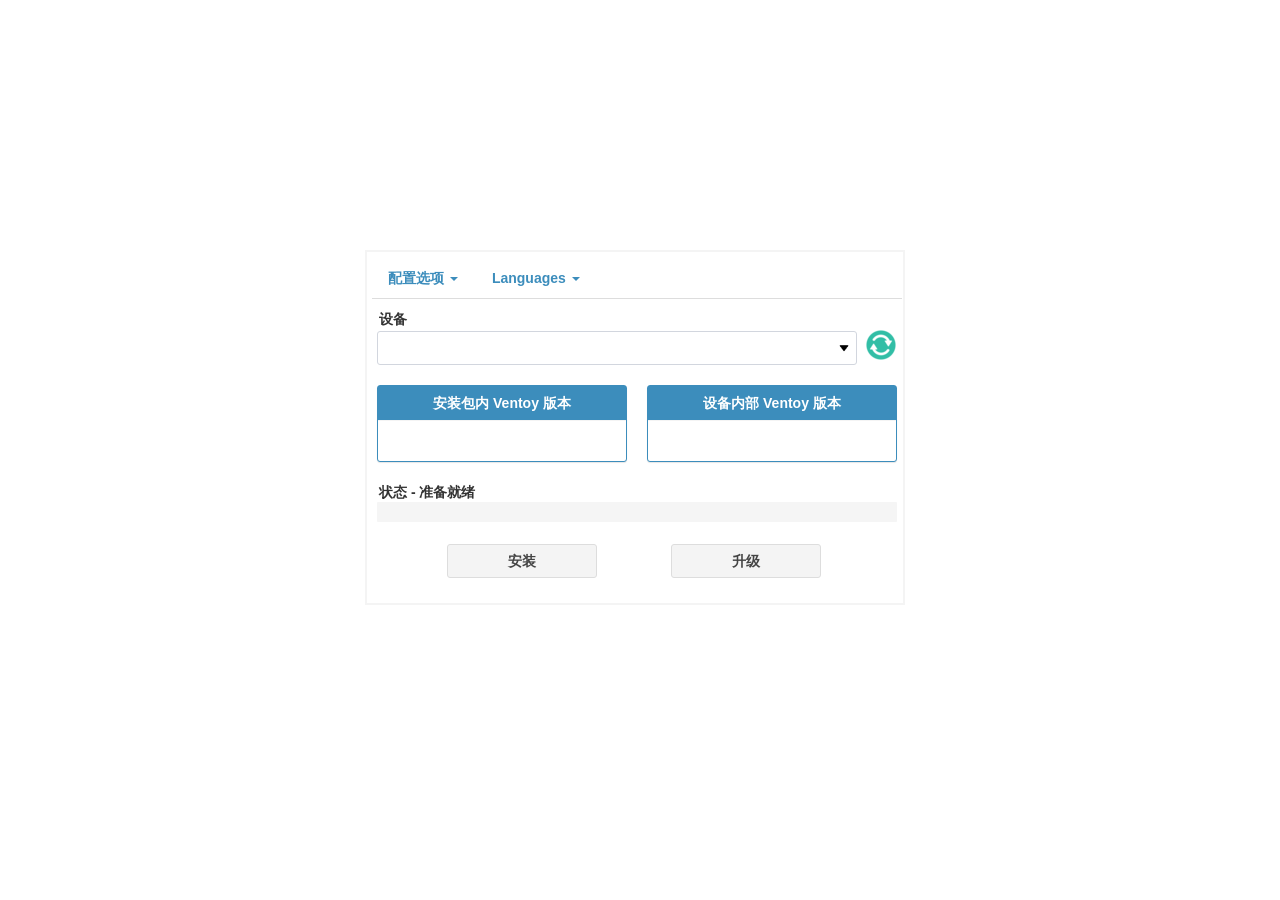
==== LinuxGUI/WebUI/index.html @ 1d3478ae "Import Ventoy 1.1.18 source as upstream base Unmodified source of Ventoy v1.1.18 (https://github.com" ====
<html>
<head>
    <meta charset="utf-8">
    <meta http-equiv="X-UA-Compatible" content="IE=edge">
    <!-- HTTP 1.1 -->  
    <meta http-equiv="pragma" content="no-cache">  
    <!-- HTTP 1.0 -->  
    <meta http-equiv="cache-control" content="no-cache">  
    <title>Ventoy2Disk</title>
    <!-- Tell the browser to be responsive to screen width -->
    <meta content="width=device-width, initial-scale=1, maximum-scale=1, user-scalable=no" name="viewport">
    <!-- Bootstrap 3.3.5 -->
    <link rel="stylesheet" href="static/bootstrap/css/bootstrap.min.css">
    <!-- Font Awesome -->
    <link rel="stylesheet" href="static/css/font-awesome.min.css">
    <!-- Ionicons -->
    <link rel="stylesheet" href="static/css/ionicons.min.css">
    <!-- Theme style -->
    <link rel="stylesheet" href="static/AdminLTE/css/AdminLTE.min.css">
    <!-- AdminLTE Skins. Choose a skin from the css/skins
         folder instead of downloading all of them to reduce the load. -->    
    
    <!-- HTML5 Shim and Respond.js IE8 support of HTML5 elements and media queries -->
    <!-- WARNING: Respond.js doesn't work if you view the page via file:// -->
    <!--[if lt IE 9]>
        <script src="https://oss.maxcdn.com/html5shiv/3.7.3/html5shiv.min.js"></script>
        <script src="https://oss.maxcdn.com/respond/1.4.2/respond.min.js"></script>
    <![endif]-->
    
    <!-- ./wrapper -->
    <!-- jQuery 2.1.4 -->
    <script src="static/js/jQuery-2.1.4.min.js"></script>
    <!-- jquery validate -->
    <script src="static/js/jquery.validate.min.js"></script>
    <!-- Bootstrap 3.3.5 -->
    <script src="static/bootstrap/js/bootstrap.min.js"></script>
    <!-- AdminLTE App -->
    <script src="static/AdminLTE/js/app.min.js"></script>    
    <script src="static/js/jquery.vtoy.alert.js"></script>
    <script src="static/js/vtoy.js"></script>    
    <script src="static/js/languages.js"></script>        
    
    
    <style type="text/css">
    * {
         font-family: "Helvetica Neue", Helvetica, Arial, "PingFang SC", "Hiragino Sans GB", "Heiti SC", "Microsoft YaHei", "WenQuanYi Micro Hei", sans-serif;
     }
    .modal {
        padding-top: 80px;
    }
    .treeview-menu a {
        margin-left: 20px;
    }
    span.vtoy_ver {
        display:inline-block;
        font-size:28px;
        font-weight:bold;
        color:red; 
        width:60%; 
        text-align:center;
    }
    span.vtoy_part {
        display:inline-block;
        font-size:14px;
        font-weight:bold;
        width:15%; 
        text-align:right;
    }
    span.vtoy_secure {
        display:inline-block;
        font-size:20px;
        font-weight:bold;
        width:15%; 
        color:#ea991f;
        text-align:center;
        visibility: hidden;
    }
    .noselect {
      -webkit-touch-callout: none; /* iOS Safari */
        -webkit-user-select: none; /* Safari */
         -khtml-user-select: none; /* Konqueror HTML */
           -moz-user-select: none; /* Old versions of Firefox */
            -ms-user-select: none; /* Internet Explorer/Edge */
                user-select: none; /* Non-prefixed version, currently
                                      supported by Chrome, Opera and Firefox */
    }
    span.select {
        visibility:hidden;
        color:green;
    }
    
    .dropdown-submenu {
      position: relative;
    }

    .dropdown-submenu>.dropdown-menu {
      top: 0;
      left: 100%;
      margin-top: -6px;
      margin-left: -1px;
      -webkit-border-radius: 0 6px 6px 6px;
      -moz-border-radius: 0 6px 6px;
      border-radius: 0 6px 6px 6px;
    }

    .dropdown-submenu:hover>.dropdown-menu {
      display: block;
    }

    .dropdown-submenu>a:after {
      display: block;
      content: " ";
      float: right;
      width: 0;
      height: 0;
      border-color: transparent;
      border-style: solid;
      border-width: 5px 0 5px 5px;
      border-left-color: #ccc;
      margin-top: 5px;
      margin-right: -10px;
    }

    .dropdown-submenu:hover>a:after {
      border-left-color: #fff;
    }

    .dropdown-submenu.pull-left {
      float: none;
    }

    .dropdown-submenu.pull-left>.dropdown-menu {
      left: -100%;
      margin-left: 10px;
      -webkit-border-radius: 6px 0 6px 6px;
      -moz-border-radius: 6px 0 6px 6px;
      border-radius: 6px 0 6px 6px;
    }
        
    select.vtoyselect {
        -moz-appearance: none;
        -webkit-appearance: none;
        appearance: none;
        background-image: url("static/img/dropdown.png");
        background-repeat: no-repeat;
        background-position: calc(100% - 7px) 50%;
        background-size: 2% auto;
        border-radius:3px;
        padding:0;
        padding-left:15px;
    }
    
    select.vtoyselect2 {
        -moz-appearance: none;
        -webkit-appearance: none;
        appearance: none;
        background-image: url("static/img/dropdown.png");
        background-repeat: no-repeat;
        background-position: calc(100% - 7px) 50%;
        background-size: 10% auto;
        border-radius:3px;
        padding:0;
        padding-left:15px;
    }
    
    select:-moz-focusring {
        color: transparent;
        text-shadow: 0 0 0 #555;
    }
    
    </style>
</head>

<body style="overflow:hidden;">
    <div class="wrapper" >
        <!-- Content Wrapper. Contains page content -->
        <div id='vtoy_main_div' style='width:540px; position:absolute;'>
        
<div class="modal" id="vtoy_set_part_cfg_modal" >
    <div class="modal-dialog" id="vtoy_set_part_cfg_modal_dlg" style="position:absolute;">
        <div class="modal-content">
            <form id="vtoy_set_part_cfg_form" class="form-horizontal">
                <div class="modal-header">
                    <button type="button" class="close" data-dismiss="modal" aria-label="Close">
                        <span aria-hidden="true">&times;</span>
                    </button>
                    <h4 id='part_config_dlg_title'>Configuration</h4>
                </div>
                <div class="modal-body">
                        <div class="form-group">
                            <div class="col-sm-10 checkbox">
                                <label >
                                    <input type="checkbox" id="vtoy_preserve_space_checkbox" onclick="on_enable_preserve_space()"/>
                                    <span id="vtoy_preserve_space_tip" style="font-size:14px;font-weight:bold;">在磁盘最后保留一段空间</span>
                                </label>
                            </div>                                
                        </div>
                
                        <div class="form-group" style="width:520px;">
                            <div class="col-sm-6" style="float:left; width:350px;">
                                <input type="text" maxlength="14" class="form-control" id="vtoy_preserve_space" style="font-family: couriew new;font-size: 14px;"/>                                
                            </div>
                            <div class="col-sm-6" style="float:left; width:150px;">
                                <select id="vtoy_space_unit_dropbox" class="form-control valid vtoyselect2" aria-invalid="false">
                                    <option value="0" selected="selected">GB</option>
                                    <option value="1">MB</option>
                                </select>
                            </div>
                        </div>
                        
                        <hr/>
                        
                        <div class="form-group">
                            <div class="col-sm-10 checkbox">
                                <label >
                                    <input type="checkbox" id="vtoy_part_align_4kb"/>
                                    <span id="vtoy_part_4kb_align_tip" style="font-size:14px;font-weight:bold;">分区按照 4KB 对齐</span>
                                </label>
                            </div>                                
                        </div>
                        
                </div>
                <div class="modal-footer">
                    <button type="button" id='vtoy_modal_btn_ok'     class="btn btn-primary btn-flat">确定</button>                        
                    <button type="button" id='vtoy_modal_btn_cancel' class="btn btn-default btn-flat">取消</button>
                </div>
            </form>
        </div>
    </div>
</div>

        
<!-- Main content -->
<section class="content" id="vtoy-content">
<div >
    <div class="row" style="margin-top:-10px; width:535px; font-family:courier new; font-weight:bold;align:center;text-align:center;">
        <ul class="nav nav-tabs" style="margin-left:5px;">
          <li class="dropdown">
            <a class="dropdown-toggle noselect" id='vtoy_option' data-toggle="dropdown" aria-expanded="false" style="cursor: pointer;">配置选项 <span class="caret"></span></a>
            <ul class="dropdown-menu noselect">
              <li role="presentation"><a role="menuitem" onclick="on_secure_boot()"><span id='vtoy_check_secure_boot' class="fa fa-check select"></span><span  id='vtoy_menu_secure_boot'>安全启动支持</span><span class="fa fa-check select"></span></a></li>              

              <li class="dropdown-submenu">
                <a id='vtoy_menu_secure_boot'><span class="fa fa-check select"></span><span id='vtoy_menu_part_style'>分区类型</span><span class="fa fa-check select"></span></a>
                <ul class="dropdown-menu">
                    <li><a onclick="on_select_mbr_click()"><span id='vtoy_mbr_check' class="fa fa-check select"></span> MBR</a></li>
                    <li><a onclick="on_select_gpt_click()"><span id='vtoy_gpt_check' class="fa fa-check select"></span> GPT</a></li>
                </ul>
              </li>              
              <li role="presentation"><a role="menuitem" onclick="on_config_partition()"><span class="fa fa-check select"></span><span id='vtoy_menu_part_config'>分区设置</span><span class="fa fa-check select"></span></a></li>              
              <li role="presentation"><a role="menuitem" onclick="on_clean_ventoy()"><span class="fa fa-check select"></span><span id='vtoy_menu_clean_ventoy'>清除 Ventoy</span><span class="fa fa-check select"></span></a></li>              
              <li role="presentation"><a role="menuitem" onclick="on_show_all_device()"><span id='vtoy_check_show_all_dev' class="fa fa-check select"></span><span id='vtoy_menu_show_all_device'>显示所有设备</span><span class="fa fa-check select"></span></a></li>              
            </ul>
          </li>
          <li class="dropdown">
            <a class="dropdown-toggle noselect" id='vtoy_language' data-toggle="dropdown" aria-expanded="false" style="cursor: pointer;;">Languages <span class="caret"></span></a>
            <ul class="dropdown-menu pull-left noselect" style="height:300px;overflow:scroll"  id='vtoy_language_dropbox'>              
            </ul>
          </li>
        </ul>
    </div>

    <div class="box-body" style=" font-weight:bold; " >      
        <div class="row" style="width:520px;">
            <div style="float:left; width:480px;">
                <span id="vtoy_dev_title" style="font-weight:bold; margin-left:2px;">设备</span>
            </div>
            
            <div style="float:left; width:480px; margin-top:2px;" >
                <select id="vtoy_dev_list" class="form-control valid vtoyselect" aria-invalid="false">                
                </select>
            </div>
          
            <div style="float:right;">
                <img src="static/img/refresh.ico" alt="" id="refresh_dev_img" style="cursor: pointer;"></img>
            </div>
        </div>
          
        <div class="row" style="width:520px;margin-top:20px;">          
              <div class="box box-primary box-solid" style="float:left; width:250px;">
                <div class="box-header with-border" style="text-align:center;">
                  <h3 class="box-title" id="vtoy_local_ver_title" style="font-size: 14px;font-weight: bold;" >安装包内 Ventoy 版本</h3>              
                </div>
                <div class="box-body no-padding" style="height:40px;">
                <span class="vtoy_secure fa fa-lock" id="vtoy_select_secure_icon"></span>
                    <span class="vtoy_ver" id="vtoy_local_ver"></span>
                    <span class="vtoy_part" id="vtoy_local_part_style"></span>
                </div>
              </div>
              
              <div class="box box-primary box-solid" style="float:right; width:250px;">
                <div class="box-header with-border" style="text-align:center;">
                  <h3 class="box-title" id="vtoy_dev_ver_title" style="font-size: 14px;font-weight: bold;" >设备内部 Ventoy 版本</h3>              
                </div>
                <div class="box-body no-padding" style="height:40px;">
                    <span class="vtoy_secure fa fa-lock" id="vtoy_dev_secure_icon"></span>
                    <span class="vtoy_ver" id="vtoy_dev_ver"></span>
                    <span class="vtoy_part" id="vtoy_dev_part_style"></span>
                </div>
              </div>
        </div>
          
        <div class="row"  style="width:520px;">
            <span id="vtoy_status_title" style="font-weight:bold; margin-left:2px;">状态 - 准备就绪</span>
            <div class="progress">
                <div id='vtoy_progress_bar' class="progress-bar progress-bar-success progress-bar-striped" role="progressbar" aria-valuenow="0" aria-valuemin="0" aria-valuemax="100" style="width: 0%">                  
                </div>
            </div>
        </div>
        
        <div class="row"  style="width:520px;margin-top:2px;">
            <button id="VtoyBtnInstall" onclick="on_vtoy_install()" class="btn btn-default" style="font-weight:bold; width:150px;margin-left:70px;">安装</button>
            <button id="VtoyBtnUpdate" onclick="on_vtoy_update()" class="btn btn-default" style="font-weight:bold; width:150px;margin-left:70px;">升级</button>
        </div>
    </div>    
    
    
    
    
    
    
    
</div>
            </section>
            <!-- /.content -->
        </div>
        
        <!-- /.content-wrapper -->
    </div>
    
<script type="text/javascript">
    
    var vtoy_in_progress = false;
    var vtoy_app_width = 550;
    var vtoy_app_height = 400;
    var vtoy_cur_language;
    var vtoy_cur_lang_index = -1;
    var vtoy_client_language;
    var vtoy_selected_part_style = 0;
    var vtoy_current_token = 'xx';
    var vtoy_cur_dev_list;
    var vtoy_cur_process_disk_name;
    var vtoy_chrome_app_mode = (window.location.href.indexOf('chrome-app') >= 0) ? 1 : 0;


    function sort_language_list() {
        var tmp;
        for (var i = 0; i < vtoy_language_data.length; i++) {
            for (var j = i + 1; j < vtoy_language_data.length; j++) {
                if (vtoy_language_data[i].name === 'Chinese Simplified (简体中文)') {
                    break;
                }
                else if (vtoy_language_data[j].name === 'Chinese Simplified (简体中文)' || vtoy_language_data[i].name > vtoy_language_data[j].name) {
                    tmp = vtoy_language_data[i];
                    vtoy_language_data[i] = vtoy_language_data[j];
                    vtoy_language_data[j] = tmp;
                }
            }
        }
    }
    
    function fill_language_list() {
        var html;
        var dropbox = $('ul#vtoy_language_dropbox');        
        for (var i = 0; i < vtoy_language_data.length; i++) {
            html = '<li role="presentation"><a  onclick="on_language_click(' + i + ')"  role="menuitem" tabindex="' + i + '">' + 
            '<span id="vtoy_check_' + i + '" class="fa fa-check" style="visibility:hidden;color:green;" ></span> ' + 
            vtoy_language_data[i].name + '</a></li>';
            dropbox.append(html);
        }
    }

    function update_language(lastIndex, newIndex) {
        if (lastIndex >= 0) {
            $('span#vtoy_check_' + lastIndex).css("visibility","hidden");
        }        
        $('span#vtoy_check_' + newIndex).css("visibility","visible");
        
        vtoy_cur_lang_index = newIndex;
        
        $('a#vtoy_option').html(vtoy_cur_language.STR_MENU_OPTION + ' <span class="caret"></span>');
        $('h3#vtoy_local_ver_title').text(vtoy_cur_language.STR_LOCAL_VER);
        $('h3#vtoy_dev_ver_title').text(vtoy_cur_language.STR_DISK_VER);
        $('span#vtoy_status_title').text(vtoy_cur_language.STR_STATUS);
        
        if ($('#vtoy_preserve_space_checkbox').is(':checked')) {
            var valx = $('#vtoy_preserve_space').val();
            if ($('#vtoy_space_unit_dropbox').val() > 0) {
                $('span#vtoy_dev_title').text(vtoy_cur_language.STR_DEVICE + ' [ -' + valx + 'MB ]');
            } else {
                $('span#vtoy_dev_title').text(vtoy_cur_language.STR_DEVICE + ' [ -' + valx + 'GB ]');
            }
        } else {
            $('span#vtoy_dev_title').text(vtoy_cur_language.STR_DEVICE);
        }
        
        $('span#vtoy_menu_secure_boot').text(vtoy_cur_language.STR_MENU_SECURE_BOOT);
        $('span#vtoy_menu_part_style').text(vtoy_cur_language.STR_MENU_PART_STYLE);
        $('span#vtoy_menu_part_config').text(vtoy_cur_language.STR_MENU_PART_CFG);
        $('span#vtoy_menu_clean_ventoy').text(vtoy_cur_language.STR_MENU_CLEAR);
        $('span#vtoy_menu_show_all_device').text(vtoy_cur_language.STR_SHOW_ALL_DEV);
        
        $('span#vtoy_preserve_space_tip').text(vtoy_cur_language.STR_PRESERVE_SPACE);        
        $('span#vtoy_part_4kb_align_tip').text(vtoy_cur_language.STR_PART_ALIGN_4KB);        
        
        $('button#VtoyBtnInstall').text(vtoy_cur_language.STR_INSTALL);
        $('button#VtoyBtnUpdate').text(vtoy_cur_language.STR_UPDATE);
        
        $('button#vtoy_modal_btn_ok').text(vtoy_cur_language.STR_BTN_OK);
        $('button#vtoy_modal_btn_cancel').text(vtoy_cur_language.STR_BTN_CANCEL);
        
        $('h4#part_config_dlg_title').text(vtoy_cur_language.STR_MENU_PART_CFG);
    }
    
    function select_language_by_name(name, sendback) {
        for (var j = 0; j < vtoy_language_data.length; j++) {
            if (vtoy_language_data[j].name.indexOf(name) == 0) {
                vtoy_cur_language = vtoy_language_data[j];
                update_language(vtoy_cur_lang_index, j);
                
                if (sendback > 0) {
                    var idx = name.indexOf(' (');
                    if (idx >= 0) {
                        callVtoy({method : 'sel_language', token:vtoy_current_token, language:name.substr(0, idx)});
                    } else {
                        callVtoy({method : 'sel_language', token:vtoy_current_token, language:name});
                    }
                }
                break;
            }
        }
    }
    
    function select_language_by_index(index, sendback) {
        if (index < vtoy_language_data.length) {
            vtoy_cur_language = vtoy_language_data[index];
            update_language(vtoy_cur_lang_index, index);            
            
            if (sendback > 0) {
                var idx = vtoy_cur_language.name.indexOf(' (');
                if (idx >= 0) {
                    callVtoy({method : 'sel_language', token:vtoy_current_token, language:vtoy_cur_language.name.substr(0, idx)});
                } else {
                    callVtoy({method : 'sel_language', token:vtoy_current_token, language:vtoy_cur_language.name});
                }
            }
        }
    }
    
    function on_language_click(index) {
        if (index != vtoy_cur_lang_index) {
            select_language_by_index(index, 1);
        }
    }
    
    function on_select_mbr() {
        vtoy_selected_part_style = 0;
        $('span#vtoy_mbr_check').css("visibility","visible");
        $('span#vtoy_gpt_check').css("visibility","hidden");
        $('span#vtoy_local_part_style').text('MBR');        
    }
    
    function on_select_mbr_click() {
        on_select_mbr();
        callVtoy({method : 'sel_partstyle', token:vtoy_current_token,  partstyle:0});
    }
    
    function on_select_gpt() {    
        vtoy_selected_part_style = 1;
        $('span#vtoy_mbr_check').css("visibility","hidden");
        $('span#vtoy_gpt_check').css("visibility","visible");
        $('span#vtoy_local_part_style').text('GPT');
    }
    
    function on_select_gpt_click() {    
        on_select_gpt();        
        callVtoy({method : 'sel_partstyle', token:vtoy_current_token, partstyle:1});
    }

    function secure_boot_check(secure) {
        if (secure > 0) {
            $('span#vtoy_check_secure_boot').css("visibility","visible");
            $('span#vtoy_select_secure_icon').css("visibility","visible");
        } else {
            $('span#vtoy_check_secure_boot').css("visibility","hidden");
            $('span#vtoy_select_secure_icon').css("visibility","hidden");
        }
    }

    function on_secure_boot() {
        var secure;
        if ($('span#vtoy_check_secure_boot').css("visibility") === 'visible') {
            secure = 1;
        } else {
            secure = 0;
        }
        secure_boot_check(1 - secure);
    }
    
    function on_show_all_device() {
        if ($('span#vtoy_check_show_all_dev').css("visibility") === 'visible') {
            $('span#vtoy_check_show_all_dev').css("visibility", "hidden");
        } else {
            $('span#vtoy_check_show_all_dev').css("visibility", "visible");
        }
        get_and_fill_dev_list();        
    }
    
    
    var vtoy_part_align_4kb_tmp;
    var vtoy_preserve_space_checkbox_tmp;
    var vtoy_preserve_space_tmp;
    var vtoy_space_unit_dropbox_tmp;
    
    function on_config_partition() {        
        if (vtoy_chrome_app_mode) {
            $("#vtoy_set_part_cfg_modal_dlg").css("width", "520px");
            $("#vtoy_set_part_cfg_modal_dlg").css("margin-top", "-30px");
        } else {
            $("#vtoy_set_part_cfg_modal_dlg").css("width", "540px");
            
            if (document.body.clientWidth > 550) {
                $("#vtoy_set_part_cfg_modal_dlg").css("left", (document.body.clientWidth - 550) / 2);
            }
            
            if (document.body.clientHeight > 400) {
                $("#vtoy_set_part_cfg_modal_dlg").css("top", (document.body.clientHeight - 400) / 2);
            }
        }
        
        vtoy_part_align_4kb_tmp = $('#vtoy_part_align_4kb').prop("checked");
        vtoy_preserve_space_checkbox_tmp = $('#vtoy_preserve_space_checkbox').prop("checked");
        vtoy_preserve_space_tmp = $('#vtoy_preserve_space').val();
        vtoy_space_unit_dropbox_tmp = $('#vtoy_space_unit_dropbox').val();
        
        $('#vtoy_set_part_cfg_modal').modal({backdrop: 'static', keyboard: false});
    }
    
    $("#vtoy_modal_btn_ok").click(function(){
        if ($('#vtoy_preserve_space_checkbox').is(':checked')) {
            var valx = $('#vtoy_preserve_space').val();
            if (valx.length > 14) {
                ventoy_display_alert('error', vtoy_cur_language.STR_SPACE_VAL_INVALID);
                return;
            }
            
            var regPat = /^\d+$/;
            if (!(regPat.test(valx))) {
                ventoy_display_alert('error', vtoy_cur_language.STR_SPACE_VAL_INVALID);
                return;
            }
            
            if ($('#vtoy_space_unit_dropbox').val() > 0) {
                $('span#vtoy_dev_title').text(vtoy_cur_language.STR_DEVICE + ' [ -' + valx + 'MB ]');
            } else {
                $('span#vtoy_dev_title').text(vtoy_cur_language.STR_DEVICE + ' [ -' + valx + 'GB ]');
            }
        } else {
            $('span#vtoy_dev_title').text(vtoy_cur_language.STR_DEVICE);
        }
        $("#vtoy_set_part_cfg_modal").modal('hide');
    });
    
    $("#vtoy_modal_btn_cancel").click(function(){  
        $("#vtoy_set_part_cfg_modal").modal('hide');
        $('#vtoy_part_align_4kb').prop("checked", vtoy_part_align_4kb_tmp);
        $('#vtoy_preserve_space_checkbox').prop("checked", vtoy_preserve_space_checkbox_tmp);
        $('#vtoy_preserve_space').val(vtoy_preserve_space_tmp);
        $('#vtoy_space_unit_dropbox').val(vtoy_space_unit_dropbox_tmp);
    });
    
    function on_enable_preserve_space() {
        if ($('#vtoy_preserve_space_checkbox').is(':checked')) {
            $('#vtoy_preserve_space').attr("disabled",false);
            $('#vtoy_space_unit_dropbox').attr("disabled",false);
        } else {
            $('#vtoy_preserve_space').attr("disabled",true);
            $('#vtoy_space_unit_dropbox').attr("disabled",true);
        }
    }
        
    function ResizeWindow() {
        //console.log(window.screen.availWidth + ' [x1] ' + window.screen.availHeight);        
        //console.log(vtoy_app_width + ' [x2] ' + vtoy_app_height);
        //console.log((window.screen.availWidth - vtoy_app_width) / 2 + ' [x3] ' + (window.screen.availHeight - vtoy_app_height) / 2);        
        
        window.onresize = function() { };
        
        window.resizeTo(vtoy_app_width, vtoy_app_height);        
        window.moveTo((window.screen.availWidth - vtoy_app_width) / 2, (window.screen.availHeight - vtoy_app_height) / 2);
        
        window.onresize = ResizeWindow;
    }

    function MoveMainDivToCenter() {
        $('#vtoy_main_div').css("left", (document.body.clientWidth - 550) / 2);
        $('#vtoy_main_div').css("top",(document.body.clientHeight - 400) / 2);
    }

    // disable F5
    function disableF5(e) {
        if ((e.which || e.keyCode) == 116) {
            e.preventDefault(); 
        };
    }
    
    function on_dev_sel_change() {
        var index = $("#vtoy_dev_list").val();
        
        $('span#vtoy_dev_secure_icon').css("visibility","hidden");
        
        if (vtoy_cur_dev_list.length <= 0 || index < 0 || index >= vtoy_cur_dev_list.length) {
            return;
        }
        
        if (vtoy_cur_dev_list[index].vtoy_valid > 0) {
            $('span#vtoy_dev_ver').text(vtoy_cur_dev_list[index].vtoy_ver);
            $('span#vtoy_dev_part_style').text(vtoy_cur_dev_list[index].vtoy_partstyle ? 'GPT' : 'MBR');
            if (vtoy_cur_dev_list[index].vtoy_secure_boot) {
                $('span#vtoy_dev_secure_icon').css("visibility","visible");
            }

            secure_boot_check(vtoy_cur_dev_list[index].vtoy_secure_boot);
            
            $('button#VtoyBtnUpdate').prop("disabled", false);
            
        } else {
            $('span#vtoy_dev_ver').text('');
            $('span#vtoy_dev_part_style').text('');
            $('button#VtoyBtnUpdate').prop("disabled", true);
        }
    }
    
    $("#vtoy_dev_list").change(on_dev_sel_change);
    
    function ventoy_display_alert(type, vmsg) {
        var titlestr;
        var msgstr;
        var message;
        
        if (type === 'error') {
            titlestr = '<span class="fa  fa-minus-circle" style="color:#dd4b39; font-weight:bold;"> ' + vtoy_cur_language.STR_ERROR + '</span>';
        } else if (type === 'warning') {
            titlestr = '<span class="fa fa-warning" style="color:#f39c12; font-weight:bold;"> ' + vtoy_cur_language.STR_WARNING + '</span>';
        } else {
            titlestr = '<span class="fa fa-check-circle" style="color:green; font-weight:bold;"> ' + vtoy_cur_language.STR_INFO + '</span>';
        }
        
        msgstr = '<span style="font-size:14px; font-weight:bold;"> ' + vmsg + '</span>';
        message = msgstr.replace("#@", "<br/>");
        
        Modal.alert({title:titlestr, msg:message, btnok:vtoy_cur_language.STR_BTN_OK, btncl:vtoy_cur_language.STR_BTN_CANCEL });
    }
    
    function set_progress_bar(percent) {
        var per = percent + '%';
        
        $('#vtoy_progress_bar').css('width', per);
        
        if (percent === 0) {
            $('span#vtoy_status_title').text(vtoy_cur_language.STR_STATUS);
        } else {
            var status = vtoy_cur_language.STR_STATUS;
            var idx = status.indexOf('- ');
            
            if (idx >= 0) {
                $('span#vtoy_status_title').text(status.substr(0, idx + 2) + per);
            }
        }
    }
    
    
    function progressDisableItem(in_progress) {
        $('button#VtoyBtnInstall').prop("disabled", in_progress);
        $('button#VtoyBtnUpdate').prop("disabled", in_progress);
    }
    
    function queryProgress(op) {
        callVtoySync({
            method : 'get_percent',
            token : vtoy_current_token
        }, function(data) {
            if (data.result === 'success') {
                set_progress_bar(data.percent);                
                if (data.percent === 100) {
                    var titlestr = '<span class="fa fa-check-circle" style="color:green; font-weight:bold;"> ' + vtoy_cur_language.STR_INFO + '</span>';
                    var msgstr;

                    if (op === 1) {
                        msgstr = '<span style="font-size:14px; font-weight:bold;"> ' + vtoy_cur_language.STR_INSTALL_SUCCESS + '</span>';
                    } else {
                        msgstr = '<span style="font-size:14px; font-weight:bold;"> ' + vtoy_cur_language.STR_UPDATE_SUCCESS + '</span>';
                    }
                    var message = msgstr.replace("#@", "<br/>");

                    callVtoySync({
                        method : 'refresh_device',
                        token : vtoy_current_token
                    }, function(data) {            
                        get_and_fill_dev_list();
                        
                        for (var i = 0; i < vtoy_cur_dev_list.length; i++) {
                            if (vtoy_cur_dev_list[i].name === vtoy_cur_process_disk_name) {
                                $("#vtoy_dev_list").val(i);
                                on_dev_sel_change();
                                break;
                            }                            
                        }
                    });
                    
                    Modal.alert({title:titlestr, msg:message, btnok:vtoy_cur_language.STR_BTN_OK }).on(function(e) {
                        vtoy_in_progress = false;
                        progressDisableItem(vtoy_in_progress);
                        set_progress_bar(0);
                    });
                } else {
                    setTimeout(function() {
                        queryProgress(op);
                    }, 300);
                }                
            } else {
                
                if (data.result === 'mbr2tb') {
                    ventoy_display_alert('error', vtoy_cur_language.STR_DISK_2TB_MBR_ERROR);
                } else if (data.result === 'reserve_invalid') {
                    ventoy_display_alert('error', vtoy_cur_language.STR_SPACE_VAL_INVALID);
                } else {
                    ventoy_display_alert('error', (op === 1) ? vtoy_cur_language.STR_INSTALL_FAILED : vtoy_cur_language.STR_UPDATE_FAILED);
                }
                
                vtoy_in_progress = false;
                progressDisableItem(vtoy_in_progress);
                set_progress_bar(0);
            }
        });
    }
    
    function install_ventoy(index, reservesize) {
        var secureboot;
        var curDev = vtoy_cur_dev_list[index];
        var align = $('#vtoy_part_align_4kb').prop("checked");
        
        vtoy_cur_process_disk_name = curDev.name;
        
        if ($('span#vtoy_check_secure_boot').css("visibility") === 'visible') {
            secureboot = 1;
        } else {
            secureboot = 0;
        }
        
        callVtoySync({
            method : 'install',
            token : vtoy_current_token,
            disk : curDev.name,
            partstyle : vtoy_selected_part_style,
            secure_boot : secureboot,
            align_4kb : align ? 1 : 0,
            reserve_space : reservesize + ''            
        }, function(data) {            
            if (data.result === 'success') {
                vtoy_in_progress = true;
                progressDisableItem(vtoy_in_progress);
                queryProgress(1);
            }else if (data.result === '4kn') {
                ventoy_display_alert('error', vtoy_cur_language.STR_4KN_UNSUPPORTED);
            } else {
                ventoy_display_alert('error', vtoy_cur_language.STR_INSTALL_FAILED);
            }
        });
    }
    
    
    function on_vtoy_install() {
        var model;
        var reserve;
        var titlestr = '<span class="fa fa-warning" style="color:#f39c12; font-weight:bold;"> ' + vtoy_cur_language.STR_WARNING + '</span>';
        var msgstr1 = vtoy_cur_language.STR_INSTALL_TIP.replace("#@", "<br/>");
        var msgstr2 = vtoy_cur_language.STR_INSTALL_TIP2.replace("#@", "<br/>");
        var index = $("#vtoy_dev_list").val();
        
        if (vtoy_cur_dev_list.length <= 0 || index < 0 || index >= vtoy_cur_dev_list.length) {
            return;
        }
        
        if (vtoy_in_progress) {
            return;
        }
        
        if ($('#vtoy_preserve_space_checkbox').is(':checked')) {
            var valx = $('#vtoy_preserve_space').val();
            if (valx.length > 14) {
                ventoy_display_alert('error', vtoy_cur_language.STR_SPACE_VAL_INVALID);
                return;
            }

            if (valx > 0) {
                if ($('#vtoy_space_unit_dropbox').val() > 0) {
                    reserve = valx * 1024 * 1024;
                } else {
                    reserve = valx * 1024 * 1024 * 1024;
                } 
            }
        } else {
            reserve = 0;
        }
        
        var curDev = vtoy_cur_dev_list[index];
        model = curDev.name + '&nbsp;&nbsp;[' + curDev.size + ']&nbsp;&nbsp;' + curDev.model + '<br/>';        
        var msgstrex1 = '<span style="font-size:14px; font-weight:bold;"> ' + model + msgstr1 + '</span>';
        var msgstrex2 = '<span style="font-size:14px; font-weight:bold; color:#f39c12;"> ' + model + msgstr2 + '</span>';
        
        Modal.confirm({title:titlestr, msg:msgstrex1, btnok:vtoy_cur_language.STR_BTN_OK, btncl:vtoy_cur_language.STR_BTN_CANCEL }).on(function(e) {
            if (e) {
                Modal.confirm({title:titlestr, msg:msgstrex2, btnok:vtoy_cur_language.STR_BTN_OK, btncl:vtoy_cur_language.STR_BTN_CANCEL }).on(function(e1) {
                    if (e1) {
                        install_ventoy(index, reserve);
                    }
                });
            }
        });
    }


    function update_ventoy(index) {
        var secureboot;
        var curDev = vtoy_cur_dev_list[index];
        
        vtoy_cur_process_disk_name = curDev.name;
        
        if ($('span#vtoy_check_secure_boot').css("visibility") === 'visible') {
            secureboot = 1;
        } else {
            secureboot = 0;
        }
        
        callVtoySync({
            method : 'update',
            token : vtoy_current_token,
            disk : curDev.name,
            secure_boot : secureboot
        }, function(data) {            
            if (data.result === 'success') {
                vtoy_in_progress = true;
                progressDisableItem(vtoy_in_progress);
                queryProgress(2);
            } else {
                ventoy_display_alert('error', vtoy_cur_language.STR_UPDATE_FAILED);
            }
        });
    }

    function on_vtoy_update() {
        var model;
        var reserve;
        var titlestr = '<span class="fa fa-info" style="color:green; font-weight:bold;"> ' + vtoy_cur_language.STR_INFO + '</span>';
        var msgstr1 = vtoy_cur_language.STR_UPDATE_TIP.replace("#@", "<br/>");
        var index = $("#vtoy_dev_list").val();
        
        if (vtoy_cur_dev_list.length <= 0 || index < 0 || index >= vtoy_cur_dev_list.length) {
            return;
        }
        
        if (vtoy_in_progress) {
            return;
        }
        
        var curDev = vtoy_cur_dev_list[index];
        model = curDev.name + '&nbsp;&nbsp;[' + curDev.size + ']&nbsp;&nbsp;' + curDev.model + '<br/>';        
        var msgstrex1 = '<span style="font-size:14px; font-weight:bold;"> ' + model + msgstr1 + '</span>';
        
        Modal.confirm({title:titlestr, msg:msgstrex1, btnok:vtoy_cur_language.STR_BTN_OK, btncl:vtoy_cur_language.STR_BTN_CANCEL }).on(function(e) {
            if (e) {
                update_ventoy(index);
            }
        });
    }
    
    function on_clean_ventoy() {
        var model;
        var reserve;
        var titlestr = '<span class="fa fa-warning" style="color:#f39c12; font-weight:bold;"> ' + vtoy_cur_language.STR_WARNING + '</span>';
        var msgstr1 = vtoy_cur_language.STR_INSTALL_TIP.replace("#@", "<br/>");
        var msgstr2 = vtoy_cur_language.STR_INSTALL_TIP2.replace("#@", "<br/>");
        var index = $("#vtoy_dev_list").val();
        
        if (vtoy_cur_dev_list.length <= 0 || index < 0 || index >= vtoy_cur_dev_list.length) {
            return;
        }
        
        if (vtoy_in_progress) {
            return;
        }
        
        var curDev = vtoy_cur_dev_list[index];
        model = curDev.name + '&nbsp;&nbsp;[' + curDev.size + ']&nbsp;&nbsp;' + curDev.model + '<br/>';        
        var msgstrex1 = '<span style="font-size:14px; font-weight:bold;"> ' + model + msgstr1 + '</span>';
        var msgstrex2 = '<span style="font-size:14px; font-weight:bold; color:#f39c12;"> ' + model + msgstr2 + '</span>';
        
        Modal.confirm({title:titlestr, msg:msgstrex1, btnok:vtoy_cur_language.STR_BTN_OK, btncl:vtoy_cur_language.STR_BTN_CANCEL }).on(function(e) {
            if (e) {
                Modal.confirm({title:titlestr, msg:msgstrex2, btnok:vtoy_cur_language.STR_BTN_OK, btncl:vtoy_cur_language.STR_BTN_CANCEL }).on(function(e1) {
                    if (e1) {
                        callVtoySync({
                            method : 'clean',
                            token : vtoy_current_token,
                            disk : curDev.name                    
                        }, function(data) {            
                            if (data.result === 'success') {
                                ventoy_display_alert('success', vtoy_cur_language.STR_CLEAR_SUCCESS);
                                
                                callVtoySync({
                                    method : 'refresh_device',
                                    token : vtoy_current_token
                                }, function(data) {            
                                    get_and_fill_dev_list();
                                    
                                    for (var i = 0; i < vtoy_cur_dev_list.length; i++) {
                                        if (vtoy_cur_dev_list[i].name === curDev.name) {
                                            $("#vtoy_dev_list").val(i);
                                            on_dev_sel_change();
                                            break;
                                        }                            
                                    }
                                });
                                
                            } else {
                                ventoy_display_alert('error', vtoy_cur_language.STR_CLEAR_FAILED);
                            }
                        });
                    }
                });
            }
        });
    }
    
    
    
    function fill_dev_list_dropbox() {
        var model;        
        $('#vtoy_dev_list').empty();
        $('span#vtoy_dev_secure_icon').css("visibility","hidden");
        
        for (var i = 0; i < vtoy_cur_dev_list.length; i++) {
            model = vtoy_cur_dev_list[i].name + '&nbsp;&nbsp;[' + vtoy_cur_dev_list[i].size + ']&nbsp;&nbsp;' + vtoy_cur_dev_list[i].model;            
            $("#vtoy_dev_list").append("<option value='" + i + "'>" + model + "</option>");
        }
        
        $('span#vtoy_dev_ver').text('');
        $('span#vtoy_dev_part_style').text('');
        
        if (vtoy_cur_dev_list.length > 0) {
            if (vtoy_cur_dev_list[0].vtoy_valid > 0) {
                $('span#vtoy_dev_ver').text(vtoy_cur_dev_list[0].vtoy_ver);
                $('span#vtoy_dev_part_style').text(vtoy_cur_dev_list[0].vtoy_partstyle ? 'GPT' : 'MBR');
                if (vtoy_cur_dev_list[0].vtoy_secure_boot) {
                    $('span#vtoy_dev_secure_icon').css("visibility","visible");
                }
                
                secure_boot_check(vtoy_cur_dev_list[0].vtoy_secure_boot);
                
                $('button#VtoyBtnUpdate').prop("disabled", false);
            } else {
                $('button#VtoyBtnUpdate').prop("disabled", true);
            }
            $('button#VtoyBtnInstall').prop("disabled", false);
        } else {
            $('button#VtoyBtnInstall').prop("disabled", true);
            $('button#VtoyBtnUpdate').prop("disabled", true);
        }
    }
    
    function get_and_fill_dev_list() {
        var showall = 0;
        if ($('span#vtoy_check_show_all_dev').css("visibility") === 'visible') {
            showall = 1;
        }
    
        callVtoySync({
            method : 'get_dev_list',
            alldev : showall,
            token : vtoy_current_token
        }, function(data) {            
            vtoy_cur_dev_list = data.list;
            fill_dev_list_dropbox();
        });
    }
    
    function on_click_refresh_device() {
        if (vtoy_in_progress === true) {
            return;
        }
        callVtoySync({
            method : 'refresh_device',
            token : vtoy_current_token
        }, function(data) {            
            get_and_fill_dev_list();
        });
    }
    
    
    
    
    
    
    
    
    
    
    
    
    
    
    
    
    //SCRIPT_DEL_THIS $(document).on("keydown", disableF5);
    //SCRIPT_DEL_THIS $(document).on("contextmenu",function(e){ return false; });

    $('#refresh_dev_img').click(on_click_refresh_device);
    $('#vtoy_part_align_4kb').prop("checked", true);
    
    if (vtoy_chrome_app_mode) {
        ResizeWindow();
    } else {
        $('#vtoy_main_div').css("border", '2px solid #f4f4f4');
        window.onresize = function() {
            MoveMainDivToCenter();
        }
        MoveMainDivToCenter();
    }

    sort_language_list();
    fill_language_list();

    if (navigator.language) {
        vtoy_client_language = navigator.language.toLowerCase();
    }
    else {
        vtoy_client_language = navigator.browserLanguage.toLowerCase();
    }
    
    if (vtoy_client_language === 'zh-cn') {
        select_language_by_index(0, 0);
    } else {
        select_language_by_name('English (English)', 0);
    }
    
    on_select_mbr();
    secure_boot_check(1);
    
    on_enable_preserve_space();
    
    callVtoySync({
        method : 'sysinfo'
    }, function(data) {  
        vtoy_current_token = data.token;        
        if (data.language.length > 0) {
            select_language_by_name(data.language, 0);
        }
        
        if (data.busy === true) {
            vtoy_cur_process_disk_name = data.process_disk;
            vtoy_in_progress = true;
        } else {
            vtoy_in_progress = false;
        }
        
        if (data.partstyle == 1) {
            on_select_gpt();
        } else {
            on_select_mbr();
        }
        
        $('span#vtoy_local_ver').text(data.ventoy_ver);
        
        callVtoySync({
            method : 'refresh_device',
            token : vtoy_current_token
        }, function(data) {            
            get_and_fill_dev_list();
        });
        
        if (vtoy_in_progress) {
            for (var i = 0; i < vtoy_cur_dev_list.length; i++) {
                if (vtoy_cur_dev_list[i].name === vtoy_cur_process_disk_name) {
                    $("#vtoy_dev_list").val(i);
                    on_dev_sel_change();
                    break;
                }                            
            }
            
            progressDisableItem(vtoy_in_progress);
            if (data.process_type === 'install') {
                queryProgress(1);
            } else if (data.process_type === 'update') {
                queryProgress(2);
            }
        }
    });
    
</script>
</body>

</html>
---- LinuxGUI/WebUI/static/AdminLTE/css/AdminLTE.min.css ----
/**@import url(https://fonts.googleapis.com/css?family=Source+Sans+Pro:300,400,600,700,300italic,400italic,600italic); **/
/*!
 *   AdminLTE v2.3.0
 *   Author: Almsaeed Studio
 *   Website: Almsaeed Studio <http://almsaeedstudio.com>
 *   License: Open source - MIT
 *           Please visit http://opensource.org/licenses/MIT for more information
!*/html,body{/*min-height:100%*/}.layout-boxed html,.layout-boxed body{height:100%}body{-webkit-font-smoothing:antialiased;-moz-osx-font-smoothing:grayscale;font-family:'Arial','Microsoft YaHei','����','����',sans-serif;font-weight:400;overflow-x:hidden;overflow-y:auto}.wrapper{min-height:100%;position:static;overflow:hidden}.wrapper:before,.wrapper:after{content:" ";display:table}.wrapper:after{clear:both}.layout-boxed .wrapper{max-width:1250px;margin:0 auto;min-height:100%;box-shadow:0 0 8px rgba(0,0,0,0.5);position:relative}.layout-boxed{background:url('../img/boxed-bg.jpg') repeat fixed}.content-wrapper,.right-side,.main-footer{-webkit-transition:-webkit-transform .3s ease-in-out,margin .3s ease-in-out;-moz-transition:-moz-transform .3s ease-in-out,margin .3s ease-in-out;-o-transition:-o-transform .3s ease-in-out,margin .3s ease-in-out;transition:transform .3s ease-in-out,margin .3s ease-in-out;margin-left:230px;z-index:820}.layout-top-nav .content-wrapper,.layout-top-nav .right-side,.layout-top-nav .main-footer{margin-left:0}@media (max-width:767px){.content-wrapper,.right-side,.main-footer{margin-left:0}}@media (min-width:768px){.sidebar-collapse .content-wrapper,.sidebar-collapse .right-side,.sidebar-collapse .main-footer{margin-left:0}}@media (max-width:767px){.sidebar-open .content-wrapper,.sidebar-open .right-side,.sidebar-open .main-footer{-webkit-transform:translate(230px, 0);-ms-transform:translate(230px, 0);-o-transform:translate(230px, 0);transform:translate(230px, 0)}}.content-wrapper,.right-side{min-height:100%;background-color:#ecf0f5;z-index:800}.main-footer{background:#fff;padding:15px;color:#444;border-top:1px solid #d2d6de}.fixed .main-header,.fixed .main-sidebar,.fixed .left-side{position:fixed}.fixed .main-header{top:0;right:0;left:0}.fixed .content-wrapper,.fixed .right-side{padding-top:50px}@media (max-width:767px){.fixed .content-wrapper,.fixed .right-side{padding-top:100px}}.fixed.layout-boxed .wrapper{max-width:100%}body.hold-transition .content-wrapper,body.hold-transition .right-side,body.hold-transition .main-footer,body.hold-transition .main-sidebar,body.hold-transition .left-side,body.hold-transition .main-header>.navbar,body.hold-transition .main-header .logo{-webkit-transition:none;-o-transition:none;transition:none}.content{min-height:250px;padding:15px;margin-right:auto;margin-left:auto;padding-left:15px;padding-right:15px}h1,h2,h3,h4,h5,h6,.h1,.h2,.h3,.h4,.h5,.h6{font-family:'Arial','Microsoft YaHei','����','����',sans-serif}a{color:#3c8dbc}a:hover,a:active,a:focus{outline:none;text-decoration:none;color:#72afd2}.page-header{margin:10px 0 20px 0;font-size:22px}.page-header>small{color:#666;display:block;margin-top:5px}.main-header{position:relative;max-height:100px;z-index:1030}.main-header>.navbar{-webkit-transition:margin-left .3s ease-in-out;-o-transition:margin-left .3s ease-in-out;transition:margin-left .3s ease-in-out;margin-bottom:0;margin-left:230px;border:none;min-height:50px;border-radius:0}.layout-top-nav .main-header>.navbar{margin-left:0}.main-header #navbar-search-input.form-control{background:rgba(255,255,255,0.2);border-color:transparent}.main-header #navbar-search-input.form-control:focus,.main-header #navbar-search-input.form-control:active{border-color:rgba(0,0,0,0.1);background:rgba(255,255,255,0.9)}.main-header #navbar-search-input.form-control::-moz-placeholder{color:#ccc;opacity:1}.main-header #navbar-search-input.form-control:-ms-input-placeholder{color:#ccc}.main-header #navbar-search-input.form-control::-webkit-input-placeholder{color:#ccc}.main-header .navbar-custom-menu,.main-header .navbar-right{float:right}@media (max-width:991px){.main-header .navbar-custom-menu a,.main-header .navbar-right a{color:inherit;background:transparent}}@media (max-width:767px){.main-header .navbar-right{float:none}.navbar-collapse .main-header .navbar-right{margin:7.5px -15px}.main-header .navbar-right>li{color:inherit;border:0}}.main-header .sidebar-toggle{float:left;background-color:transparent;background-image:none;padding:15px 15px;font-family:fontAwesome}.main-header .sidebar-toggle:before{content:"\f0c9"}.main-header .sidebar-toggle:hover{color:#fff}.main-header .sidebar-toggle:focus,.main-header .sidebar-toggle:active{background:transparent}.main-header .sidebar-toggle .icon-bar{display:none}.main-header .navbar .nav>li.user>a>.fa,.main-header .navbar .nav>li.user>a>.glyphicon,.main-header .navbar .nav>li.user>a>.ion{margin-right:5px}.main-header .navbar .nav>li>a>.label{position:absolute;top:9px;right:7px;text-align:center;font-size:9px;padding:2px 3px;line-height:.9}.main-header .logo{-webkit-transition:width .3s ease-in-out;-o-transition:width .3s ease-in-out;transition:width .3s ease-in-out;display:block;float:left;height:50px;font-size:20px;line-height:50px;text-align:center;width:230px;font-family:'Arial','Microsoft YaHei','����','����',sans-serif;padding:0 15px;font-weight:300;overflow:hidden}.main-header .logo .logo-lg{display:block}.main-header .logo .logo-mini{display:none}.main-header .navbar-brand{color:#fff}.content-header{position:relative;padding:15px 15px 0 15px}.content-header>h1{margin:0;font-size:24px}.content-header>h1>small{font-size:15px;display:inline-block;padding-left:4px;font-weight:300}.content-header>.breadcrumb{float:right;background:transparent;margin-top:0;margin-bottom:0;font-size:12px;padding:7px 5px;position:absolute;top:15px;right:10px;border-radius:2px}.content-header>.breadcrumb>li>a{color:#444;text-decoration:none;display:inline-block}.content-header>.breadcrumb>li>a>.fa,.content-header>.breadcrumb>li>a>.glyphicon,.content-header>.breadcrumb>li>a>.ion{margin-right:5px}.content-header>.breadcrumb>li+li:before{content:'>\00a0'}@media (max-width:991px){.content-header>.breadcrumb{position:relative;margin-top:5px;top:0;right:0;float:none;background:#d2d6de;padding-left:10px}.content-header>.breadcrumb li:before{color:#97a0b3}}.navbar-toggle{color:#fff;border:0;margin:0;padding:15px 15px}@media (max-width:991px){.navbar-custom-menu .navbar-nav>li{float:left}.navbar-custom-menu .navbar-nav{margin:0;float:left}.navbar-custom-menu .navbar-nav>li>a{padding-top:15px;padding-bottom:15px;line-height:20px}}@media (max-width:767px){.main-header{position:relative}.main-header .logo,.main-header .navbar{width:100%;float:none}.main-header .navbar{margin:0}.main-header .navbar-custom-menu{float:right}}@media (max-width:991px){.navbar-collapse.pull-left{float:none!important}.navbar-collapse.pull-left+.navbar-custom-menu{display:block;position:absolute;top:0;right:40px}}.main-sidebar,.left-side{position:absolute;top:0;left:0;padding-top:50px;min-height:100%;width:230px;z-index:810;-webkit-transition:-webkit-transform .3s ease-in-out,width .3s ease-in-out;-moz-transition:-moz-transform .3s ease-in-out,width .3s ease-in-out;-o-transition:-o-transform .3s ease-in-out,width .3s ease-in-out;transition:transform .3s ease-in-out,width .3s ease-in-out}@media (max-width:767px){.main-sidebar,.left-side{padding-top:100px}}@media (max-width:767px){.main-sidebar,.left-side{-webkit-transform:translate(-230px, 0);-ms-transform:translate(-230px, 0);-o-transform:translate(-230px, 0);transform:translate(-230px, 0)}}@media (min-width:768px){.sidebar-collapse .main-sidebar,.sidebar-collapse .left-side{-webkit-transform:translate(-230px, 0);-ms-transform:translate(-230px, 0);-o-transform:translate(-230px, 0);transform:translate(-230px, 0)}}@media (max-width:767px){.sidebar-open .main-sidebar,.sidebar-open .left-side{-webkit-transform:translate(0, 0);-ms-transform:translate(0, 0);-o-transform:translate(0, 0);transform:translate(0, 0)}}.sidebar{padding-bottom:10px}.sidebar-form input:focus{border-color:transparent}.user-panel{position:relative;width:100%;padding:10px;overflow:hidden}.user-panel:before,.user-panel:after{content:" ";display:table}.user-panel:after{clear:both}.user-panel>.image>img{width:100%;max-width:45px;height:auto}.user-panel>.info{padding:5px 5px 5px 15px;line-height:1;position:absolute;left:55px}.user-panel>.info>p{font-weight:600;margin-bottom:9px}.user-panel>.info>a{text-decoration:none;padding-right:5px;margin-top:3px;font-size:11px}.user-panel>.info>a>.fa,.user-panel>.info>a>.ion,.user-panel>.info>a>.glyphicon{margin-right:3px}.sidebar-menu{list-style:none;margin:0;padding:0}.sidebar-menu>li{position:relative;margin:0;padding:0}.sidebar-menu>li>a{padding:12px 5px 12px 15px;display:block}.sidebar-menu>li>a>.fa,.sidebar-menu>li>a>.glyphicon,.sidebar-menu>li>a>.ion{width:20px}.sidebar-menu>li .label,.sidebar-menu>li .badge{margin-top:3px;margin-right:5px}.sidebar-menu li.header{padding:10px 25px 10px 15px;font-size:12px}.sidebar-menu li>a>.fa-angle-left{width:auto;height:auto;padding:0;margin-right:10px;margin-top:3px}.sidebar-menu li.active>a>.fa-angle-left{-webkit-transform:rotate(-90deg);-ms-transform:rotate(-90deg);-o-transform:rotate(-90deg);transform:rotate(-90deg)}.sidebar-menu li.active>.treeview-menu{display:block}.sidebar-menu .treeview-menu{display:none;list-style:none;padding:0;margin:0;padding-left:5px}.sidebar-menu .treeview-menu .treeview-menu{padding-left:20px}.sidebar-menu .treeview-menu>li{margin:0}.sidebar-menu .treeview-menu>li>a{padding:5px 5px 5px 15px;display:block;font-size:14px}.sidebar-menu .treeview-menu>li>a>.fa,.sidebar-menu .treeview-menu>li>a>.glyphicon,.sidebar-menu .treeview-menu>li>a>.ion{width:20px}.sidebar-menu .treeview-menu>li>a>.fa-angle-left,.sidebar-menu .treeview-menu>li>a>.fa-angle-down{width:auto}@media (min-width:768px){.sidebar-mini.sidebar-collapse .content-wrapper,.sidebar-mini.sidebar-collapse .right-side,.sidebar-mini.sidebar-collapse .main-footer{margin-left:50px!important;z-index:840}.sidebar-mini.sidebar-collapse .main-sidebar{-webkit-transform:translate(0, 0);-ms-transform:translate(0, 0);-o-transform:translate(0, 0);transform:translate(0, 0);width:50px!important;z-index:850}.sidebar-mini.sidebar-collapse .sidebar-menu>li{position:relative}.sidebar-mini.sidebar-collapse .sidebar-menu>li>a{margin-right:0}.sidebar-mini.sidebar-collapse .sidebar-menu>li>a>span{border-top-right-radius:4px}.sidebar-mini.sidebar-collapse .sidebar-menu>li:not(.treeview)>a>span{border-bottom-right-radius:4px}.sidebar-mini.sidebar-collapse .sidebar-menu>li>.treeview-menu{padding-top:5px;padding-bottom:5px;border-bottom-right-radius:4px}.sidebar-mini.sidebar-collapse .sidebar-menu>li:hover>a>span:not(.pull-right),.sidebar-mini.sidebar-collapse .sidebar-menu>li:hover>.treeview-menu{display:block!important;position:absolute;width:180px;left:50px}.sidebar-mini.sidebar-collapse .sidebar-menu>li:hover>a>span{top:0;margin-left:-3px;padding:12px 5px 12px 20px;background-color:inherit}.sidebar-mini.sidebar-collapse .sidebar-menu>li:hover>.treeview-menu{top:44px;margin-left:0}.sidebar-mini.sidebar-collapse .main-sidebar .user-panel>.info,.sidebar-mini.sidebar-collapse .sidebar-form,.sidebar-mini.sidebar-collapse .sidebar-menu>li>a>span,.sidebar-mini.sidebar-collapse .sidebar-menu>li>.treeview-menu,.sidebar-mini.sidebar-collapse .sidebar-menu>li>a>.pull-right,.sidebar-mini.sidebar-collapse .sidebar-menu li.header{display:none!important;-webkit-transform:translateZ(0)}.sidebar-mini.sidebar-collapse .main-header .logo{width:50px}.sidebar-mini.sidebar-collapse .main-header .logo>.logo-mini{display:block;margin-left:-15px;margin-right:-15px;font-size:18px}.sidebar-mini.sidebar-collapse .main-header .logo>.logo-lg{display:none}.sidebar-mini.sidebar-collapse .main-header .navbar{margin-left:50px}}.sidebar-menu,.main-sidebar .user-panel,.sidebar-menu>li.header{white-space:nowrap;overflow:hidden}.sidebar-menu:hover{overflow:visible}.sidebar-form,.sidebar-menu>li.header{overflow:hidden;text-overflow:clip}.sidebar-menu li>a{position:relative}.sidebar-menu li>a>.pull-right{position:absolute;top:50%;right:10px;margin-top:-7px}.control-sidebar-bg{position:fixed;z-index:1000;bottom:0}.control-sidebar-bg,.control-sidebar{top:0;right:-230px;width:230px;-webkit-transition:right .3s ease-in-out;-o-transition:right .3s ease-in-out;transition:right .3s ease-in-out}.control-sidebar{position:absolute;padding-top:50px;z-index:1010}@media (max-width:768px){.control-sidebar{padding-top:100px}}.control-sidebar>.tab-content{padding:10px 15px}.control-sidebar.control-sidebar-open,.control-sidebar.control-sidebar-open+.control-sidebar-bg{right:0}.control-sidebar-open .control-sidebar-bg,.control-sidebar-open .control-sidebar{right:0}@media (min-width:768px){.control-sidebar-open .content-wrapper,.control-sidebar-open .right-side,.control-sidebar-open .main-footer{margin-right:230px}}.nav-tabs.control-sidebar-tabs>li:first-of-type>a,.nav-tabs.control-sidebar-tabs>li:first-of-type>a:hover,.nav-tabs.control-sidebar-tabs>li:first-of-type>a:focus{border-left-width:0}.nav-tabs.control-sidebar-tabs>li>a{border-radius:0}.nav-tabs.control-sidebar-tabs>li>a,.nav-tabs.control-sidebar-tabs>li>a:hover{border-top:none;border-right:none;border-left:1px solid transparent;border-bottom:1px solid transparent}.nav-tabs.control-sidebar-tabs>li>a .icon{font-size:16px}.nav-tabs.control-sidebar-tabs>li.active>a,.nav-tabs.control-sidebar-tabs>li.active>a:hover,.nav-tabs.control-sidebar-tabs>li.active>a:focus,.nav-tabs.control-sidebar-tabs>li.active>a:active{border-top:none;border-right:none;border-bottom:none}@media (max-width:768px){.nav-tabs.control-sidebar-tabs{display:table}.nav-tabs.control-sidebar-tabs>li{display:table-cell}}.control-sidebar-heading{font-weight:400;font-size:16px;padding:10px 0;margin-bottom:10px}.control-sidebar-subheading{display:block;font-weight:400;font-size:14px}.control-sidebar-menu{list-style:none;padding:0;margin:0 -15px}.control-sidebar-menu>li>a{display:block;padding:10px 15px}.control-sidebar-menu>li>a:before,.control-sidebar-menu>li>a:after{content:" ";display:table}.control-sidebar-menu>li>a:after{clear:both}.control-sidebar-menu>li>a>.control-sidebar-subheading{margin-top:0}.control-sidebar-menu .menu-icon{float:left;width:35px;height:35px;border-radius:50%;text-align:center;line-height:35px}.control-sidebar-menu .menu-info{margin-left:45px;margin-top:3px}.control-sidebar-menu .menu-info>.control-sidebar-subheading{margin:0}.control-sidebar-menu .menu-info>p{margin:0;font-size:11px}.control-sidebar-menu .progress{margin:0}.control-sidebar-dark{color:#b8c7ce}.control-sidebar-dark,.control-sidebar-dark+.control-sidebar-bg{background:#222d32}.control-sidebar-dark .nav-tabs.control-sidebar-tabs{border-bottom:#1c2529}.control-sidebar-dark .nav-tabs.control-sidebar-tabs>li>a{background:#181f23;color:#b8c7ce}.control-sidebar-dark .nav-tabs.control-sidebar-tabs>li>a,.control-sidebar-dark .nav-tabs.control-sidebar-tabs>li>a:hover,.control-sidebar-dark .nav-tabs.control-sidebar-tabs>li>a:focus{border-left-color:#141a1d;border-bottom-color:#141a1d}.control-sidebar-dark .nav-tabs.control-sidebar-tabs>li>a:hover,.control-sidebar-dark .nav-tabs.control-sidebar-tabs>li>a:focus,.control-sidebar-dark .nav-tabs.control-sidebar-tabs>li>a:active{background:#1c2529}.control-sidebar-dark .nav-tabs.control-sidebar-tabs>li>a:hover{color:#fff}.control-sidebar-dark .nav-tabs.control-sidebar-tabs>li.active>a,.control-sidebar-dark .nav-tabs.control-sidebar-tabs>li.active>a:hover,.control-sidebar-dark .nav-tabs.control-sidebar-tabs>li.active>a:focus,.control-sidebar-dark .nav-tabs.control-sidebar-tabs>li.active>a:active{background:#222d32;color:#fff}.control-sidebar-dark .control-sidebar-heading,.control-sidebar-dark .control-sidebar-subheading{color:#fff}.control-sidebar-dark .control-sidebar-menu>li>a:hover{background:#1e282c}.control-sidebar-dark .control-sidebar-menu>li>a .menu-info>p{color:#b8c7ce}.control-sidebar-light{color:#5e5e5e}.control-sidebar-light,.control-sidebar-light+.control-sidebar-bg{background:#f9fafc;border-left:1px solid #d2d6de}.control-sidebar-light .nav-tabs.control-sidebar-tabs{border-bottom:#d2d6de}.control-sidebar-light .nav-tabs.control-sidebar-tabs>li>a{background:#e8ecf4;color:#444}.control-sidebar-light .nav-tabs.control-sidebar-tabs>li>a,.control-sidebar-light .nav-tabs.control-sidebar-tabs>li>a:hover,.control-sidebar-light .nav-tabs.control-sidebar-tabs>li>a:focus{border-left-color:#d2d6de;border-bottom-color:#d2d6de}.control-sidebar-light .nav-tabs.control-sidebar-tabs>li>a:hover,.control-sidebar-light .nav-tabs.control-sidebar-tabs>li>a:focus,.control-sidebar-light .nav-tabs.control-sidebar-tabs>li>a:active{background:#eff1f7}.control-sidebar-light .nav-tabs.control-sidebar-tabs>li.active>a,.control-sidebar-light .nav-tabs.control-sidebar-tabs>li.active>a:hover,.control-sidebar-light .nav-tabs.control-sidebar-tabs>li.active>a:focus,.control-sidebar-light .nav-tabs.control-sidebar-tabs>li.active>a:active{background:#f9fafc;color:#111}.control-sidebar-light .control-sidebar-heading,.control-sidebar-light .control-sidebar-subheading{color:#111}.control-sidebar-light .control-sidebar-menu{margin-left:-14px}.control-sidebar-light .control-sidebar-menu>li>a:hover{background:#f4f4f5}.control-sidebar-light .control-sidebar-menu>li>a .menu-info>p{color:#5e5e5e}.dropdown-menu{box-shadow:none;border-color:#eee}.dropdown-menu>li>a{color:#777}.dropdown-menu>li>a>.glyphicon,.dropdown-menu>li>a>.fa,.dropdown-menu>li>a>.ion{margin-right:10px}.dropdown-menu>li>a:hover{background-color:#e1e3e9;color:#333}.dropdown-menu>.divider{background-color:#eee}.navbar-nav>.notifications-menu>.dropdown-menu,.navbar-nav>.messages-menu>.dropdown-menu,.navbar-nav>.tasks-menu>.dropdown-menu{width:280px;padding:0 0 0 0;margin:0;top:100%}.navbar-nav>.notifications-menu>.dropdown-menu>li,.navbar-nav>.messages-menu>.dropdown-menu>li,.navbar-nav>.tasks-menu>.dropdown-menu>li{position:relative}.navbar-nav>.notifications-menu>.dropdown-menu>li.header,.navbar-nav>.messages-menu>.dropdown-menu>li.header,.navbar-nav>.tasks-menu>.dropdown-menu>li.header{border-top-left-radius:4px;border-top-right-radius:4px;border-bottom-right-radius:0;border-bottom-left-radius:0;background-color:#ffffff;padding:7px 10px;border-bottom:1px solid #f4f4f4;color:#444444;font-size:14px}.navbar-nav>.notifications-menu>.dropdown-menu>li.footer>a,.navbar-nav>.messages-menu>.dropdown-menu>li.footer>a,.navbar-nav>.tasks-menu>.dropdown-menu>li.footer>a{border-top-left-radius:0;border-top-right-radius:0;border-bottom-right-radius:4px;border-bottom-left-radius:4px;font-size:12px;background-color:#fff;padding:7px 10px;border-bottom:1px solid #eeeeee;color:#444!important;text-align:center}@media (max-width:991px){.navbar-nav>.notifications-menu>.dropdown-menu>li.footer>a,.navbar-nav>.messages-menu>.dropdown-menu>li.footer>a,.navbar-nav>.tasks-menu>.dropdown-menu>li.footer>a{background:#fff!important;color:#444!important}}.navbar-nav>.notifications-menu>.dropdown-menu>li.footer>a:hover,.navbar-nav>.messages-menu>.dropdown-menu>li.footer>a:hover,.navbar-nav>.tasks-menu>.dropdown-menu>li.footer>a:hover{text-decoration:none;font-weight:normal}.navbar-nav>.notifications-menu>.dropdown-menu>li .menu,.navbar-nav>.messages-menu>.dropdown-menu>li .menu,.navbar-nav>.tasks-menu>.dropdown-menu>li .menu{max-height:200px;margin:0;padding:0;list-style:none;overflow-x:hidden}.navbar-nav>.notifications-menu>.dropdown-menu>li .menu>li>a,.navbar-nav>.messages-menu>.dropdown-menu>li .menu>li>a,.navbar-nav>.tasks-menu>.dropdown-menu>li .menu>li>a{display:block;white-space:nowrap;border-bottom:1px solid #f4f4f4}.navbar-nav>.notifications-menu>.dropdown-menu>li .menu>li>a:hover,.navbar-nav>.messages-menu>.dropdown-menu>li .menu>li>a:hover,.navbar-nav>.tasks-menu>.dropdown-menu>li .menu>li>a:hover{background:#f4f4f4;text-decoration:none}.navbar-nav>.notifications-menu>.dropdown-menu>li .menu>li>a{color:#444444;overflow:hidden;text-overflow:ellipsis;white-space:nowrap;padding:10px}.navbar-nav>.notifications-menu>.dropdown-menu>li .menu>li>a>.glyphicon,.navbar-nav>.notifications-menu>.dropdown-menu>li .menu>li>a>.fa,.navbar-nav>.notifications-menu>.dropdown-menu>li .menu>li>a>.ion{width:20px}.navbar-nav>.messages-menu>.dropdown-menu>li .menu>li>a{margin:0;padding:10px 10px}.navbar-nav>.messages-menu>.dropdown-menu>li .menu>li>a>div>img{margin:auto 10px auto auto;width:40px;height:40px}.navbar-nav>.messages-menu>.dropdown-menu>li .menu>li>a>h4{padding:0;margin:0 0 0 45px;color:#444444;font-size:15px;position:relative}.navbar-nav>.messages-menu>.dropdown-menu>li .menu>li>a>h4>small{color:#999999;font-size:10px;position:absolute;top:0;right:0}.navbar-nav>.messages-menu>.dropdown-menu>li .menu>li>a>p{margin:0 0 0 45px;font-size:12px;color:#888888}.navbar-nav>.messages-menu>.dropdown-menu>li .menu>li>a:before,.navbar-nav>.messages-menu>.dropdown-menu>li .menu>li>a:after{content:" ";display:table}.navbar-nav>.messages-menu>.dropdown-menu>li .menu>li>a:after{clear:both}.navbar-nav>.tasks-menu>.dropdown-menu>li .menu>li>a{padding:10px}.navbar-nav>.tasks-menu>.dropdown-menu>li .menu>li>a>h3{font-size:14px;padding:0;margin:0 0 10px 0;color:#666666}.navbar-nav>.tasks-menu>.dropdown-menu>li .menu>li>a>.progress{padding:0;margin:0}.navbar-nav>.user-menu>.dropdown-menu{border-top-right-radius:0;border-top-left-radius:0;padding:1px 0 0 0;border-top-width:0;width:280px}.navbar-nav>.user-menu>.dropdown-menu,.navbar-nav>.user-menu>.dropdown-menu>.user-body{border-bottom-right-radius:4px;border-bottom-left-radius:4px}.navbar-nav>.user-menu>.dropdown-menu>li.user-header{height:175px;padding:10px;text-align:center}.navbar-nav>.user-menu>.dropdown-menu>li.user-header>img{z-index:5;height:90px;width:90px;border:3px solid;border-color:transparent;border-color:rgba(255,255,255,0.2)}.navbar-nav>.user-menu>.dropdown-menu>li.user-header>p{z-index:5;color:#fff;color:rgba(255,255,255,0.8);font-size:17px;margin-top:10px}.navbar-nav>.user-menu>.dropdown-menu>li.user-header>p>small{display:block;font-size:12px}.navbar-nav>.user-menu>.dropdown-menu>.user-body{padding:15px;border-bottom:1px solid #f4f4f4;border-top:1px solid #dddddd}.navbar-nav>.user-menu>.dropdown-menu>.user-body:before,.navbar-nav>.user-menu>.dropdown-menu>.user-body:after{content:" ";display:table}.navbar-nav>.user-menu>.dropdown-menu>.user-body:after{clear:both}.navbar-nav>.user-menu>.dropdown-menu>.user-body a{color:#444 !important}@media (max-width:991px){.navbar-nav>.user-menu>.dropdown-menu>.user-body a{background:#fff !important;color:#444 !important}}.navbar-nav>.user-menu>.dropdown-menu>.user-footer{background-color:#f9f9f9;padding:10px}.navbar-nav>.user-menu>.dropdown-menu>.user-footer:before,.navbar-nav>.user-menu>.dropdown-menu>.user-footer:after{content:" ";display:table}.navbar-nav>.user-menu>.dropdown-menu>.user-footer:after{clear:both}.navbar-nav>.user-menu>.dropdown-menu>.user-footer .btn-default{color:#666666}@media (max-width:991px){.navbar-nav>.user-menu>.dropdown-menu>.user-footer .btn-default:hover{background-color:#f9f9f9}}.navbar-nav>.user-menu .user-image{float:left;width:25px;height:25px;border-radius:50%;margin-right:10px;margin-top:-2px}@media (max-width:767px){.navbar-nav>.user-menu .user-image{float:none;margin-right:0;margin-top:-8px;line-height:10px}}.open:not(.dropup)>.animated-dropdown-menu{backface-visibility:visible !important;-webkit-animation:flipInX .7s both;-o-animation:flipInX .7s both;animation:flipInX .7s both}@keyframes flipInX{0%{transform:perspective(400px) rotate3d(1, 0, 0, 90deg);transition-timing-function:ease-in;opacity:0}40%{transform:perspective(400px) rotate3d(1, 0, 0, -20deg);transition-timing-function:ease-in}60%{transform:perspective(400px) rotate3d(1, 0, 0, 10deg);opacity:1}80%{transform:perspective(400px) rotate3d(1, 0, 0, -5deg)}100%{transform:perspective(400px)}}@-webkit-keyframes flipInX{0%{-webkit-transform:perspective(400px) rotate3d(1, 0, 0, 90deg);-webkit-transition-timing-function:ease-in;opacity:0}40%{-webkit-transform:perspective(400px) rotate3d(1, 0, 0, -20deg);-webkit-transition-timing-function:ease-in}60%{-webkit-transform:perspective(400px) rotate3d(1, 0, 0, 10deg);opacity:1}80%{-webkit-transform:perspective(400px) rotate3d(1, 0, 0, -5deg)}100%{-webkit-transform:perspective(400px)}}.navbar-custom-menu>.navbar-nav>li{position:relative}.navbar-custom-menu>.navbar-nav>li>.dropdown-menu{position:absolute;right:0;left:auto}@media (max-width:991px){.navbar-custom-menu>.navbar-nav{float:right}.navbar-custom-menu>.navbar-nav>li{position:static}.navbar-custom-menu>.navbar-nav>li>.dropdown-menu{position:absolute;right:5%;left:auto;border:1px solid #ddd;background:#fff}}.form-control{border-radius:0;box-shadow:none;border-color:#d2d6de}.form-control:focus{border-color:#3c8dbc;box-shadow:none}.form-control::-moz-placeholder,.form-control:-ms-input-placeholder,.form-control::-webkit-input-placeholder{color:#bbb;opacity:1}.form-control:not(select){-webkit-appearance:none;-moz-appearance:none;appearance:none}.form-group.has-success label{color:#00a65a}.form-group.has-success .form-control{border-color:#00a65a;box-shadow:none}.form-group.has-warning label{color:#f39c12}.form-group.has-warning .form-control{border-color:#f39c12;box-shadow:none}.form-group.has-error label{color:#dd4b39}.form-group.has-error .form-control{border-color:#dd4b39;box-shadow:none}.input-group .input-group-addon{border-radius:0;border-color:#d2d6de;background-color:#fff}.btn-group-vertical .btn.btn-flat:first-of-type,.btn-group-vertical .btn.btn-flat:last-of-type{border-radius:0}.icheck>label{padding-left:0}.form-control-feedback.fa{line-height:34px}.input-lg+.form-control-feedback.fa,.input-group-lg+.form-control-feedback.fa,.form-group-lg .form-control+.form-control-feedback.fa{line-height:46px}.input-sm+.form-control-feedback.fa,.input-group-sm+.form-control-feedback.fa,.form-group-sm .form-control+.form-control-feedback.fa{line-height:30px}.progress,.progress>.progress-bar{-webkit-box-shadow:none;box-shadow:none}.progress,.progress>.progress-bar,.progress .progress-bar,.progress>.progress-bar .progress-bar{border-radius:1px}.progress.sm,.progress-sm{height:10px}.progress.sm,.progress-sm,.progress.sm .progress-bar,.progress-sm .progress-bar{border-radius:1px}.progress.xs,.progress-xs{height:7px}.progress.xs,.progress-xs,.progress.xs .progress-bar,.progress-xs .progress-bar{border-radius:1px}.progress.xxs,.progress-xxs{height:3px}.progress.xxs,.progress-xxs,.progress.xxs .progress-bar,.progress-xxs .progress-bar{border-radius:1px}.progress.vertical{position:relative;width:30px;height:200px;display:inline-block;margin-right:10px}.progress.vertical>.progress-bar{width:100%;position:absolute;bottom:0}.progress.vertical.sm,.progress.vertical.progress-sm{width:20px}.progress.vertical.xs,.progress.vertical.progress-xs{width:10px}.progress.vertical.xxs,.progress.vertical.progress-xxs{width:3px}.progress-group .progress-text{font-weight:600}.progress-group .progress-number{float:right}.table tr>td .progress{margin:0}.progress-bar-light-blue,.progress-bar-primary{background-color:#3c8dbc}.progress-striped .progress-bar-light-blue,.progress-striped .progress-bar-primary{background-image:-webkit-linear-gradient(45deg, rgba(255,255,255,0.15) 25%, transparent 25%, transparent 50%, rgba(255,255,255,0.15) 50%, rgba(255,255,255,0.15) 75%, transparent 75%, transparent);background-image:-o-linear-gradient(45deg, rgba(255,255,255,0.15) 25%, transparent 25%, transparent 50%, rgba(255,255,255,0.15) 50%, rgba(255,255,255,0.15) 75%, transparent 75%, transparent);background-image:linear-gradient(45deg, rgba(255,255,255,0.15) 25%, transparent 25%, transparent 50%, rgba(255,255,255,0.15) 50%, rgba(255,255,255,0.15) 75%, transparent 75%, transparent)}.progress-bar-green,.progress-bar-success{background-color:#00a65a}.progress-striped .progress-bar-green,.progress-striped .progress-bar-success{background-image:-webkit-linear-gradient(45deg, rgba(255,255,255,0.15) 25%, transparent 25%, transparent 50%, rgba(255,255,255,0.15) 50%, rgba(255,255,255,0.15) 75%, transparent 75%, transparent);background-image:-o-linear-gradient(45deg, rgba(255,255,255,0.15) 25%, transparent 25%, transparent 50%, rgba(255,255,255,0.15) 50%, rgba(255,255,255,0.15) 75%, transparent 75%, transparent);background-image:linear-gradient(45deg, rgba(255,255,255,0.15) 25%, transparent 25%, transparent 50%, rgba(255,255,255,0.15) 50%, rgba(255,255,255,0.15) 75%, transparent 75%, transparent)}.progress-bar-aqua,.progress-bar-info{background-color:#00c0ef}.progress-striped .progress-bar-aqua,.progress-striped .progress-bar-info{background-image:-webkit-linear-gradient(45deg, rgba(255,255,255,0.15) 25%, transparent 25%, transparent 50%, rgba(255,255,255,0.15) 50%, rgba(255,255,255,0.15) 75%, transparent 75%, transparent);background-image:-o-linear-gradient(45deg, rgba(255,255,255,0.15) 25%, transparent 25%, transparent 50%, rgba(255,255,255,0.15) 50%, rgba(255,255,255,0.15) 75%, transparent 75%, transparent);background-image:linear-gradient(45deg, rgba(255,255,255,0.15) 25%, transparent 25%, transparent 50%, rgba(255,255,255,0.15) 50%, rgba(255,255,255,0.15) 75%, transparent 75%, transparent)}.progress-bar-yellow,.progress-bar-warning{background-color:#f39c12}.progress-striped .progress-bar-yellow,.progress-striped .progress-bar-warning{background-image:-webkit-linear-gradient(45deg, rgba(255,255,255,0.15) 25%, transparent 25%, transparent 50%, rgba(255,255,255,0.15) 50%, rgba(255,255,255,0.15) 75%, transparent 75%, transparent);background-image:-o-linear-gradient(45deg, rgba(255,255,255,0.15) 25%, transparent 25%, transparent 50%, rgba(255,255,255,0.15) 50%, rgba(255,255,255,0.15) 75%, transparent 75%, transparent);background-image:linear-gradient(45deg, rgba(255,255,255,0.15) 25%, transparent 25%, transparent 50%, rgba(255,255,255,0.15) 50%, rgba(255,255,255,0.15) 75%, transparent 75%, transparent)}.progress-bar-red,.progress-bar-danger{background-color:#dd4b39}.progress-striped .progress-bar-red,.progress-striped .progress-bar-danger{background-image:-webkit-linear-gradient(45deg, rgba(255,255,255,0.15) 25%, transparent 25%, transparent 50%, rgba(255,255,255,0.15) 50%, rgba(255,255,255,0.15) 75%, transparent 75%, transparent);background-image:-o-linear-gradient(45deg, rgba(255,255,255,0.15) 25%, transparent 25%, transparent 50%, rgba(255,255,255,0.15) 50%, rgba(255,255,255,0.15) 75%, transparent 75%, transparent);background-image:linear-gradient(45deg, rgba(255,255,255,0.15) 25%, transparent 25%, transparent 50%, rgba(255,255,255,0.15) 50%, rgba(255,255,255,0.15) 75%, transparent 75%, transparent)}.small-box{border-radius:2px;position:relative;display:block;margin-bottom:20px;box-shadow:0 1px 1px rgba(0,0,0,0.1)}.small-box>.inner{padding:10px}.small-box>.small-box-footer{position:relative;text-align:center;padding:3px 0;color:#fff;color:rgba(255,255,255,0.8);display:block;z-index:10;background:rgba(0,0,0,0.1);text-decoration:none}.small-box>.small-box-footer:hover{color:#fff;background:rgba(0,0,0,0.15)}.small-box h3{font-size:38px;font-weight:bold;margin:0 0 10px 0;white-space:nowrap;padding:0}.small-box p{font-size:15px}.small-box p>small{display:block;color:#f9f9f9;font-size:13px;margin-top:5px}.small-box h3,.small-box p{z-index:5px}.small-box .icon{-webkit-transition:all .3s linear;-o-transition:all .3s linear;transition:all .3s linear;position:absolute;top:-10px;right:10px;z-index:0;font-size:90px;color:rgba(0,0,0,0.15)}.small-box:hover{text-decoration:none;color:#f9f9f9}.small-box:hover .icon{font-size:95px}@media (max-width:767px){.small-box{text-align:center}.small-box .icon{display:none}.small-box p{font-size:12px}}.box{position:relative;border-radius:3px;background:#ffffff;border-top:3px solid #d2d6de;margin-bottom:20px;width:100%;box-shadow:0 1px 1px rgba(0,0,0,0.1)}.box.box-primary{border-top-color:#3c8dbc}.box.box-info{border-top-color:#00c0ef}.box.box-danger{border-top-color:#dd4b39}.box.box-warning{border-top-color:#f39c12}.box.box-success{border-top-color:#00a65a}.box.box-default{border-top-color:#d2d6de}.box.collapsed-box .box-body,.box.collapsed-box .box-footer{display:none}.box .nav-stacked>li{border-bottom:1px solid #f4f4f4;margin:0}.box .nav-stacked>li:last-of-type{border-bottom:none}.box.height-control .box-body{max-height:300px;overflow:auto}.box .border-right{border-right:1px solid #f4f4f4}.box .border-left{border-left:1px solid #f4f4f4}.box.box-solid{border-top:0}.box.box-solid>.box-header .btn.btn-default{background:transparent}.box.box-solid>.box-header .btn:hover,.box.box-solid>.box-header a:hover{background:rgba(0,0,0,0.1)}.box.box-solid.box-default{border:1px solid #d2d6de}.box.box-solid.box-default>.box-header{color:#444;background:#d2d6de;background-color:#d2d6de}.box.box-solid.box-default>.box-header a,.box.box-solid.box-default>.box-header .btn{color:#444}.box.box-solid.box-primary{border:1px solid #3c8dbc}.box.box-solid.box-primary>.box-header{color:#fff;background:#3c8dbc;background-color:#3c8dbc}.box.box-solid.box-primary>.box-header a,.box.box-solid.box-primary>.box-header .btn{color:#fff}.box.box-solid.box-info{border:1px solid #00c0ef}.box.box-solid.box-info>.box-header{color:#fff;background:#00c0ef;background-color:#00c0ef}.box.box-solid.box-info>.box-header a,.box.box-solid.box-info>.box-header .btn{color:#fff}.box.box-solid.box-danger{border:1px solid #dd4b39}.box.box-solid.box-danger>.box-header{color:#fff;background:#dd4b39;background-color:#dd4b39}.box.box-solid.box-danger>.box-header a,.box.box-solid.box-danger>.box-header .btn{color:#fff}.box.box-solid.box-warning{border:1px solid #f39c12}.box.box-solid.box-warning>.box-header{color:#fff;background:#f39c12;background-color:#f39c12}.box.box-solid.box-warning>.box-header a,.box.box-solid.box-warning>.box-header .btn{color:#fff}.box.box-solid.box-success{border:1px solid #00a65a}.box.box-solid.box-success>.box-header{color:#fff;background:#00a65a;background-color:#00a65a}.box.box-solid.box-success>.box-header a,.box.box-solid.box-success>.box-header .btn{color:#fff}.box.box-solid>.box-header>.box-tools .btn{border:0;box-shadow:none}.box.box-solid[class*='bg']>.box-header{color:#fff}.box .box-group>.box{margin-bottom:5px}.box .knob-label{text-align:center;color:#333;font-weight:100;font-size:12px;margin-bottom:0.3em}.box>.overlay,.overlay-wrapper>.overlay,.box>.loading-img,.overlay-wrapper>.loading-img{position:absolute;top:0;left:0;width:100%;height:100%}.box .overlay,.overlay-wrapper .overlay{z-index:50;background:rgba(255,255,255,0.7);border-radius:3px}.box .overlay>.fa,.overlay-wrapper .overlay>.fa{position:absolute;top:50%;left:50%;margin-left:-15px;margin-top:-15px;color:#000;font-size:30px}.box .overlay.dark,.overlay-wrapper .overlay.dark{background:rgba(0,0,0,0.5)}.box-header:before,.box-body:before,.box-footer:before,.box-header:after,.box-body:after,.box-footer:after{content:" ";display:table}.box-header:after,.box-body:after,.box-footer:after{clear:both}.box-header{color:#444;display:block;padding:10px;position:relative}.box-header.with-border{border-bottom:1px solid #f4f4f4}.collapsed-box .box-header.with-border{border-bottom:none}.box-header>.fa,.box-header>.glyphicon,.box-header>.ion,.box-header .box-title{display:inline-block;font-size:18px;margin:0;line-height:1}.box-header>.fa,.box-header>.glyphicon,.box-header>.ion{margin-right:5px}.box-header>.box-tools{position:absolute;right:10px;top:5px}.box-header>.box-tools [data-toggle="tooltip"]{position:relative}.box-header>.box-tools.pull-right .dropdown-menu{right:0;left:auto}.btn-box-tool{padding:5px;font-size:12px;background:transparent;color:#97a0b3}.open .btn-box-tool,.btn-box-tool:hover{color:#606c84}.btn-box-tool.btn:active{box-shadow:none}.box-body{border-top-left-radius:0;border-top-right-radius:0;border-bottom-right-radius:3px;border-bottom-left-radius:3px;padding:10px}.no-header .box-body{border-top-right-radius:3px;border-top-left-radius:3px}.box-body>.table{margin-bottom:0}.box-body .fc{margin-top:5px}.box-body .full-width-chart{margin:-19px}.box-body.no-padding .full-width-chart{margin:-9px}.box-body .box-pane{border-top-left-radius:0;border-top-right-radius:0;border-bottom-right-radius:0;border-bottom-left-radius:3px}.box-body .box-pane-right{border-top-left-radius:0;border-top-right-radius:0;border-bottom-right-radius:3px;border-bottom-left-radius:0}.box-footer{border-top-left-radius:0;border-top-right-radius:0;border-bottom-right-radius:3px;border-bottom-left-radius:3px;border-top:1px solid #f4f4f4;padding:10px;background-color:#fff}.chart-legend{margin:10px 0}@media (max-width:991px){.chart-legend>li{float:left;margin-right:10px}}.box-comments{background:#f7f7f7}.box-comments .box-comment{padding:8px 0;border-bottom:1px solid #eee}.box-comments .box-comment:before,.box-comments .box-comment:after{content:" ";display:table}.box-comments .box-comment:after{clear:both}.box-comments .box-comment:last-of-type{border-bottom:0}.box-comments .box-comment:first-of-type{padding-top:0}.box-comments .box-comment img{float:left}.box-comments .comment-text{margin-left:40px;color:#555}.box-comments .username{color:#444;display:block;font-weight:600}.box-comments .text-muted{font-weight:400;font-size:12px}.todo-list{margin:0;padding:0;list-style:none;overflow:auto}.todo-list>li{border-radius:2px;padding:10px;background:#f4f4f4;margin-bottom:2px;border-left:2px solid #e6e7e8;color:#444}.todo-list>li:last-of-type{margin-bottom:0}.todo-list>li>input[type='checkbox']{margin:0 10px 0 5px}.todo-list>li .text{display:inline-block;margin-left:5px;font-weight:600}.todo-list>li .label{margin-left:10px;font-size:9px}.todo-list>li .tools{display:none;float:right;color:#dd4b39}.todo-list>li .tools>.fa,.todo-list>li .tools>.glyphicon,.todo-list>li .tools>.ion{margin-right:5px;cursor:pointer}.todo-list>li:hover .tools{display:inline-block}.todo-list>li.done{color:#999}.todo-list>li.done .text{text-decoration:line-through;font-weight:500}.todo-list>li.done .label{background:#d2d6de !important}.todo-list .danger{border-left-color:#dd4b39}.todo-list .warning{border-left-color:#f39c12}.todo-list .info{border-left-color:#00c0ef}.todo-list .success{border-left-color:#00a65a}.todo-list .primary{border-left-color:#3c8dbc}.todo-list .handle{display:inline-block;cursor:move;margin:0 5px}.chat{padding:5px 20px 5px 10px}.chat .item{margin-bottom:10px}.chat .item:before,.chat .item:after{content:" ";display:table}.chat .item:after{clear:both}.chat .item>img{width:40px;height:40px;border:2px solid transparent;border-radius:50%}.chat .item>.online{border:2px solid #00a65a}.chat .item>.offline{border:2px solid #dd4b39}.chat .item>.message{margin-left:55px;margin-top:-40px}.chat .item>.message>.name{display:block;font-weight:600}.chat .item>.attachment{border-radius:3px;background:#f4f4f4;margin-left:65px;margin-right:15px;padding:10px}.chat .item>.attachment>h4{margin:0 0 5px 0;font-weight:600;font-size:14px}.chat .item>.attachment>p,.chat .item>.attachment>.filename{font-weight:600;font-size:13px;font-style:italic;margin:0}.chat .item>.attachment:before,.chat .item>.attachment:after{content:" ";display:table}.chat .item>.attachment:after{clear:both}.box-input{max-width:200px}.modal .panel-body{color:#444}.info-box{display:block;min-height:90px;background:#fff;width:100%;box-shadow:0 1px 1px rgba(0,0,0,0.1);border-radius:2px;margin-bottom:15px}.info-box small{font-size:14px}.info-box .progress{background:rgba(0,0,0,0.2);margin:5px -10px 5px -10px;height:2px}.info-box .progress,.info-box .progress .progress-bar{border-radius:0}.info-box .progress .progress-bar{background:#fff}.info-box-icon{border-top-left-radius:2px;border-top-right-radius:0;border-bottom-right-radius:0;border-bottom-left-radius:2px;display:block;float:left;height:90px;width:90px;text-align:center;font-size:45px;line-height:90px;background:rgba(0,0,0,0.2)}.info-box-icon>img{max-width:100%}.info-box-content{padding:5px 10px;margin-left:90px}.info-box-number{display:block;font-weight:bold;font-size:18px}.progress-description,.info-box-text{display:block;font-size:14px;white-space:nowrap;overflow:hidden;text-overflow:ellipsis}.info-box-text{text-transform:uppercase}.info-box-more{display:block}.progress-description{margin:0}.timeline{position:relative;margin:0 0 30px 0;padding:0;list-style:none}.timeline:before{content:'';position:absolute;top:0;bottom:0;width:4px;background:#ddd;left:31px;margin:0;border-radius:2px}.timeline>li{position:relative;margin-right:10px;margin-bottom:15px}.timeline>li:before,.timeline>li:after{content:" ";display:table}.timeline>li:after{clear:both}.timeline>li>.timeline-item{-webkit-box-shadow:0 1px 1px rgba(0,0,0,0.1);box-shadow:0 1px 1px rgba(0,0,0,0.1);border-radius:3px;margin-top:0;background:#fff;color:#444;margin-left:60px;margin-right:15px;padding:0;position:relative}.timeline>li>.timeline-item>.time{color:#999;float:right;padding:10px;font-size:12px}.timeline>li>.timeline-item>.timeline-header{margin:0;color:#555;border-bottom:1px solid #f4f4f4;padding:10px;font-size:16px;line-height:1.1}.timeline>li>.timeline-item>.timeline-header>a{font-weight:600}.timeline>li>.timeline-item>.timeline-body,.timeline>li>.timeline-item>.timeline-footer{padding:10px}.timeline>li>.fa,.timeline>li>.glyphicon,.timeline>li>.ion{width:30px;height:30px;font-size:15px;line-height:30px;position:absolute;color:#666;background:#d2d6de;border-radius:50%;text-align:center;left:18px;top:0}.timeline>.time-label>span{font-weight:600;padding:5px;display:inline-block;background-color:#fff;border-radius:4px}.timeline-inverse>li>.timeline-item{background:#f0f0f0;border:1px solid #ddd;-webkit-box-shadow:none;box-shadow:none}.timeline-inverse>li>.timeline-item>.timeline-header{border-bottom-color:#ddd}.btn{border-radius:3px;-webkit-box-shadow:none;box-shadow:none;border:1px solid transparent}.btn.uppercase{text-transform:uppercase}.btn.btn-flat{border-radius:0;-webkit-box-shadow:none;-moz-box-shadow:none;box-shadow:none;border-width:1px}.btn:active{-webkit-box-shadow:inset 0 3px 5px rgba(0,0,0,0.125);-moz-box-shadow:inset 0 3px 5px rgba(0,0,0,0.125);box-shadow:inset 0 3px 5px rgba(0,0,0,0.125)}.btn:focus{outline:none}.btn.btn-file{position:relative;overflow:hidden}.btn.btn-file>input[type='file']{position:absolute;top:0;right:0;min-width:100%;min-height:100%;font-size:100px;text-align:right;opacity:0;filter:alpha(opacity=0);outline:none;background:white;cursor:inherit;display:block}.btn-default{background-color:#f4f4f4;color:#444;border-color:#ddd}.btn-default:hover,.btn-default:active,.btn-default.hover{background-color:#e7e7e7}.btn-primary{background-color:#3c8dbc;border-color:#367fa9}.btn-primary:hover,.btn-primary:active,.btn-primary.hover{background-color:#367fa9}.btn-success{background-color:#00a65a;border-color:#008d4c}.btn-success:hover,.btn-success:active,.btn-success.hover{background-color:#008d4c}.btn-info{background-color:#00c0ef;border-color:#00acd6}.btn-info:hover,.btn-info:active,.btn-info.hover{background-color:#00acd6}.btn-danger{background-color:#dd4b39;border-color:#d73925}.btn-danger:hover,.btn-danger:active,.btn-danger.hover{background-color:#d73925}.btn-warning{background-color:#f39c12;border-color:#e08e0b}.btn-warning:hover,.btn-warning:active,.btn-warning.hover{background-color:#e08e0b}.btn-outline{border:1px solid #fff;background:transparent;color:#fff}.btn-outline:hover,.btn-outline:focus,.btn-outline:active{color:rgba(255,255,255,0.7);border-color:rgba(255,255,255,0.7)}.btn-link{-webkit-box-shadow:none;box-shadow:none}.btn[class*='bg-']:hover{-webkit-box-shadow:inset 0 0 100px rgba(0,0,0,0.2);box-shadow:inset 0 0 100px rgba(0,0,0,0.2)}.btn-app{border-radius:3px;position:relative;padding:15px 5px;margin:0 0 10px 10px;min-width:80px;height:60px;text-align:center;color:#666;border:1px solid #ddd;background-color:#f4f4f4;font-size:12px}.btn-app>.fa,.btn-app>.glyphicon,.btn-app>.ion{font-size:20px;display:block}.btn-app:hover{background:#f4f4f4;color:#444;border-color:#aaa}.btn-app:active,.btn-app:focus{-webkit-box-shadow:inset 0 3px 5px rgba(0,0,0,0.125);-moz-box-shadow:inset 0 3px 5px rgba(0,0,0,0.125);box-shadow:inset 0 3px 5px rgba(0,0,0,0.125)}.btn-app>.badge{position:absolute;top:-3px;right:-10px;font-size:10px;font-weight:400}.callout{border-radius:3px;margin:0 0 20px 0;padding:15px 30px 15px 15px;border-left:5px solid #eee}.callout a{color:#fff;text-decoration:underline}.callout a:hover{color:#eee}.callout h4{margin-top:0;font-weight:600}.callout p:last-child{margin-bottom:0}.callout code,.callout .highlight{background-color:#fff}.callout.callout-danger{border-color:#c23321}.callout.callout-warning{border-color:#c87f0a}.callout.callout-info{border-color:#0097bc}.callout.callout-success{border-color:#00733e}.alert{border-radius:3px}.alert h4{font-weight:600}.alert .icon{margin-right:10px}.alert .close{color:#000;opacity:.2;filter:alpha(opacity=20)}.alert .close:hover{opacity:.5;filter:alpha(opacity=50)}.alert a{color:#fff;text-decoration:underline}.alert-success{border-color:#008d4c}.alert-danger,.alert-error{border-color:#d73925}.alert-warning{border-color:#e08e0b}.alert-info{border-color:#00acd6}.nav>li>a:hover,.nav>li>a:active,.nav>li>a:focus{color:#444;background:#f7f7f7}.nav-pills>li>a{border-radius:0;border-top:3px solid transparent;color:#444}.nav-pills>li>a>.fa,.nav-pills>li>a>.glyphicon,.nav-pills>li>a>.ion{margin-right:5px}.nav-pills>li.active>a,.nav-pills>li.active>a:hover,.nav-pills>li.active>a:focus{border-top-color:#3c8dbc}.nav-pills>li.active>a{font-weight:600}.nav-stacked>li>a{border-radius:0;border-top:0;border-left:3px solid transparent;color:#444}.nav-stacked>li.active>a,.nav-stacked>li.active>a:hover{background:transparent;color:#444;border-top:0;border-left-color:#3c8dbc}.nav-stacked>li.header{border-bottom:1px solid #ddd;color:#777;margin-bottom:10px;padding:5px 10px;text-transform:uppercase}.nav-tabs-custom{margin-bottom:20px;background:#fff;box-shadow:0 1px 1px rgba(0,0,0,0.1);border-radius:3px}.nav-tabs-custom>.nav-tabs{margin:0;/* border-bottom-color: #3C8DBC /*#f4f4f4*/; */border-top-right-radius:3px;border-top-left-radius:3px}.nav-tabs-custom>.nav-tabs>li{border-top:3px solid transparent;/*margin-bottom:-2px;*/margin-right:5px}.nav-tabs-custom>.nav-tabs>li>a{color:#444;border-radius:0}.nav-tabs-custom>.nav-tabs>li>a.text-muted{color:#999}.nav-tabs-custom>.nav-tabs>li>a,.nav-tabs-custom>.nav-tabs>li>a:hover{background:transparent;margin:0}.nav-tabs-custom>.nav-tabs>li>a:hover{color:#999}.nav-tabs-custom>.nav-tabs>li:not(.active)>a:hover,.nav-tabs-custom>.nav-tabs>li:not(.active)>a:focus,.nav-tabs-custom>.nav-tabs>li:not(.active)>a:active{border-color:transparent}.nav-tabs-custom>.nav-tabs>li.active{border-top-color:#3c8dbc}.nav-tabs-custom>.nav-tabs>li.active>a,.nav-tabs-custom>.nav-tabs>li.active:hover>a{background-color:#fff;color:#444}.nav-tabs-custom>.nav-tabs>li.active>a{border-top:1px solid #3C8DBC;border-left:1px solid #3C8DBC;border-right:1px solid #3C8DBC;}.nav-tabs-custom>.nav-tabs>li:first-of-type{margin-left:0}.nav-tabs-custom>.nav-tabs>li:first-of-type.active>a{border-left-color:transparent}.nav-tabs-custom>.nav-tabs.pull-right{float:none!important}.nav-tabs-custom>.nav-tabs.pull-right>li{float:right}.nav-tabs-custom>.nav-tabs.pull-right>li:first-of-type{margin-right:0}.nav-tabs-custom>.nav-tabs.pull-right>li:first-of-type>a{border-left-width:1px}.nav-tabs-custom>.nav-tabs.pull-right>li:first-of-type.active>a{border-left-color:#f4f4f4;border-right-color:transparent}.nav-tabs-custom>.nav-tabs>li.header{line-height:35px;padding:0 10px;font-size:20px;color:#444}.nav-tabs-custom>.nav-tabs>li.header>.fa,.nav-tabs-custom>.nav-tabs>li.header>.glyphicon,.nav-tabs-custom>.nav-tabs>li.header>.ion{margin-right:5px}.nav-tabs-custom>.tab-content{background:#fff;padding:10px;border-bottom-right-radius:3px;border-bottom-left-radius:3px}.nav-tabs-custom .dropdown.open>a:active,.nav-tabs-custom .dropdown.open>a:focus{background:transparent;color:#999}.pagination>li>a{background:#fafafa;color:#666}.pagination.pagination-flat>li>a{border-radius:0 !important}.products-list{list-style:none;margin:0;padding:0}.products-list>.item{border-radius:3px;-webkit-box-shadow:0 1px 1px rgba(0,0,0,0.1);box-shadow:0 1px 1px rgba(0,0,0,0.1);padding:10px 0;background:#fff}.products-list>.item:before,.products-list>.item:after{content:" ";display:table}.products-list>.item:after{clear:both}.products-list .product-img{float:left}.products-list .product-img img{width:50px;height:50px}.products-list .product-info{margin-left:60px}.products-list .product-title{font-weight:600}.products-list .product-description{display:block;color:#999;overflow:hidden;white-space:nowrap;text-overflow:ellipsis}.product-list-in-box>.item{-webkit-box-shadow:none;box-shadow:none;border-radius:0;border-bottom:1px solid #f4f4f4}.product-list-in-box>.item:last-of-type{border-bottom-width:0}.table>thead>tr>th,.table>tbody>tr>th,.table>tfoot>tr>th,.table>thead>tr>td,.table>tbody>tr>td,.table>tfoot>tr>td{border-top:1px solid #f4f4f4}.table>thead>tr>th{border-bottom:2px solid #f4f4f4}.table tr td .progress{margin-top:5px}.table-bordered{border:1px solid #f4f4f4}.table-bordered>thead>tr>th,.table-bordered>tbody>tr>th,.table-bordered>tfoot>tr>th,.table-bordered>thead>tr>td,.table-bordered>tbody>tr>td,.table-bordered>tfoot>tr>td{border:1px solid #f4f4f4}.table-bordered>thead>tr>th,.table-bordered>thead>tr>td{border-bottom-width:2px}.table.no-border,.table.no-border td,.table.no-border th{border:0}table.text-center,table.text-center td,table.text-center th{text-align:center}.table.align th{text-align:left}.table.align td{text-align:right}.label-default{background-color:#d2d6de;color:#444}.direct-chat .box-body{border-bottom-right-radius:0;border-bottom-left-radius:0;position:relative;overflow-x:hidden;padding:0}.direct-chat.chat-pane-open .direct-chat-contacts{-webkit-transform:translate(0, 0);-ms-transform:translate(0, 0);-o-transform:translate(0, 0);transform:translate(0, 0)}.direct-chat-messages{-webkit-transform:translate(0, 0);-ms-transform:translate(0, 0);-o-transform:translate(0, 0);transform:translate(0, 0);padding:10px;height:250px;overflow:auto}.direct-chat-msg,.direct-chat-text{display:block}.direct-chat-msg{margin-bottom:10px}.direct-chat-msg:before,.direct-chat-msg:after{content:" ";display:table}.direct-chat-msg:after{clear:both}.direct-chat-messages,.direct-chat-contacts{-webkit-transition:-webkit-transform .5s ease-in-out;-moz-transition:-moz-transform .5s ease-in-out;-o-transition:-o-transform .5s ease-in-out;transition:transform .5s ease-in-out}.direct-chat-text{border-radius:5px;position:relative;padding:5px 10px;background:#d2d6de;border:1px solid #d2d6de;margin:5px 0 0 50px;color:#444}.direct-chat-text:after,.direct-chat-text:before{position:absolute;right:100%;top:15px;border:solid transparent;border-right-color:#d2d6de;content:' ';height:0;width:0;pointer-events:none}.direct-chat-text:after{border-width:5px;margin-top:-5px}.direct-chat-text:before{border-width:6px;margin-top:-6px}.right .direct-chat-text{margin-right:50px;margin-left:0}.right .direct-chat-text:after,.right .direct-chat-text:before{right:auto;left:100%;border-right-color:transparent;border-left-color:#d2d6de}.direct-chat-img{border-radius:50%;float:left;width:40px;height:40px}.right .direct-chat-img{float:right}.direct-chat-info{display:block;margin-bottom:2px;font-size:12px}.direct-chat-name{font-weight:600}.direct-chat-timestamp{color:#999}.direct-chat-contacts-open .direct-chat-contacts{-webkit-transform:translate(0, 0);-ms-transform:translate(0, 0);-o-transform:translate(0, 0);transform:translate(0, 0)}.direct-chat-contacts{-webkit-transform:translate(101%, 0);-ms-transform:translate(101%, 0);-o-transform:translate(101%, 0);transform:translate(101%, 0);position:absolute;top:0;bottom:0;height:250px;width:100%;background:#222d32;color:#fff;overflow:auto}.contacts-list>li{border-bottom:1px solid rgba(0,0,0,0.2);padding:10px;margin:0}.contacts-list>li:before,.contacts-list>li:after{content:" ";display:table}.contacts-list>li:after{clear:both}.contacts-list>li:last-of-type{border-bottom:none}.contacts-list-img{border-radius:50%;width:40px;float:left}.contacts-list-info{margin-left:45px;color:#fff}.contacts-list-name,.contacts-list-status{display:block}.contacts-list-name{font-weight:600}.contacts-list-status{font-size:12px}.contacts-list-date{color:#aaa;font-weight:normal}.contacts-list-msg{color:#999}.direct-chat-danger .right>.direct-chat-text{background:#dd4b39;border-color:#dd4b39;color:#fff}.direct-chat-danger .right>.direct-chat-text:after,.direct-chat-danger .right>.direct-chat-text:before{border-left-color:#dd4b39}.direct-chat-primary .right>.direct-chat-text{background:#3c8dbc;border-color:#3c8dbc;color:#fff}.direct-chat-primary .right>.direct-chat-text:after,.direct-chat-primary .right>.direct-chat-text:before{border-left-color:#3c8dbc}.direct-chat-warning .right>.direct-chat-text{background:#f39c12;border-color:#f39c12;color:#fff}.direct-chat-warning .right>.direct-chat-text:after,.direct-chat-warning .right>.direct-chat-text:before{border-left-color:#f39c12}.direct-chat-info .right>.direct-chat-text{background:#00c0ef;border-color:#00c0ef;color:#fff}.direct-chat-info .right>.direct-chat-text:after,.direct-chat-info .right>.direct-chat-text:before{border-left-color:#00c0ef}.direct-chat-success .right>.direct-chat-text{background:#00a65a;border-color:#00a65a;color:#fff}.direct-chat-success .right>.direct-chat-text:after,.direct-chat-success .right>.direct-chat-text:before{border-left-color:#00a65a}.users-list>li{width:25%;float:left;padding:10px;text-align:center}.users-list>li img{border-radius:50%;max-width:100%;height:auto}.users-list>li>a:hover,.users-list>li>a:hover .users-list-name{color:#999}.users-list-name,.users-list-date{display:block}.users-list-name{font-weight:600;color:#444;overflow:hidden;white-space:nowrap;text-overflow:ellipsis}.users-list-date{color:#999;font-size:12px}.carousel-control.left,.carousel-control.right{background-image:none}.carousel-control>.fa{font-size:40px;position:absolute;top:50%;z-index:5;display:inline-block;margin-top:-20px}.modal{background:rgba(0,0,0,0.3)}.modal-content{border-radius:0;-webkit-box-shadow:0 2px 3px rgba(0,0,0,0.125);box-shadow:0 2px 3px rgba(0,0,0,0.125);border:0}@media (min-width:768px){.modal-content{-webkit-box-shadow:0 2px 3px rgba(0,0,0,0.125);box-shadow:0 2px 3px rgba(0,0,0,0.125)}}.modal-header{border-bottom-color:#f4f4f4}.modal-footer{border-top-color:#f4f4f4}.modal-primary .modal-header,.modal-primary .modal-footer{border-color:#307095}.modal-warning .modal-header,.modal-warning .modal-footer{border-color:#c87f0a}.modal-info .modal-header,.modal-info .modal-footer{border-color:#0097bc}.modal-success .modal-header,.modal-success .modal-footer{border-color:#00733e}.modal-danger .modal-header,.modal-danger .modal-footer{border-color:#c23321}.box-widget{border:none;position:relative}.widget-user .widget-user-header{padding:20px;height:120px;border-top-right-radius:3px;border-top-left-radius:3px}.widget-user .widget-user-username{margin-top:0;margin-bottom:5px;font-size:25px;font-weight:300;text-shadow:0 1px 1px rgba(0,0,0,0.2)}.widget-user .widget-user-desc{margin-top:0}.widget-user .widget-user-image{position:absolute;top:65px;left:50%;margin-left:-45px}.widget-user .widget-user-image>img{width:90px;height:auto;border:3px solid #fff}.widget-user .box-footer{padding-top:30px}.widget-user-2 .widget-user-header{padding:20px;border-top-right-radius:3px;border-top-left-radius:3px}.widget-user-2 .widget-user-username{margin-top:5px;margin-bottom:5px;font-size:25px;font-weight:300}.widget-user-2 .widget-user-desc{margin-top:0}.widget-user-2 .widget-user-username,.widget-user-2 .widget-user-desc{margin-left:75px}.widget-user-2 .widget-user-image>img{width:65px;height:auto;float:left}.mailbox-messages>.table{margin:0}.mailbox-controls{padding:5px}.mailbox-controls.with-border{border-bottom:1px solid #f4f4f4}.mailbox-read-info{border-bottom:1px solid #f4f4f4;padding:10px}.mailbox-read-info h3{font-size:20px;margin:0}.mailbox-read-info h5{margin:0;padding:5px 0 0 0}.mailbox-read-time{color:#999;font-size:13px}.mailbox-read-message{padding:10px}.mailbox-attachments li{float:left;width:200px;border:1px solid #eee;margin-bottom:10px;margin-right:10px}.mailbox-attachment-name{font-weight:bold;color:#666}.mailbox-attachment-icon,.mailbox-attachment-info,.mailbox-attachment-size{display:block}.mailbox-attachment-info{padding:10px;background:#f4f4f4}.mailbox-attachment-size{color:#999;font-size:12px}.mailbox-attachment-icon{text-align:center;font-size:65px;color:#666;padding:20px 10px}.mailbox-attachment-icon.has-img{padding:0}.mailbox-attachment-icon.has-img>img{max-width:100%;height:auto}.lockscreen{background:#d2d6de}.lockscreen-logo{font-size:35px;text-align:center;margin-bottom:25px;font-weight:300}.lockscreen-logo a{color:#444}.lockscreen-wrapper{max-width:400px;margin:0 auto;margin-top:10%}.lockscreen .lockscreen-name{text-align:center;font-weight:600}.lockscreen-item{border-radius:4px;padding:0;background:#fff;position:relative;margin:10px auto 30px auto;width:290px}.lockscreen-image{border-radius:50%;position:absolute;left:-10px;top:-25px;background:#fff;padding:5px;z-index:10}.lockscreen-image>img{border-radius:50%;width:70px;height:70px}.lockscreen-credentials{margin-left:70px}.lockscreen-credentials .form-control{border:0}.lockscreen-credentials .btn{background-color:#fff;border:0;padding:0 10px}.lockscreen-footer{margin-top:10px}.login-logo,.register-logo{font-size:35px;text-align:center;margin-bottom:25px;font-weight:300}.login-logo a,.register-logo a{color:#444}.login-page,.register-page{background:#d2d6de}.login-box,.register-box{width:360px;margin:7% auto}@media (max-width:768px){.login-box,.register-box{width:90%;margin-top:20px}}.login-box-body,.register-box-body{background:#fff;padding:20px;border-top:0;color:#666}.login-box-body .form-control-feedback,.register-box-body .form-control-feedback{color:#777}.login-box-msg,.register-box-msg{margin:0;text-align:center;padding:0 20px 20px 20px}.social-auth-links{margin:10px 0}.error-page{width:600px;margin:20px auto 0 auto}@media (max-width:991px){.error-page{width:100%}}.error-page>.headline{float:left;font-size:100px;font-weight:300}@media (max-width:991px){.error-page>.headline{float:none;text-align:center}}.error-page>.error-content{margin-left:190px;display:block}@media (max-width:991px){.error-page>.error-content{margin-left:0}}.error-page>.error-content>h3{font-weight:300;font-size:25px}@media (max-width:991px){.error-page>.error-content>h3{text-align:center}}.invoice{position:relative;background:#fff;border:1px solid #f4f4f4;padding:20px;margin:10px 25px}.invoice-title{margin-top:0}.profile-user-img{margin:0 auto;width:100px;padding:3px;border:3px solid #d2d6de}.profile-username{font-size:21px;margin-top:5px}.post{border-bottom:1px solid #d2d6de;margin-bottom:15px;padding-bottom:15px;color:#666}.post:last-of-type{border-bottom:0;margin-bottom:0;padding-bottom:0}.post .user-block{margin-bottom:15px}.btn-social{position:relative;padding-left:44px;text-align:left;white-space:nowrap;overflow:hidden;text-overflow:ellipsis}.btn-social>:first-child{position:absolute;left:0;top:0;bottom:0;width:32px;line-height:34px;font-size:1.6em;text-align:center;border-right:1px solid rgba(0,0,0,0.2)}.btn-social.btn-lg{padding-left:61px}.btn-social.btn-lg>:first-child{line-height:45px;width:45px;font-size:1.8em}.btn-social.btn-sm{padding-left:38px}.btn-social.btn-sm>:first-child{line-height:28px;width:28px;font-size:1.4em}.btn-social.btn-xs{padding-left:30px}.btn-social.btn-xs>:first-child{line-height:20px;width:20px;font-size:1.2em}.btn-social-icon{position:relative;padding-left:44px;text-align:left;white-space:nowrap;overflow:hidden;text-overflow:ellipsis;height:34px;width:34px;padding:0}.btn-social-icon>:first-child{position:absolute;left:0;top:0;bottom:0;width:32px;line-height:34px;font-size:1.6em;text-align:center;border-right:1px solid rgba(0,0,0,0.2)}.btn-social-icon.btn-lg{padding-left:61px}.btn-social-icon.btn-lg>:first-child{line-height:45px;width:45px;font-size:1.8em}.btn-social-icon.btn-sm{padding-left:38px}.btn-social-icon.btn-sm>:first-child{line-height:28px;width:28px;font-size:1.4em}.btn-social-icon.btn-xs{padding-left:30px}.btn-social-icon.btn-xs>:first-child{line-height:20px;width:20px;font-size:1.2em}.btn-social-icon>:first-child{border:none;text-align:center;width:100%}.btn-social-icon.btn-lg{height:45px;width:45px;padding-left:0;padding-right:0}.btn-social-icon.btn-sm{height:30px;width:30px;padding-left:0;padding-right:0}.btn-social-icon.btn-xs{height:22px;width:22px;padding-left:0;padding-right:0}.btn-adn{color:#fff;background-color:#d87a68;border-color:rgba(0,0,0,0.2)}.btn-adn:hover,.btn-adn:focus,.btn-adn.focus,.btn-adn:active,.btn-adn.active,.open>.dropdown-toggle.btn-adn{color:#fff;background-color:#ce563f;border-color:rgba(0,0,0,0.2)}.btn-adn:active,.btn-adn.active,.open>.dropdown-toggle.btn-adn{background-image:none}.btn-adn .badge{color:#d87a68;background-color:#fff}.btn-bitbucket{color:#fff;background-color:#205081;border-color:rgba(0,0,0,0.2)}.btn-bitbucket:hover,.btn-bitbucket:focus,.btn-bitbucket.focus,.btn-bitbucket:active,.btn-bitbucket.active,.open>.dropdown-toggle.btn-bitbucket{color:#fff;background-color:#163758;border-color:rgba(0,0,0,0.2)}.btn-bitbucket:active,.btn-bitbucket.active,.open>.dropdown-toggle.btn-bitbucket{background-image:none}.btn-bitbucket .badge{color:#205081;background-color:#fff}.btn-dropbox{color:#fff;background-color:#1087dd;border-color:rgba(0,0,0,0.2)}.btn-dropbox:hover,.btn-dropbox:focus,.btn-dropbox.focus,.btn-dropbox:active,.btn-dropbox.active,.open>.dropdown-toggle.btn-dropbox{color:#fff;background-color:#0d6aad;border-color:rgba(0,0,0,0.2)}.btn-dropbox:active,.btn-dropbox.active,.open>.dropdown-toggle.btn-dropbox{background-image:none}.btn-dropbox .badge{color:#1087dd;background-color:#fff}.btn-facebook{color:#fff;background-color:#3b5998;border-color:rgba(0,0,0,0.2)}.btn-facebook:hover,.btn-facebook:focus,.btn-facebook.focus,.btn-facebook:active,.btn-facebook.active,.open>.dropdown-toggle.btn-facebook{color:#fff;background-color:#2d4373;border-color:rgba(0,0,0,0.2)}.btn-facebook:active,.btn-facebook.active,.open>.dropdown-toggle.btn-facebook{background-image:none}.btn-facebook .badge{color:#3b5998;background-color:#fff}.btn-flickr{color:#fff;background-color:#ff0084;border-color:rgba(0,0,0,0.2)}.btn-flickr:hover,.btn-flickr:focus,.btn-flickr.focus,.btn-flickr:active,.btn-flickr.active,.open>.dropdown-toggle.btn-flickr{color:#fff;background-color:#cc006a;border-color:rgba(0,0,0,0.2)}.btn-flickr:active,.btn-flickr.active,.open>.dropdown-toggle.btn-flickr{background-image:none}.btn-flickr .badge{color:#ff0084;background-color:#fff}.btn-foursquare{color:#fff;background-color:#f94877;border-color:rgba(0,0,0,0.2)}.btn-foursquare:hover,.btn-foursquare:focus,.btn-foursquare.focus,.btn-foursquare:active,.btn-foursquare.active,.open>.dropdown-toggle.btn-foursquare{color:#fff;background-color:#f71752;border-color:rgba(0,0,0,0.2)}.btn-foursquare:active,.btn-foursquare.active,.open>.dropdown-toggle.btn-foursquare{background-image:none}.btn-foursquare .badge{color:#f94877;background-color:#fff}.btn-github{color:#fff;background-color:#444;border-color:rgba(0,0,0,0.2)}.btn-github:hover,.btn-github:focus,.btn-github.focus,.btn-github:active,.btn-github.active,.open>.dropdown-toggle.btn-github{color:#fff;background-color:#2b2b2b;border-color:rgba(0,0,0,0.2)}.btn-github:active,.btn-github.active,.open>.dropdown-toggle.btn-github{background-image:none}.btn-github .badge{color:#444;background-color:#fff}.btn-google{color:#fff;background-color:#dd4b39;border-color:rgba(0,0,0,0.2)}.btn-google:hover,.btn-google:focus,.btn-google.focus,.btn-google:active,.btn-google.active,.open>.dropdown-toggle.btn-google{color:#fff;background-color:#c23321;border-color:rgba(0,0,0,0.2)}.btn-google:active,.btn-google.active,.open>.dropdown-toggle.btn-google{background-image:none}.btn-google .badge{color:#dd4b39;background-color:#fff}.btn-instagram{color:#fff;background-color:#3f729b;border-color:rgba(0,0,0,0.2)}.btn-instagram:hover,.btn-instagram:focus,.btn-instagram.focus,.btn-instagram:active,.btn-instagram.active,.open>.dropdown-toggle.btn-instagram{color:#fff;background-color:#305777;border-color:rgba(0,0,0,0.2)}.btn-instagram:active,.btn-instagram.active,.open>.dropdown-toggle.btn-instagram{background-image:none}.btn-instagram .badge{color:#3f729b;background-color:#fff}.btn-linkedin{color:#fff;background-color:#007bb6;border-color:rgba(0,0,0,0.2)}.btn-linkedin:hover,.btn-linkedin:focus,.btn-linkedin.focus,.btn-linkedin:active,.btn-linkedin.active,.open>.dropdown-toggle.btn-linkedin{color:#fff;background-color:#005983;border-color:rgba(0,0,0,0.2)}.btn-linkedin:active,.btn-linkedin.active,.open>.dropdown-toggle.btn-linkedin{background-image:none}.btn-linkedin .badge{color:#007bb6;background-color:#fff}.btn-microsoft{color:#fff;background-color:#2672ec;border-color:rgba(0,0,0,0.2)}.btn-microsoft:hover,.btn-microsoft:focus,.btn-microsoft.focus,.btn-microsoft:active,.btn-microsoft.active,.open>.dropdown-toggle.btn-microsoft{color:#fff;background-color:#125acd;border-color:rgba(0,0,0,0.2)}.btn-microsoft:active,.btn-microsoft.active,.open>.dropdown-toggle.btn-microsoft{background-image:none}.btn-microsoft .badge{color:#2672ec;background-color:#fff}.btn-openid{color:#fff;background-color:#f7931e;border-color:rgba(0,0,0,0.2)}.btn-openid:hover,.btn-openid:focus,.btn-openid.focus,.btn-openid:active,.btn-openid.active,.open>.dropdown-toggle.btn-openid{color:#fff;background-color:#da7908;border-color:rgba(0,0,0,0.2)}.btn-openid:active,.btn-openid.active,.open>.dropdown-toggle.btn-openid{background-image:none}.btn-openid .badge{color:#f7931e;background-color:#fff}.btn-pinterest{color:#fff;background-color:#cb2027;border-color:rgba(0,0,0,0.2)}.btn-pinterest:hover,.btn-pinterest:focus,.btn-pinterest.focus,.btn-pinterest:active,.btn-pinterest.active,.open>.dropdown-toggle.btn-pinterest{color:#fff;background-color:#9f191f;border-color:rgba(0,0,0,0.2)}.btn-pinterest:active,.btn-pinterest.active,.open>.dropdown-toggle.btn-pinterest{background-image:none}.btn-pinterest .badge{color:#cb2027;background-color:#fff}.btn-reddit{color:#000;background-color:#eff7ff;border-color:rgba(0,0,0,0.2)}.btn-reddit:hover,.btn-reddit:focus,.btn-reddit.focus,.btn-reddit:active,.btn-reddit.active,.open>.dropdown-toggle.btn-reddit{color:#000;background-color:#bcddff;border-color:rgba(0,0,0,0.2)}.btn-reddit:active,.btn-reddit.active,.open>.dropdown-toggle.btn-reddit{background-image:none}.btn-reddit .badge{color:#eff7ff;background-color:#000}.btn-soundcloud{color:#fff;background-color:#f50;border-color:rgba(0,0,0,0.2)}.btn-soundcloud:hover,.btn-soundcloud:focus,.btn-soundcloud.focus,.btn-soundcloud:active,.btn-soundcloud.active,.open>.dropdown-toggle.btn-soundcloud{color:#fff;background-color:#c40;border-color:rgba(0,0,0,0.2)}.btn-soundcloud:active,.btn-soundcloud.active,.open>.dropdown-toggle.btn-soundcloud{background-image:none}.btn-soundcloud .badge{color:#f50;background-color:#fff}.btn-tumblr{color:#fff;background-color:#2c4762;border-color:rgba(0,0,0,0.2)}.btn-tumblr:hover,.btn-tumblr:focus,.btn-tumblr.focus,.btn-tumblr:active,.btn-tumblr.active,.open>.dropdown-toggle.btn-tumblr{color:#fff;background-color:#1c2d3f;border-color:rgba(0,0,0,0.2)}.btn-tumblr:active,.btn-tumblr.active,.open>.dropdown-toggle.btn-tumblr{background-image:none}.btn-tumblr .badge{color:#2c4762;background-color:#fff}.btn-twitter{color:#fff;background-color:#55acee;border-color:rgba(0,0,0,0.2)}.btn-twitter:hover,.btn-twitter:focus,.btn-twitter.focus,.btn-twitter:active,.btn-twitter.active,.open>.dropdown-toggle.btn-twitter{color:#fff;background-color:#2795e9;border-color:rgba(0,0,0,0.2)}.btn-twitter:active,.btn-twitter.active,.open>.dropdown-toggle.btn-twitter{background-image:none}.btn-twitter .badge{color:#55acee;background-color:#fff}.btn-vimeo{color:#fff;background-color:#1ab7ea;border-color:rgba(0,0,0,0.2)}.btn-vimeo:hover,.btn-vimeo:focus,.btn-vimeo.focus,.btn-vimeo:active,.btn-vimeo.active,.open>.dropdown-toggle.btn-vimeo{color:#fff;background-color:#1295bf;border-color:rgba(0,0,0,0.2)}.btn-vimeo:active,.btn-vimeo.active,.open>.dropdown-toggle.btn-vimeo{background-image:none}.btn-vimeo .badge{color:#1ab7ea;background-color:#fff}.btn-vk{color:#fff;background-color:#587ea3;border-color:rgba(0,0,0,0.2)}.btn-vk:hover,.btn-vk:focus,.btn-vk.focus,.btn-vk:active,.btn-vk.active,.open>.dropdown-toggle.btn-vk{color:#fff;background-color:#466482;border-color:rgba(0,0,0,0.2)}.btn-vk:active,.btn-vk.active,.open>.dropdown-toggle.btn-vk{background-image:none}.btn-vk .badge{color:#587ea3;background-color:#fff}.btn-yahoo{color:#fff;background-color:#720e9e;border-color:rgba(0,0,0,0.2)}.btn-yahoo:hover,.btn-yahoo:focus,.btn-yahoo.focus,.btn-yahoo:active,.btn-yahoo.active,.open>.dropdown-toggle.btn-yahoo{color:#fff;background-color:#500a6f;border-color:rgba(0,0,0,0.2)}.btn-yahoo:active,.btn-yahoo.active,.open>.dropdown-toggle.btn-yahoo{background-image:none}.btn-yahoo .badge{color:#720e9e;background-color:#fff}.fc-button{background:#f4f4f4;background-image:none;color:#444;border-color:#ddd;border-bottom-color:#ddd}.fc-button:hover,.fc-button:active,.fc-button.hover{background-color:#e9e9e9}.fc-header-title h2{font-size:15px;line-height:1.6em;color:#666;margin-left:10px}.fc-header-right{padding-right:10px}.fc-header-left{padding-left:10px}.fc-widget-header{background:#fafafa}.fc-grid{width:100%;border:0}.fc-widget-header:first-of-type,.fc-widget-content:first-of-type{border-left:0;border-right:0}.fc-widget-header:last-of-type,.fc-widget-content:last-of-type{border-right:0}.fc-toolbar{padding:10px;margin:0}.fc-day-number{font-size:20px;font-weight:300;padding-right:10px}.fc-color-picker{list-style:none;margin:0;padding:0}.fc-color-picker>li{float:left;font-size:30px;margin-right:5px;line-height:30px}.fc-color-picker>li .fa{-webkit-transition:-webkit-transform linear .3s;-moz-transition:-moz-transform linear .3s;-o-transition:-o-transform linear .3s;transition:transform linear .3s}.fc-color-picker>li .fa:hover{-webkit-transform:rotate(30deg);-ms-transform:rotate(30deg);-o-transform:rotate(30deg);transform:rotate(30deg)}#add-new-event{-webkit-transition:all linear .3s;-o-transition:all linear .3s;transition:all linear .3s}.external-event{padding:5px 10px;font-weight:bold;margin-bottom:4px;box-shadow:0 1px 1px rgba(0,0,0,0.1);text-shadow:0 1px 1px rgba(0,0,0,0.1);border-radius:3px;cursor:move}.external-event:hover{box-shadow:inset 0 0 90px rgba(0,0,0,0.2)}.select2-container--default.select2-container--focus,.select2-selection.select2-container--focus,.select2-container--default:focus,.select2-selection:focus,.select2-container--default:active,.select2-selection:active{outline:none}.select2-container--default .select2-selection--single,.select2-selection .select2-selection--single{border:1px solid #d2d6de;border-radius:0;padding:6px 12px;height:34px}.select2-container--default.select2-container--open{border-color:#3c8dbc}.select2-dropdown{border:1px solid #d2d6de;border-radius:0}.select2-container--default .select2-results__option--highlighted[aria-selected]{background-color:#3c8dbc;color:white}.select2-results__option{padding:6px 12px;user-select:none;-webkit-user-select:none}.select2-container .select2-selection--single .select2-selection__rendered{padding-left:0;padding-right:0;height:auto;margin-top:-4px}.select2-container[dir="rtl"] .select2-selection--single .select2-selection__rendered{padding-right:6px;padding-left:20px}.select2-container--default .select2-selection--single .select2-selection__arrow{height:28px;right:3px}.select2-container--default .select2-selection--single .select2-selection__arrow b{margin-top:0}.select2-dropdown .select2-search__field,.select2-search--inline .select2-search__field{border:1px solid #d2d6de}.select2-dropdown .select2-search__field:focus,.select2-search--inline .select2-search__field:focus{outline:none;border:1px solid #3c8dbc}.select2-container--default .select2-results__option[aria-disabled=true]{color:#999}.select2-container--default .select2-results__option[aria-selected=true]{background-color:#ddd}.select2-container--default .select2-results__option[aria-selected=true],.select2-container--default .select2-results__option[aria-selected=true]:hover{color:#444}.select2-container--default .select2-selection--multiple{border:1px solid #d2d6de;border-radius:0}.select2-container--default .select2-selection--multiple:focus{border-color:#3c8dbc}.select2-container--default.select2-container--focus .select2-selection--multiple{border-color:#d2d6de}.select2-container--default .select2-selection--multiple .select2-selection__choice{background-color:#3c8dbc;border-color:#367fa9;padding:1px 10px;color:#fff}.select2-container--default .select2-selection--multiple .select2-selection__choice__remove{margin-right:5px;color:rgba(255,255,255,0.7)}.select2-container--default .select2-selection--multiple .select2-selection__choice__remove:hover{color:#fff}.select2-container .select2-selection--single .select2-selection__rendered{padding-right:10px}.pad{padding:10px}.margin{margin:10px}.margin-bottom{margin-bottom:20px}.margin-bottom-none{margin-bottom:0}.margin-r-5{margin-right:5px}.inline{display:inline}.description-block{display:block;margin:10px 0;text-align:center}.description-block.margin-bottom{margin-bottom:25px}.description-block>.description-header{margin:0;padding:0;font-weight:600;font-size:16px}.description-block>.description-text{text-transform:uppercase}.bg-red,.bg-yellow,.bg-aqua,.bg-blue,.bg-light-blue,.bg-green,.bg-navy,.bg-teal,.bg-olive,.bg-lime,.bg-orange,.bg-fuchsia,.bg-purple,.bg-maroon,.bg-black,.bg-red-active,.bg-yellow-active,.bg-aqua-active,.bg-blue-active,.bg-light-blue-active,.bg-green-active,.bg-navy-active,.bg-teal-active,.bg-olive-active,.bg-lime-active,.bg-orange-active,.bg-fuchsia-active,.bg-purple-active,.bg-maroon-active,.bg-black-active,.callout.callout-danger,.callout.callout-warning,.callout.callout-info,.callout.callout-success,.alert-success,.alert-danger,.alert-error,.alert-warning,.alert-info,.label-danger,.label-info,.label-warning,.label-primary,.label-success,.modal-primary .modal-body,.modal-primary .modal-header,.modal-primary .modal-footer,.modal-warning .modal-body,.modal-warning .modal-header,.modal-warning .modal-footer,.modal-info .modal-body,.modal-info .modal-header,.modal-info .modal-footer,.modal-success .modal-body,.modal-success .modal-header,.modal-success .modal-footer,.modal-danger .modal-body,.modal-danger .modal-header,.modal-danger .modal-footer{color:#fff !important}.bg-gray{color:#000;background-color:#d2d6de !important}.bg-gray-light{background-color:#f7f7f7}.bg-black{background-color:#111 !important}.bg-red,.callout.callout-danger,.alert-danger,.alert-error,.label-danger,.modal-danger .modal-body{background-color:#dd4b39 !important}.bg-yellow,.callout.callout-warning,.alert-warning,.label-warning,.modal-warning .modal-body{background-color:#f39c12 !important}.bg-aqua,.callout.callout-info,.alert-info,.label-info,.modal-info .modal-body{background-color:#00c0ef !important}.bg-blue{background-color:#0073b7 !important}.bg-light-blue,.label-primary,.modal-primary .modal-body{background-color:#3c8dbc !important}.bg-green,.callout.callout-success,.alert-success,.label-success,.modal-success .modal-body{background-color:#00a65a !important}.bg-navy{background-color:#001f3f !important}.bg-teal{background-color:#39cccc !important}.bg-olive{background-color:#3d9970 !important}.bg-lime{background-color:#01ff70 !important}.bg-orange{background-color:#ff851b !important}.bg-fuchsia{background-color:#f012be !important}.bg-purple{background-color:#605ca8 !important}.bg-maroon{background-color:#d81b60 !important}.bg-gray-active{color:#000;background-color:#b5bbc8 !important}.bg-black-active{background-color:#000 !important}.bg-red-active,.modal-danger .modal-header,.modal-danger .modal-footer{background-color:#d33724 !important}.bg-yellow-active,.modal-warning .modal-header,.modal-warning .modal-footer{background-color:#db8b0b !important}.bg-aqua-active,.modal-info .modal-header,.modal-info .modal-footer{background-color:#00a7d0 !important}.bg-blue-active{background-color:#005384 !important}.bg-light-blue-active,.modal-primary .modal-header,.modal-primary .modal-footer{background-color:#357ca5 !important}.bg-green-active,.modal-success .modal-header,.modal-success .modal-footer{background-color:#008d4c !important}.bg-navy-active{background-color:#001a35 !important}.bg-teal-active{background-color:#30bbbb !important}.bg-olive-active{background-color:#368763 !important}.bg-lime-active{background-color:#00e765 !important}.bg-orange-active{background-color:#ff7701 !important}.bg-fuchsia-active{background-color:#db0ead !important}.bg-purple-active{background-color:#555299 !important}.bg-maroon-active{background-color:#ca195a !important}[class^="bg-"].disabled{opacity:.65;filter:alpha(opacity=65)}.text-red{color:#dd4b39 !important}.text-yellow{color:#f39c12 !important}.text-aqua{color:#00c0ef !important}.text-blue{color:#0073b7 !important}.text-black{color:#111 !important}.text-light-blue{color:#3c8dbc !important}.text-green{color:#00a65a !important}.text-gray{color:#d2d6de !important}.text-navy{color:#001f3f !important}.text-teal{color:#39cccc !important}.text-olive{color:#3d9970 !important}.text-lime{color:#01ff70 !important}.text-orange{color:#ff851b !important}.text-fuchsia{color:#f012be !important}.text-purple{color:#605ca8 !important}.text-maroon{color:#d81b60 !important}.link-muted{color:#7a869d}.link-muted:hover,.link-muted:focus{color:#606c84}.link-black{color:#666}.link-black:hover,.link-black:focus{color:#999}.hide{display:none !important}.no-border{border:0 !important}.no-padding{padding:0 !important}.no-margin{margin:0 !important}.no-shadow{box-shadow:none!important}.list-unstyled,.chart-legend,.contacts-list,.users-list,.mailbox-attachments{list-style:none;margin:0;padding:0}.list-group-unbordered>.list-group-item{border-left:0;border-right:0;border-radius:0;padding-left:0;padding-right:0}.flat{border-radius:0 !important}.text-bold,.text-bold.table td,.text-bold.table th{font-weight:700}.text-sm{font-size:12px}.jqstooltip{padding:5px!important;width:auto!important;height:auto!important}.bg-teal-gradient{background:#39cccc !important;background:-webkit-gradient(linear, left bottom, left top, color-stop(0, #39cccc), color-stop(1, #7adddd)) !important;background:-ms-linear-gradient(bottom, #39cccc, #7adddd) !important;background:-moz-linear-gradient(center bottom, #39cccc 0, #7adddd 100%) !important;background:-o-linear-gradient(#7adddd, #39cccc) !important;filter:progid:DXImageTransform.Microsoft.gradient(startColorstr='#7adddd', endColorstr='#39cccc', GradientType=0) !important;color:#fff}.bg-light-blue-gradient{background:#3c8dbc !important;background:-webkit-gradient(linear, left bottom, left top, color-stop(0, #3c8dbc), color-stop(1, #67a8ce)) !important;background:-ms-linear-gradient(bottom, #3c8dbc, #67a8ce) !important;background:-moz-linear-gradient(center bottom, #3c8dbc 0, #67a8ce 100%) !important;background:-o-linear-gradient(#67a8ce, #3c8dbc) !important;filter:progid:DXImageTransform.Microsoft.gradient(startColorstr='#67a8ce', endColorstr='#3c8dbc', GradientType=0) !important;color:#fff}.bg-blue-gradient{background:#0073b7 !important;background:-webkit-gradient(linear, left bottom, left top, color-stop(0, #0073b7), color-stop(1, #0089db)) !important;background:-ms-linear-gradient(bottom, #0073b7, #0089db) !important;background:-moz-linear-gradient(center bottom, #0073b7 0, #0089db 100%) !important;background:-o-linear-gradient(#0089db, #0073b7) !important;filter:progid:DXImageTransform.Microsoft.gradient(startColorstr='#0089db', endColorstr='#0073b7', GradientType=0) !important;color:#fff}.bg-aqua-gradient{background:#00c0ef !important;background:-webkit-gradient(linear, left bottom, left top, color-stop(0, #00c0ef), color-stop(1, #14d1ff)) !important;background:-ms-linear-gradient(bottom, #00c0ef, #14d1ff) !important;background:-moz-linear-gradient(center bottom, #00c0ef 0, #14d1ff 100%) !important;background:-o-linear-gradient(#14d1ff, #00c0ef) !important;filter:progid:DXImageTransform.Microsoft.gradient(startColorstr='#14d1ff', endColorstr='#00c0ef', GradientType=0) !important;color:#fff}.bg-yellow-gradient{background:#f39c12 !important;background:-webkit-gradient(linear, left bottom, left top, color-stop(0, #f39c12), color-stop(1, #f7bc60)) !important;background:-ms-linear-gradient(bottom, #f39c12, #f7bc60) !important;background:-moz-linear-gradient(center bottom, #f39c12 0, #f7bc60 100%) !important;background:-o-linear-gradient(#f7bc60, #f39c12) !important;filter:progid:DXImageTransform.Microsoft.gradient(startColorstr='#f7bc60', endColorstr='#f39c12', GradientType=0) !important;color:#fff}.bg-purple-gradient{background:#605ca8 !important;background:-webkit-gradient(linear, left bottom, left top, color-stop(0, #605ca8), color-stop(1, #9491c4)) !important;background:-ms-linear-gradient(bottom, #605ca8, #9491c4) !important;background:-moz-linear-gradient(center bottom, #605ca8 0, #9491c4 100%) !important;background:-o-linear-gradient(#9491c4, #605ca8) !important;filter:progid:DXImageTransform.Microsoft.gradient(startColorstr='#9491c4', endColorstr='#605ca8', GradientType=0) !important;color:#fff}.bg-green-gradient{background:#00a65a !important;background:-webkit-gradient(linear, left bottom, left top, color-stop(0, #00a65a), color-stop(1, #00ca6d)) !important;background:-ms-linear-gradient(bottom, #00a65a, #00ca6d) !important;background:-moz-linear-gradient(center bottom, #00a65a 0, #00ca6d 100%) !important;background:-o-linear-gradient(#00ca6d, #00a65a) !important;filter:progid:DXImageTransform.Microsoft.gradient(startColorstr='#00ca6d', endColorstr='#00a65a', GradientType=0) !important;color:#fff}.bg-red-gradient{background:#dd4b39 !important;background:-webkit-gradient(linear, left bottom, left top, color-stop(0, #dd4b39), color-stop(1, #e47365)) !important;background:-ms-linear-gradient(bottom, #dd4b39, #e47365) !important;background:-moz-linear-gradient(center bottom, #dd4b39 0, #e47365 100%) !important;background:-o-linear-gradient(#e47365, #dd4b39) !important;filter:progid:DXImageTransform.Microsoft.gradient(startColorstr='#e47365', endColorstr='#dd4b39', GradientType=0) !important;color:#fff}.bg-black-gradient{background:#111 !important;background:-webkit-gradient(linear, left bottom, left top, color-stop(0, #111), color-stop(1, #2b2b2b)) !important;background:-ms-linear-gradient(bottom, #111, #2b2b2b) !important;background:-moz-linear-gradient(center bottom, #111 0, #2b2b2b 100%) !important;background:-o-linear-gradient(#2b2b2b, #111) !important;filter:progid:DXImageTransform.Microsoft.gradient(startColorstr='#2b2b2b', endColorstr='#111111', GradientType=0) !important;color:#fff}.bg-maroon-gradient{background:#d81b60 !important;background:-webkit-gradient(linear, left bottom, left top, color-stop(0, #d81b60), color-stop(1, #e73f7c)) !important;background:-ms-linear-gradient(bottom, #d81b60, #e73f7c) !important;background:-moz-linear-gradient(center bottom, #d81b60 0, #e73f7c 100%) !important;background:-o-linear-gradient(#e73f7c, #d81b60) !important;filter:progid:DXImageTransform.Microsoft.gradient(startColorstr='#e73f7c', endColorstr='#d81b60', GradientType=0) !important;color:#fff}.description-block .description-icon{font-size:16px}.no-pad-top{padding-top:0}.position-static{position:static!important}.list-header{font-size:15px;padding:10px 4px;font-weight:bold;color:#666}.list-seperator{height:1px;background:#f4f4f4;margin:15px 0 9px 0}.list-link>a{padding:4px;color:#777}.list-link>a:hover{color:#222}.font-light{font-weight:300}.user-block:before,.user-block:after{content:" ";display:table}.user-block:after{clear:both}.user-block img{width:40px;height:40px;float:left}.user-block .username,.user-block .description,.user-block .comment{display:block;margin-left:50px}.user-block .username{font-size:16px;font-weight:600}.user-block .description{color:#999;font-size:13px}.user-block.user-block-sm .username,.user-block.user-block-sm .description,.user-block.user-block-sm .comment{margin-left:40px}.user-block.user-block-sm .username{font-size:14px}.img-sm,.img-md,.img-lg,.box-comments .box-comment img,.user-block.user-block-sm img{float:left}.img-sm,.box-comments .box-comment img,.user-block.user-block-sm img{width:30px!important;height:30px!important}.img-sm+.img-push{margin-left:40px}.img-md{width:60px;height:60px}.img-md+.img-push{margin-left:70px}.img-lg{width:100px;height:100px}.img-lg+.img-push{margin-left:110px}.img-bordered{border:3px solid #d2d6de;padding:3px}.img-bordered-sm{border:2px solid #d2d6de;padding:2px}.attachment-block{border:1px solid #f4f4f4;padding:5px;margin-bottom:10px;background:#f7f7f7}.attachment-block .attachment-img{max-width:100px;max-height:100px;height:auto;float:left}.attachment-block .attachment-pushed{margin-left:110px}.attachment-block .attachment-heading{margin:0}.attachment-block .attachment-text{color:#555}.connectedSortable{min-height:100px}.ui-helper-hidden-accessible{border:0;clip:rect(0 0 0 0);height:1px;margin:-1px;overflow:hidden;padding:0;position:absolute;width:1px}.sort-highlight{background:#f4f4f4;border:1px dashed #ddd;margin-bottom:10px}.full-opacity-hover{opacity:.65;filter:alpha(opacity=65)}.full-opacity-hover:hover{opacity:1;filter:alpha(opacity=100)}.chart{position:relative;overflow:hidden;width:100%}.chart svg,.chart canvas{width:100%!important}@media print{.no-print,.main-sidebar,.left-side,.main-header,.content-header{display:none!important}.content-wrapper,.right-side,.main-footer{margin-left:0!important;min-height:0!important;-webkit-transform:translate(0, 0) !important;-ms-transform:translate(0, 0) !important;-o-transform:translate(0, 0) !important;transform:translate(0, 0) !important}.fixed .content-wrapper,.fixed .right-side{padding-top:0!important}.invoice{width:100%;border:0;margin:0;padding:0}.invoice-col{float:left;width:33.3333333%}.table-responsive{overflow:auto}.table-responsive>.table tr th,.table-responsive>.table tr td{white-space:normal!important}}
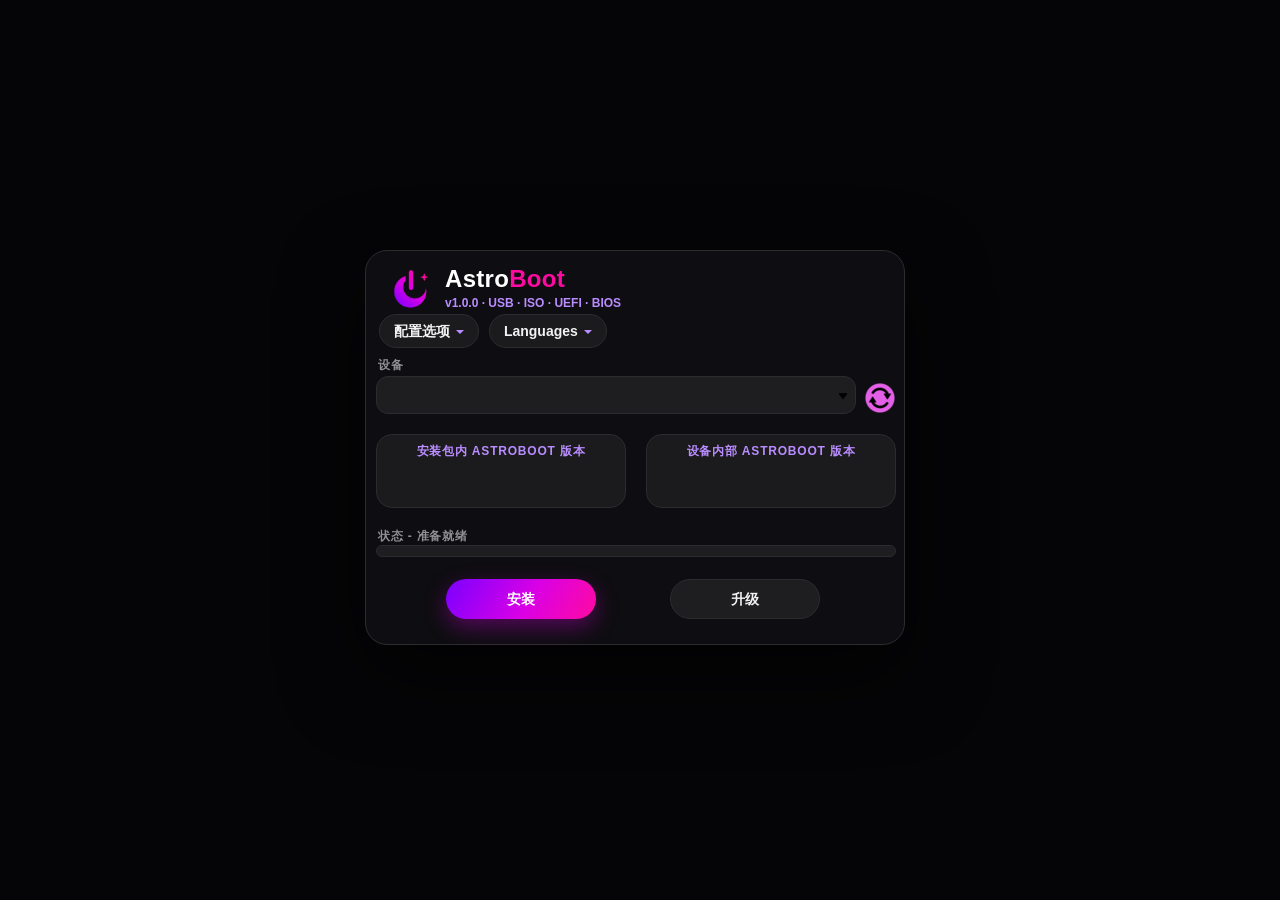
==== commit 8a8d0ab7: "AstroBoot 1.0.0: new look, extra tools and rebrand on top of Ventoy 1.1.18 - New GRUB theme in the A" ====
--- a/LinuxGUI/WebUI/index.html
+++ b/LinuxGUI/WebUI/index.html
@@ -1,1103 +1,1108 @@
-<html>
-<head>
-    <meta charset="utf-8">
-    <meta http-equiv="X-UA-Compatible" content="IE=edge">
-    <!-- HTTP 1.1 -->  
-    <meta http-equiv="pragma" content="no-cache">  
-    <!-- HTTP 1.0 -->  
-    <meta http-equiv="cache-control" content="no-cache">  
-    <title>Ventoy2Disk</title>
-    <!-- Tell the browser to be responsive to screen width -->
-    <meta content="width=device-width, initial-scale=1, maximum-scale=1, user-scalable=no" name="viewport">
-    <!-- Bootstrap 3.3.5 -->
-    <link rel="stylesheet" href="static/bootstrap/css/bootstrap.min.css">
-    <!-- Font Awesome -->
-    <link rel="stylesheet" href="static/css/font-awesome.min.css">
-    <!-- Ionicons -->
-    <link rel="stylesheet" href="static/css/ionicons.min.css">
-    <!-- Theme style -->
-    <link rel="stylesheet" href="static/AdminLTE/css/AdminLTE.min.css">
-    <!-- AdminLTE Skins. Choose a skin from the css/skins
-         folder instead of downloading all of them to reduce the load. -->    
-    
-    <!-- HTML5 Shim and Respond.js IE8 support of HTML5 elements and media queries -->
-    <!-- WARNING: Respond.js doesn't work if you view the page via file:// -->
-    <!--[if lt IE 9]>
-        <script src="https://oss.maxcdn.com/html5shiv/3.7.3/html5shiv.min.js"></script>
-        <script src="https://oss.maxcdn.com/respond/1.4.2/respond.min.js"></script>
-    <![endif]-->
-    
-    <!-- ./wrapper -->
-    <!-- jQuery 2.1.4 -->
-    <script src="static/js/jQuery-2.1.4.min.js"></script>
-    <!-- jquery validate -->
-    <script src="static/js/jquery.validate.min.js"></script>
-    <!-- Bootstrap 3.3.5 -->
-    <script src="static/bootstrap/js/bootstrap.min.js"></script>
-    <!-- AdminLTE App -->
-    <script src="static/AdminLTE/js/app.min.js"></script>    
-    <script src="static/js/jquery.vtoy.alert.js"></script>
-    <script src="static/js/vtoy.js"></script>    
-    <script src="static/js/languages.js"></script>        
-    
-    
-    <style type="text/css">
-    * {
-         font-family: "Helvetica Neue", Helvetica, Arial, "PingFang SC", "Hiragino Sans GB", "Heiti SC", "Microsoft YaHei", "WenQuanYi Micro Hei", sans-serif;
-     }
-    .modal {
-        padding-top: 80px;
-    }
-    .treeview-menu a {
-        margin-left: 20px;
-    }
-    span.vtoy_ver {
-        display:inline-block;
-        font-size:28px;
-        font-weight:bold;
-        color:red; 
-        width:60%; 
-        text-align:center;
-    }
-    span.vtoy_part {
-        display:inline-block;
-        font-size:14px;
-        font-weight:bold;
-        width:15%; 
-        text-align:right;
-    }
-    span.vtoy_secure {
-        display:inline-block;
-        font-size:20px;
-        font-weight:bold;
-        width:15%; 
-        color:#ea991f;
-        text-align:center;
-        visibility: hidden;
-    }
-    .noselect {
-      -webkit-touch-callout: none; /* iOS Safari */
-        -webkit-user-select: none; /* Safari */
-         -khtml-user-select: none; /* Konqueror HTML */
-           -moz-user-select: none; /* Old versions of Firefox */
-            -ms-user-select: none; /* Internet Explorer/Edge */
-                user-select: none; /* Non-prefixed version, currently
-                                      supported by Chrome, Opera and Firefox */
-    }
-    span.select {
-        visibility:hidden;
-        color:green;
-    }
-    
-    .dropdown-submenu {
-      position: relative;
-    }
-
-    .dropdown-submenu>.dropdown-menu {
-      top: 0;
-      left: 100%;
-      margin-top: -6px;
-      margin-left: -1px;
-      -webkit-border-radius: 0 6px 6px 6px;
-      -moz-border-radius: 0 6px 6px;
-      border-radius: 0 6px 6px 6px;
-    }
-
-    .dropdown-submenu:hover>.dropdown-menu {
-      display: block;
-    }
-
-    .dropdown-submenu>a:after {
-      display: block;
-      content: " ";
-      float: right;
-      width: 0;
-      height: 0;
-      border-color: transparent;
-      border-style: solid;
-      border-width: 5px 0 5px 5px;
-      border-left-color: #ccc;
-      margin-top: 5px;
-      margin-right: -10px;
-    }
-
-    .dropdown-submenu:hover>a:after {
-      border-left-color: #fff;
-    }
-
-    .dropdown-submenu.pull-left {
-      float: none;
-    }
-
-    .dropdown-submenu.pull-left>.dropdown-menu {
-      left: -100%;
-      margin-left: 10px;
-      -webkit-border-radius: 6px 0 6px 6px;
-      -moz-border-radius: 6px 0 6px 6px;
-      border-radius: 6px 0 6px 6px;
-    }
-        
-    select.vtoyselect {
-        -moz-appearance: none;
-        -webkit-appearance: none;
-        appearance: none;
-        background-image: url("static/img/dropdown.png");
-        background-repeat: no-repeat;
-        background-position: calc(100% - 7px) 50%;
-        background-size: 2% auto;
-        border-radius:3px;
-        padding:0;
-        padding-left:15px;
-    }
-    
-    select.vtoyselect2 {
-        -moz-appearance: none;
-        -webkit-appearance: none;
-        appearance: none;
-        background-image: url("static/img/dropdown.png");
-        background-repeat: no-repeat;
-        background-position: calc(100% - 7px) 50%;
-        background-size: 10% auto;
-        border-radius:3px;
-        padding:0;
-        padding-left:15px;
-    }
-    
-    select:-moz-focusring {
-        color: transparent;
-        text-shadow: 0 0 0 #555;
-    }
-    
-    </style>
-</head>
-
-<body style="overflow:hidden;">
-    <div class="wrapper" >
-        <!-- Content Wrapper. Contains page content -->
-        <div id='vtoy_main_div' style='width:540px; position:absolute;'>
-        
-<div class="modal" id="vtoy_set_part_cfg_modal" >
-    <div class="modal-dialog" id="vtoy_set_part_cfg_modal_dlg" style="position:absolute;">
-        <div class="modal-content">
-            <form id="vtoy_set_part_cfg_form" class="form-horizontal">
-                <div class="modal-header">
-                    <button type="button" class="close" data-dismiss="modal" aria-label="Close">
-                        <span aria-hidden="true">&times;</span>
-                    </button>
-                    <h4 id='part_config_dlg_title'>Configuration</h4>
-                </div>
-                <div class="modal-body">
-                        <div class="form-group">
-                            <div class="col-sm-10 checkbox">
-                                <label >
-                                    <input type="checkbox" id="vtoy_preserve_space_checkbox" onclick="on_enable_preserve_space()"/>
-                                    <span id="vtoy_preserve_space_tip" style="font-size:14px;font-weight:bold;">在磁盘最后保留一段空间</span>
-                                </label>
-                            </div>                                
-                        </div>
-                
-                        <div class="form-group" style="width:520px;">
-                            <div class="col-sm-6" style="float:left; width:350px;">
-                                <input type="text" maxlength="14" class="form-control" id="vtoy_preserve_space" style="font-family: couriew new;font-size: 14px;"/>                                
-                            </div>
-                            <div class="col-sm-6" style="float:left; width:150px;">
-                                <select id="vtoy_space_unit_dropbox" class="form-control valid vtoyselect2" aria-invalid="false">
-                                    <option value="0" selected="selected">GB</option>
-                                    <option value="1">MB</option>
-                                </select>
-                            </div>
-                        </div>
-                        
-                        <hr/>
-                        
-                        <div class="form-group">
-                            <div class="col-sm-10 checkbox">
-                                <label >
-                                    <input type="checkbox" id="vtoy_part_align_4kb"/>
-                                    <span id="vtoy_part_4kb_align_tip" style="font-size:14px;font-weight:bold;">分区按照 4KB 对齐</span>
-                                </label>
-                            </div>                                
-                        </div>
-                        
-                </div>
-                <div class="modal-footer">
-                    <button type="button" id='vtoy_modal_btn_ok'     class="btn btn-primary btn-flat">确定</button>                        
-                    <button type="button" id='vtoy_modal_btn_cancel' class="btn btn-default btn-flat">取消</button>
-                </div>
-            </form>
-        </div>
-    </div>
-</div>
-
-        
-<!-- Main content -->
-<section class="content" id="vtoy-content">
-<div >
-    <div class="row" style="margin-top:-10px; width:535px; font-family:courier new; font-weight:bold;align:center;text-align:center;">
-        <ul class="nav nav-tabs" style="margin-left:5px;">
-          <li class="dropdown">
-            <a class="dropdown-toggle noselect" id='vtoy_option' data-toggle="dropdown" aria-expanded="false" style="cursor: pointer;">配置选项 <span class="caret"></span></a>
-            <ul class="dropdown-menu noselect">
-              <li role="presentation"><a role="menuitem" onclick="on_secure_boot()"><span id='vtoy_check_secure_boot' class="fa fa-check select"></span><span  id='vtoy_menu_secure_boot'>安全启动支持</span><span class="fa fa-check select"></span></a></li>              
-
-              <li class="dropdown-submenu">
-                <a id='vtoy_menu_secure_boot'><span class="fa fa-check select"></span><span id='vtoy_menu_part_style'>分区类型</span><span class="fa fa-check select"></span></a>
-                <ul class="dropdown-menu">
-                    <li><a onclick="on_select_mbr_click()"><span id='vtoy_mbr_check' class="fa fa-check select"></span> MBR</a></li>
-                    <li><a onclick="on_select_gpt_click()"><span id='vtoy_gpt_check' class="fa fa-check select"></span> GPT</a></li>
-                </ul>
-              </li>              
-              <li role="presentation"><a role="menuitem" onclick="on_config_partition()"><span class="fa fa-check select"></span><span id='vtoy_menu_part_config'>分区设置</span><span class="fa fa-check select"></span></a></li>              
-              <li role="presentation"><a role="menuitem" onclick="on_clean_ventoy()"><span class="fa fa-check select"></span><span id='vtoy_menu_clean_ventoy'>清除 Ventoy</span><span class="fa fa-check select"></span></a></li>              
-              <li role="presentation"><a role="menuitem" onclick="on_show_all_device()"><span id='vtoy_check_show_all_dev' class="fa fa-check select"></span><span id='vtoy_menu_show_all_device'>显示所有设备</span><span class="fa fa-check select"></span></a></li>              
-            </ul>
-          </li>
-          <li class="dropdown">
-            <a class="dropdown-toggle noselect" id='vtoy_language' data-toggle="dropdown" aria-expanded="false" style="cursor: pointer;;">Languages <span class="caret"></span></a>
-            <ul class="dropdown-menu pull-left noselect" style="height:300px;overflow:scroll"  id='vtoy_language_dropbox'>              
-            </ul>
-          </li>
-        </ul>
-    </div>
-
-    <div class="box-body" style=" font-weight:bold; " >      
-        <div class="row" style="width:520px;">
-            <div style="float:left; width:480px;">
-                <span id="vtoy_dev_title" style="font-weight:bold; margin-left:2px;">设备</span>
-            </div>
-            
-            <div style="float:left; width:480px; margin-top:2px;" >
-                <select id="vtoy_dev_list" class="form-control valid vtoyselect" aria-invalid="false">                
-                </select>
-            </div>
-          
-            <div style="float:right;">
-                <img src="static/img/refresh.ico" alt="" id="refresh_dev_img" style="cursor: pointer;"></img>
-            </div>
-        </div>
-          
-        <div class="row" style="width:520px;margin-top:20px;">          
-              <div class="box box-primary box-solid" style="float:left; width:250px;">
-                <div class="box-header with-border" style="text-align:center;">
-                  <h3 class="box-title" id="vtoy_local_ver_title" style="font-size: 14px;font-weight: bold;" >安装包内 Ventoy 版本</h3>              
-                </div>
-                <div class="box-body no-padding" style="height:40px;">
-                <span class="vtoy_secure fa fa-lock" id="vtoy_select_secure_icon"></span>
-                    <span class="vtoy_ver" id="vtoy_local_ver"></span>
-                    <span class="vtoy_part" id="vtoy_local_part_style"></span>
-                </div>
-              </div>
-              
-              <div class="box box-primary box-solid" style="float:right; width:250px;">
-                <div class="box-header with-border" style="text-align:center;">
-                  <h3 class="box-title" id="vtoy_dev_ver_title" style="font-size: 14px;font-weight: bold;" >设备内部 Ventoy 版本</h3>              
-                </div>
-                <div class="box-body no-padding" style="height:40px;">
-                    <span class="vtoy_secure fa fa-lock" id="vtoy_dev_secure_icon"></span>
-                    <span class="vtoy_ver" id="vtoy_dev_ver"></span>
-                    <span class="vtoy_part" id="vtoy_dev_part_style"></span>
-                </div>
-              </div>
-        </div>
-          
-        <div class="row"  style="width:520px;">
-            <span id="vtoy_status_title" style="font-weight:bold; margin-left:2px;">状态 - 准备就绪</span>
-            <div class="progress">
-                <div id='vtoy_progress_bar' class="progress-bar progress-bar-success progress-bar-striped" role="progressbar" aria-valuenow="0" aria-valuemin="0" aria-valuemax="100" style="width: 0%">                  
-                </div>
-            </div>
-        </div>
-        
-        <div class="row"  style="width:520px;margin-top:2px;">
-            <button id="VtoyBtnInstall" onclick="on_vtoy_install()" class="btn btn-default" style="font-weight:bold; width:150px;margin-left:70px;">安装</button>
-            <button id="VtoyBtnUpdate" onclick="on_vtoy_update()" class="btn btn-default" style="font-weight:bold; width:150px;margin-left:70px;">升级</button>
-        </div>
-    </div>    
-    
-    
-    
-    
-    
-    
-    
-</div>
-            </section>
-            <!-- /.content -->
-        </div>
-        
-        <!-- /.content-wrapper -->
-    </div>
-    
-<script type="text/javascript">
-    
-    var vtoy_in_progress = false;
-    var vtoy_app_width = 550;
-    var vtoy_app_height = 400;
-    var vtoy_cur_language;
-    var vtoy_cur_lang_index = -1;
-    var vtoy_client_language;
-    var vtoy_selected_part_style = 0;
-    var vtoy_current_token = 'xx';
-    var vtoy_cur_dev_list;
-    var vtoy_cur_process_disk_name;
-    var vtoy_chrome_app_mode = (window.location.href.indexOf('chrome-app') >= 0) ? 1 : 0;
-
-
-    function sort_language_list() {
-        var tmp;
-        for (var i = 0; i < vtoy_language_data.length; i++) {
-            for (var j = i + 1; j < vtoy_language_data.length; j++) {
-                if (vtoy_language_data[i].name === 'Chinese Simplified (简体中文)') {
-                    break;
-                }
-                else if (vtoy_language_data[j].name === 'Chinese Simplified (简体中文)' || vtoy_language_data[i].name > vtoy_language_data[j].name) {
-                    tmp = vtoy_language_data[i];
-                    vtoy_language_data[i] = vtoy_language_data[j];
-                    vtoy_language_data[j] = tmp;
-                }
-            }
-        }
-    }
-    
-    function fill_language_list() {
-        var html;
-        var dropbox = $('ul#vtoy_language_dropbox');        
-        for (var i = 0; i < vtoy_language_data.length; i++) {
-            html = '<li role="presentation"><a  onclick="on_language_click(' + i + ')"  role="menuitem" tabindex="' + i + '">' + 
-            '<span id="vtoy_check_' + i + '" class="fa fa-check" style="visibility:hidden;color:green;" ></span> ' + 
-            vtoy_language_data[i].name + '</a></li>';
-            dropbox.append(html);
-        }
-    }
-
-    function update_language(lastIndex, newIndex) {
-        if (lastIndex >= 0) {
-            $('span#vtoy_check_' + lastIndex).css("visibility","hidden");
-        }        
-        $('span#vtoy_check_' + newIndex).css("visibility","visible");
-        
-        vtoy_cur_lang_index = newIndex;
-        
-        $('a#vtoy_option').html(vtoy_cur_language.STR_MENU_OPTION + ' <span class="caret"></span>');
-        $('h3#vtoy_local_ver_title').text(vtoy_cur_language.STR_LOCAL_VER);
-        $('h3#vtoy_dev_ver_title').text(vtoy_cur_language.STR_DISK_VER);
-        $('span#vtoy_status_title').text(vtoy_cur_language.STR_STATUS);
-        
-        if ($('#vtoy_preserve_space_checkbox').is(':checked')) {
-            var valx = $('#vtoy_preserve_space').val();
-            if ($('#vtoy_space_unit_dropbox').val() > 0) {
-                $('span#vtoy_dev_title').text(vtoy_cur_language.STR_DEVICE + ' [ -' + valx + 'MB ]');
-            } else {
-                $('span#vtoy_dev_title').text(vtoy_cur_language.STR_DEVICE + ' [ -' + valx + 'GB ]');
-            }
-        } else {
-            $('span#vtoy_dev_title').text(vtoy_cur_language.STR_DEVICE);
-        }
-        
-        $('span#vtoy_menu_secure_boot').text(vtoy_cur_language.STR_MENU_SECURE_BOOT);
-        $('span#vtoy_menu_part_style').text(vtoy_cur_language.STR_MENU_PART_STYLE);
-        $('span#vtoy_menu_part_config').text(vtoy_cur_language.STR_MENU_PART_CFG);
-        $('span#vtoy_menu_clean_ventoy').text(vtoy_cur_language.STR_MENU_CLEAR);
-        $('span#vtoy_menu_show_all_device').text(vtoy_cur_language.STR_SHOW_ALL_DEV);
-        
-        $('span#vtoy_preserve_space_tip').text(vtoy_cur_language.STR_PRESERVE_SPACE);        
-        $('span#vtoy_part_4kb_align_tip').text(vtoy_cur_language.STR_PART_ALIGN_4KB);        
-        
-        $('button#VtoyBtnInstall').text(vtoy_cur_language.STR_INSTALL);
-        $('button#VtoyBtnUpdate').text(vtoy_cur_language.STR_UPDATE);
-        
-        $('button#vtoy_modal_btn_ok').text(vtoy_cur_language.STR_BTN_OK);
-        $('button#vtoy_modal_btn_cancel').text(vtoy_cur_language.STR_BTN_CANCEL);
-        
-        $('h4#part_config_dlg_title').text(vtoy_cur_language.STR_MENU_PART_CFG);
-    }
-    
-    function select_language_by_name(name, sendback) {
-        for (var j = 0; j < vtoy_language_data.length; j++) {
-            if (vtoy_language_data[j].name.indexOf(name) == 0) {
-                vtoy_cur_language = vtoy_language_data[j];
-                update_language(vtoy_cur_lang_index, j);
-                
-                if (sendback > 0) {
-                    var idx = name.indexOf(' (');
-                    if (idx >= 0) {
-                        callVtoy({method : 'sel_language', token:vtoy_current_token, language:name.substr(0, idx)});
-                    } else {
-                        callVtoy({method : 'sel_language', token:vtoy_current_token, language:name});
-                    }
-                }
-                break;
-            }
-        }
-    }
-    
-    function select_language_by_index(index, sendback) {
-        if (index < vtoy_language_data.length) {
-            vtoy_cur_language = vtoy_language_data[index];
-            update_language(vtoy_cur_lang_index, index);            
-            
-            if (sendback > 0) {
-                var idx = vtoy_cur_language.name.indexOf(' (');
-                if (idx >= 0) {
-                    callVtoy({method : 'sel_language', token:vtoy_current_token, language:vtoy_cur_language.name.substr(0, idx)});
-                } else {
-                    callVtoy({method : 'sel_language', token:vtoy_current_token, language:vtoy_cur_language.name});
-                }
-            }
-        }
-    }
-    
-    function on_language_click(index) {
-        if (index != vtoy_cur_lang_index) {
-            select_language_by_index(index, 1);
-        }
-    }
-    
-    function on_select_mbr() {
-        vtoy_selected_part_style = 0;
-        $('span#vtoy_mbr_check').css("visibility","visible");
-        $('span#vtoy_gpt_check').css("visibility","hidden");
-        $('span#vtoy_local_part_style').text('MBR');        
-    }
-    
-    function on_select_mbr_click() {
-        on_select_mbr();
-        callVtoy({method : 'sel_partstyle', token:vtoy_current_token,  partstyle:0});
-    }
-    
-    function on_select_gpt() {    
-        vtoy_selected_part_style = 1;
-        $('span#vtoy_mbr_check').css("visibility","hidden");
-        $('span#vtoy_gpt_check').css("visibility","visible");
-        $('span#vtoy_local_part_style').text('GPT');
-    }
-    
-    function on_select_gpt_click() {    
-        on_select_gpt();        
-        callVtoy({method : 'sel_partstyle', token:vtoy_current_token, partstyle:1});
-    }
-
-    function secure_boot_check(secure) {
-        if (secure > 0) {
-            $('span#vtoy_check_secure_boot').css("visibility","visible");
-            $('span#vtoy_select_secure_icon').css("visibility","visible");
-        } else {
-            $('span#vtoy_check_secure_boot').css("visibility","hidden");
-            $('span#vtoy_select_secure_icon').css("visibility","hidden");
-        }
-    }
-
-    function on_secure_boot() {
-        var secure;
-        if ($('span#vtoy_check_secure_boot').css("visibility") === 'visible') {
-            secure = 1;
-        } else {
-            secure = 0;
-        }
-        secure_boot_check(1 - secure);
-    }
-    
-    function on_show_all_device() {
-        if ($('span#vtoy_check_show_all_dev').css("visibility") === 'visible') {
-            $('span#vtoy_check_show_all_dev').css("visibility", "hidden");
-        } else {
-            $('span#vtoy_check_show_all_dev').css("visibility", "visible");
-        }
-        get_and_fill_dev_list();        
-    }
-    
-    
-    var vtoy_part_align_4kb_tmp;
-    var vtoy_preserve_space_checkbox_tmp;
-    var vtoy_preserve_space_tmp;
-    var vtoy_space_unit_dropbox_tmp;
-    
-    function on_config_partition() {        
-        if (vtoy_chrome_app_mode) {
-            $("#vtoy_set_part_cfg_modal_dlg").css("width", "520px");
-            $("#vtoy_set_part_cfg_modal_dlg").css("margin-top", "-30px");
-        } else {
-            $("#vtoy_set_part_cfg_modal_dlg").css("width", "540px");
-            
-            if (document.body.clientWidth > 550) {
-                $("#vtoy_set_part_cfg_modal_dlg").css("left", (document.body.clientWidth - 550) / 2);
-            }
-            
-            if (document.body.clientHeight > 400) {
-                $("#vtoy_set_part_cfg_modal_dlg").css("top", (document.body.clientHeight - 400) / 2);
-            }
-        }
-        
-        vtoy_part_align_4kb_tmp = $('#vtoy_part_align_4kb').prop("checked");
-        vtoy_preserve_space_checkbox_tmp = $('#vtoy_preserve_space_checkbox').prop("checked");
-        vtoy_preserve_space_tmp = $('#vtoy_preserve_space').val();
-        vtoy_space_unit_dropbox_tmp = $('#vtoy_space_unit_dropbox').val();
-        
-        $('#vtoy_set_part_cfg_modal').modal({backdrop: 'static', keyboard: false});
-    }
-    
-    $("#vtoy_modal_btn_ok").click(function(){
-        if ($('#vtoy_preserve_space_checkbox').is(':checked')) {
-            var valx = $('#vtoy_preserve_space').val();
-            if (valx.length > 14) {
-                ventoy_display_alert('error', vtoy_cur_language.STR_SPACE_VAL_INVALID);
-                return;
-            }
-            
-            var regPat = /^\d+$/;
-            if (!(regPat.test(valx))) {
-                ventoy_display_alert('error', vtoy_cur_language.STR_SPACE_VAL_INVALID);
-                return;
-            }
-            
-            if ($('#vtoy_space_unit_dropbox').val() > 0) {
-                $('span#vtoy_dev_title').text(vtoy_cur_language.STR_DEVICE + ' [ -' + valx + 'MB ]');
-            } else {
-                $('span#vtoy_dev_title').text(vtoy_cur_language.STR_DEVICE + ' [ -' + valx + 'GB ]');
-            }
-        } else {
-            $('span#vtoy_dev_title').text(vtoy_cur_language.STR_DEVICE);
-        }
-        $("#vtoy_set_part_cfg_modal").modal('hide');
-    });
-    
-    $("#vtoy_modal_btn_cancel").click(function(){  
-        $("#vtoy_set_part_cfg_modal").modal('hide');
-        $('#vtoy_part_align_4kb').prop("checked", vtoy_part_align_4kb_tmp);
-        $('#vtoy_preserve_space_checkbox').prop("checked", vtoy_preserve_space_checkbox_tmp);
-        $('#vtoy_preserve_space').val(vtoy_preserve_space_tmp);
-        $('#vtoy_space_unit_dropbox').val(vtoy_space_unit_dropbox_tmp);
-    });
-    
-    function on_enable_preserve_space() {
-        if ($('#vtoy_preserve_space_checkbox').is(':checked')) {
-            $('#vtoy_preserve_space').attr("disabled",false);
-            $('#vtoy_space_unit_dropbox').attr("disabled",false);
-        } else {
-            $('#vtoy_preserve_space').attr("disabled",true);
-            $('#vtoy_space_unit_dropbox').attr("disabled",true);
-        }
-    }
-        
-    function ResizeWindow() {
-        //console.log(window.screen.availWidth + ' [x1] ' + window.screen.availHeight);        
-        //console.log(vtoy_app_width + ' [x2] ' + vtoy_app_height);
-        //console.log((window.screen.availWidth - vtoy_app_width) / 2 + ' [x3] ' + (window.screen.availHeight - vtoy_app_height) / 2);        
-        
-        window.onresize = function() { };
-        
-        window.resizeTo(vtoy_app_width, vtoy_app_height);        
-        window.moveTo((window.screen.availWidth - vtoy_app_width) / 2, (window.screen.availHeight - vtoy_app_height) / 2);
-        
-        window.onresize = ResizeWindow;
-    }
-
-    function MoveMainDivToCenter() {
-        $('#vtoy_main_div').css("left", (document.body.clientWidth - 550) / 2);
-        $('#vtoy_main_div').css("top",(document.body.clientHeight - 400) / 2);
-    }
-
-    // disable F5
-    function disableF5(e) {
-        if ((e.which || e.keyCode) == 116) {
-            e.preventDefault(); 
-        };
-    }
-    
-    function on_dev_sel_change() {
-        var index = $("#vtoy_dev_list").val();
-        
-        $('span#vtoy_dev_secure_icon').css("visibility","hidden");
-        
-        if (vtoy_cur_dev_list.length <= 0 || index < 0 || index >= vtoy_cur_dev_list.length) {
-            return;
-        }
-        
-        if (vtoy_cur_dev_list[index].vtoy_valid > 0) {
-            $('span#vtoy_dev_ver').text(vtoy_cur_dev_list[index].vtoy_ver);
-            $('span#vtoy_dev_part_style').text(vtoy_cur_dev_list[index].vtoy_partstyle ? 'GPT' : 'MBR');
-            if (vtoy_cur_dev_list[index].vtoy_secure_boot) {
-                $('span#vtoy_dev_secure_icon').css("visibility","visible");
-            }
-
-            secure_boot_check(vtoy_cur_dev_list[index].vtoy_secure_boot);
-            
-            $('button#VtoyBtnUpdate').prop("disabled", false);
-            
-        } else {
-            $('span#vtoy_dev_ver').text('');
-            $('span#vtoy_dev_part_style').text('');
-            $('button#VtoyBtnUpdate').prop("disabled", true);
-        }
-    }
-    
-    $("#vtoy_dev_list").change(on_dev_sel_change);
-    
-    function ventoy_display_alert(type, vmsg) {
-        var titlestr;
-        var msgstr;
-        var message;
-        
-        if (type === 'error') {
-            titlestr = '<span class="fa  fa-minus-circle" style="color:#dd4b39; font-weight:bold;"> ' + vtoy_cur_language.STR_ERROR + '</span>';
-        } else if (type === 'warning') {
-            titlestr = '<span class="fa fa-warning" style="color:#f39c12; font-weight:bold;"> ' + vtoy_cur_language.STR_WARNING + '</span>';
-        } else {
-            titlestr = '<span class="fa fa-check-circle" style="color:green; font-weight:bold;"> ' + vtoy_cur_language.STR_INFO + '</span>';
-        }
-        
-        msgstr = '<span style="font-size:14px; font-weight:bold;"> ' + vmsg + '</span>';
-        message = msgstr.replace("#@", "<br/>");
-        
-        Modal.alert({title:titlestr, msg:message, btnok:vtoy_cur_language.STR_BTN_OK, btncl:vtoy_cur_language.STR_BTN_CANCEL });
-    }
-    
-    function set_progress_bar(percent) {
-        var per = percent + '%';
-        
-        $('#vtoy_progress_bar').css('width', per);
-        
-        if (percent === 0) {
-            $('span#vtoy_status_title').text(vtoy_cur_language.STR_STATUS);
-        } else {
-            var status = vtoy_cur_language.STR_STATUS;
-            var idx = status.indexOf('- ');
-            
-            if (idx >= 0) {
-                $('span#vtoy_status_title').text(status.substr(0, idx + 2) + per);
-            }
-        }
-    }
-    
-    
-    function progressDisableItem(in_progress) {
-        $('button#VtoyBtnInstall').prop("disabled", in_progress);
-        $('button#VtoyBtnUpdate').prop("disabled", in_progress);
-    }
-    
-    function queryProgress(op) {
-        callVtoySync({
-            method : 'get_percent',
-            token : vtoy_current_token
-        }, function(data) {
-            if (data.result === 'success') {
-                set_progress_bar(data.percent);                
-                if (data.percent === 100) {
-                    var titlestr = '<span class="fa fa-check-circle" style="color:green; font-weight:bold;"> ' + vtoy_cur_language.STR_INFO + '</span>';
-                    var msgstr;
-
-                    if (op === 1) {
-                        msgstr = '<span style="font-size:14px; font-weight:bold;"> ' + vtoy_cur_language.STR_INSTALL_SUCCESS + '</span>';
-                    } else {
-                        msgstr = '<span style="font-size:14px; font-weight:bold;"> ' + vtoy_cur_language.STR_UPDATE_SUCCESS + '</span>';
-                    }
-                    var message = msgstr.replace("#@", "<br/>");
-
-                    callVtoySync({
-                        method : 'refresh_device',
-                        token : vtoy_current_token
-                    }, function(data) {            
-                        get_and_fill_dev_list();
-                        
-                        for (var i = 0; i < vtoy_cur_dev_list.length; i++) {
-                            if (vtoy_cur_dev_list[i].name === vtoy_cur_process_disk_name) {
-                                $("#vtoy_dev_list").val(i);
-                                on_dev_sel_change();
-                                break;
-                            }                            
-                        }
-                    });
-                    
-                    Modal.alert({title:titlestr, msg:message, btnok:vtoy_cur_language.STR_BTN_OK }).on(function(e) {
-                        vtoy_in_progress = false;
-                        progressDisableItem(vtoy_in_progress);
-                        set_progress_bar(0);
-                    });
-                } else {
-                    setTimeout(function() {
-                        queryProgress(op);
-                    }, 300);
-                }                
-            } else {
-                
-                if (data.result === 'mbr2tb') {
-                    ventoy_display_alert('error', vtoy_cur_language.STR_DISK_2TB_MBR_ERROR);
-                } else if (data.result === 'reserve_invalid') {
-                    ventoy_display_alert('error', vtoy_cur_language.STR_SPACE_VAL_INVALID);
-                } else {
-                    ventoy_display_alert('error', (op === 1) ? vtoy_cur_language.STR_INSTALL_FAILED : vtoy_cur_language.STR_UPDATE_FAILED);
-                }
-                
-                vtoy_in_progress = false;
-                progressDisableItem(vtoy_in_progress);
-                set_progress_bar(0);
-            }
-        });
-    }
-    
-    function install_ventoy(index, reservesize) {
-        var secureboot;
-        var curDev = vtoy_cur_dev_list[index];
-        var align = $('#vtoy_part_align_4kb').prop("checked");
-        
-        vtoy_cur_process_disk_name = curDev.name;
-        
-        if ($('span#vtoy_check_secure_boot').css("visibility") === 'visible') {
-            secureboot = 1;
-        } else {
-            secureboot = 0;
-        }
-        
-        callVtoySync({
-            method : 'install',
-            token : vtoy_current_token,
-            disk : curDev.name,
-            partstyle : vtoy_selected_part_style,
-            secure_boot : secureboot,
-            align_4kb : align ? 1 : 0,
-            reserve_space : reservesize + ''            
-        }, function(data) {            
-            if (data.result === 'success') {
-                vtoy_in_progress = true;
-                progressDisableItem(vtoy_in_progress);
-                queryProgress(1);
-            }else if (data.result === '4kn') {
-                ventoy_display_alert('error', vtoy_cur_language.STR_4KN_UNSUPPORTED);
-            } else {
-                ventoy_display_alert('error', vtoy_cur_language.STR_INSTALL_FAILED);
-            }
-        });
-    }
-    
-    
-    function on_vtoy_install() {
-        var model;
-        var reserve;
-        var titlestr = '<span class="fa fa-warning" style="color:#f39c12; font-weight:bold;"> ' + vtoy_cur_language.STR_WARNING + '</span>';
-        var msgstr1 = vtoy_cur_language.STR_INSTALL_TIP.replace("#@", "<br/>");
-        var msgstr2 = vtoy_cur_language.STR_INSTALL_TIP2.replace("#@", "<br/>");
-        var index = $("#vtoy_dev_list").val();
-        
-        if (vtoy_cur_dev_list.length <= 0 || index < 0 || index >= vtoy_cur_dev_list.length) {
-            return;
-        }
-        
-        if (vtoy_in_progress) {
-            return;
-        }
-        
-        if ($('#vtoy_preserve_space_checkbox').is(':checked')) {
-            var valx = $('#vtoy_preserve_space').val();
-            if (valx.length > 14) {
-                ventoy_display_alert('error', vtoy_cur_language.STR_SPACE_VAL_INVALID);
-                return;
-            }
-
-            if (valx > 0) {
-                if ($('#vtoy_space_unit_dropbox').val() > 0) {
-                    reserve = valx * 1024 * 1024;
-                } else {
-                    reserve = valx * 1024 * 1024 * 1024;
-                } 
-            }
-        } else {
-            reserve = 0;
-        }
-        
-        var curDev = vtoy_cur_dev_list[index];
-        model = curDev.name + '&nbsp;&nbsp;[' + curDev.size + ']&nbsp;&nbsp;' + curDev.model + '<br/>';        
-        var msgstrex1 = '<span style="font-size:14px; font-weight:bold;"> ' + model + msgstr1 + '</span>';
-        var msgstrex2 = '<span style="font-size:14px; font-weight:bold; color:#f39c12;"> ' + model + msgstr2 + '</span>';
-        
-        Modal.confirm({title:titlestr, msg:msgstrex1, btnok:vtoy_cur_language.STR_BTN_OK, btncl:vtoy_cur_language.STR_BTN_CANCEL }).on(function(e) {
-            if (e) {
-                Modal.confirm({title:titlestr, msg:msgstrex2, btnok:vtoy_cur_language.STR_BTN_OK, btncl:vtoy_cur_language.STR_BTN_CANCEL }).on(function(e1) {
-                    if (e1) {
-                        install_ventoy(index, reserve);
-                    }
-                });
-            }
-        });
-    }
-
-
-    function update_ventoy(index) {
-        var secureboot;
-        var curDev = vtoy_cur_dev_list[index];
-        
-        vtoy_cur_process_disk_name = curDev.name;
-        
-        if ($('span#vtoy_check_secure_boot').css("visibility") === 'visible') {
-            secureboot = 1;
-        } else {
-            secureboot = 0;
-        }
-        
-        callVtoySync({
-            method : 'update',
-            token : vtoy_current_token,
-            disk : curDev.name,
-            secure_boot : secureboot
-        }, function(data) {            
-            if (data.result === 'success') {
-                vtoy_in_progress = true;
-                progressDisableItem(vtoy_in_progress);
-                queryProgress(2);
-            } else {
-                ventoy_display_alert('error', vtoy_cur_language.STR_UPDATE_FAILED);
-            }
-        });
-    }
-
-    function on_vtoy_update() {
-        var model;
-        var reserve;
-        var titlestr = '<span class="fa fa-info" style="color:green; font-weight:bold;"> ' + vtoy_cur_language.STR_INFO + '</span>';
-        var msgstr1 = vtoy_cur_language.STR_UPDATE_TIP.replace("#@", "<br/>");
-        var index = $("#vtoy_dev_list").val();
-        
-        if (vtoy_cur_dev_list.length <= 0 || index < 0 || index >= vtoy_cur_dev_list.length) {
-            return;
-        }
-        
-        if (vtoy_in_progress) {
-            return;
-        }
-        
-        var curDev = vtoy_cur_dev_list[index];
-        model = curDev.name + '&nbsp;&nbsp;[' + curDev.size + ']&nbsp;&nbsp;' + curDev.model + '<br/>';        
-        var msgstrex1 = '<span style="font-size:14px; font-weight:bold;"> ' + model + msgstr1 + '</span>';
-        
-        Modal.confirm({title:titlestr, msg:msgstrex1, btnok:vtoy_cur_language.STR_BTN_OK, btncl:vtoy_cur_language.STR_BTN_CANCEL }).on(function(e) {
-            if (e) {
-                update_ventoy(index);
-            }
-        });
-    }
-    
-    function on_clean_ventoy() {
-        var model;
-        var reserve;
-        var titlestr = '<span class="fa fa-warning" style="color:#f39c12; font-weight:bold;"> ' + vtoy_cur_language.STR_WARNING + '</span>';
-        var msgstr1 = vtoy_cur_language.STR_INSTALL_TIP.replace("#@", "<br/>");
-        var msgstr2 = vtoy_cur_language.STR_INSTALL_TIP2.replace("#@", "<br/>");
-        var index = $("#vtoy_dev_list").val();
-        
-        if (vtoy_cur_dev_list.length <= 0 || index < 0 || index >= vtoy_cur_dev_list.length) {
-            return;
-        }
-        
-        if (vtoy_in_progress) {
-            return;
-        }
-        
-        var curDev = vtoy_cur_dev_list[index];
-        model = curDev.name + '&nbsp;&nbsp;[' + curDev.size + ']&nbsp;&nbsp;' + curDev.model + '<br/>';        
-        var msgstrex1 = '<span style="font-size:14px; font-weight:bold;"> ' + model + msgstr1 + '</span>';
-        var msgstrex2 = '<span style="font-size:14px; font-weight:bold; color:#f39c12;"> ' + model + msgstr2 + '</span>';
-        
-        Modal.confirm({title:titlestr, msg:msgstrex1, btnok:vtoy_cur_language.STR_BTN_OK, btncl:vtoy_cur_language.STR_BTN_CANCEL }).on(function(e) {
-            if (e) {
-                Modal.confirm({title:titlestr, msg:msgstrex2, btnok:vtoy_cur_language.STR_BTN_OK, btncl:vtoy_cur_language.STR_BTN_CANCEL }).on(function(e1) {
-                    if (e1) {
-                        callVtoySync({
-                            method : 'clean',
-                            token : vtoy_current_token,
-                            disk : curDev.name                    
-                        }, function(data) {            
-                            if (data.result === 'success') {
-                                ventoy_display_alert('success', vtoy_cur_language.STR_CLEAR_SUCCESS);
-                                
-                                callVtoySync({
-                                    method : 'refresh_device',
-                                    token : vtoy_current_token
-                                }, function(data) {            
-                                    get_and_fill_dev_list();
-                                    
-                                    for (var i = 0; i < vtoy_cur_dev_list.length; i++) {
-                                        if (vtoy_cur_dev_list[i].name === curDev.name) {
-                                            $("#vtoy_dev_list").val(i);
-                                            on_dev_sel_change();
-                                            break;
-                                        }                            
-                                    }
-                                });
-                                
-                            } else {
-                                ventoy_display_alert('error', vtoy_cur_language.STR_CLEAR_FAILED);
-                            }
-                        });
-                    }
-                });
-            }
-        });
-    }
-    
-    
-    
-    function fill_dev_list_dropbox() {
-        var model;        
-        $('#vtoy_dev_list').empty();
-        $('span#vtoy_dev_secure_icon').css("visibility","hidden");
-        
-        for (var i = 0; i < vtoy_cur_dev_list.length; i++) {
-            model = vtoy_cur_dev_list[i].name + '&nbsp;&nbsp;[' + vtoy_cur_dev_list[i].size + ']&nbsp;&nbsp;' + vtoy_cur_dev_list[i].model;            
-            $("#vtoy_dev_list").append("<option value='" + i + "'>" + model + "</option>");
-        }
-        
-        $('span#vtoy_dev_ver').text('');
-        $('span#vtoy_dev_part_style').text('');
-        
-        if (vtoy_cur_dev_list.length > 0) {
-            if (vtoy_cur_dev_list[0].vtoy_valid > 0) {
-                $('span#vtoy_dev_ver').text(vtoy_cur_dev_list[0].vtoy_ver);
-                $('span#vtoy_dev_part_style').text(vtoy_cur_dev_list[0].vtoy_partstyle ? 'GPT' : 'MBR');
-                if (vtoy_cur_dev_list[0].vtoy_secure_boot) {
-                    $('span#vtoy_dev_secure_icon').css("visibility","visible");
-                }
-                
-                secure_boot_check(vtoy_cur_dev_list[0].vtoy_secure_boot);
-                
-                $('button#VtoyBtnUpdate').prop("disabled", false);
-            } else {
-                $('button#VtoyBtnUpdate').prop("disabled", true);
-            }
-            $('button#VtoyBtnInstall').prop("disabled", false);
-        } else {
-            $('button#VtoyBtnInstall').prop("disabled", true);
-            $('button#VtoyBtnUpdate').prop("disabled", true);
-        }
-    }
-    
-    function get_and_fill_dev_list() {
-        var showall = 0;
-        if ($('span#vtoy_check_show_all_dev').css("visibility") === 'visible') {
-            showall = 1;
-        }
-    
-        callVtoySync({
-            method : 'get_dev_list',
-            alldev : showall,
-            token : vtoy_current_token
-        }, function(data) {            
-            vtoy_cur_dev_list = data.list;
-            fill_dev_list_dropbox();
-        });
-    }
-    
-    function on_click_refresh_device() {
-        if (vtoy_in_progress === true) {
-            return;
-        }
-        callVtoySync({
-            method : 'refresh_device',
-            token : vtoy_current_token
-        }, function(data) {            
-            get_and_fill_dev_list();
-        });
-    }
-    
-    
-    
-    
-    
-    
-    
-    
-    
-    
-    
-    
-    
-    
-    
-    
-    //SCRIPT_DEL_THIS $(document).on("keydown", disableF5);
-    //SCRIPT_DEL_THIS $(document).on("contextmenu",function(e){ return false; });
-
-    $('#refresh_dev_img').click(on_click_refresh_device);
-    $('#vtoy_part_align_4kb').prop("checked", true);
-    
-    if (vtoy_chrome_app_mode) {
-        ResizeWindow();
-    } else {
-        $('#vtoy_main_div').css("border", '2px solid #f4f4f4');
-        window.onresize = function() {
-            MoveMainDivToCenter();
-        }
-        MoveMainDivToCenter();
-    }
-
-    sort_language_list();
-    fill_language_list();
-
-    if (navigator.language) {
-        vtoy_client_language = navigator.language.toLowerCase();
-    }
-    else {
-        vtoy_client_language = navigator.browserLanguage.toLowerCase();
-    }
-    
-    if (vtoy_client_language === 'zh-cn') {
-        select_language_by_index(0, 0);
-    } else {
-        select_language_by_name('English (English)', 0);
-    }
-    
-    on_select_mbr();
-    secure_boot_check(1);
-    
-    on_enable_preserve_space();
-    
-    callVtoySync({
-        method : 'sysinfo'
-    }, function(data) {  
-        vtoy_current_token = data.token;        
-        if (data.language.length > 0) {
-            select_language_by_name(data.language, 0);
-        }
-        
-        if (data.busy === true) {
-            vtoy_cur_process_disk_name = data.process_disk;
-            vtoy_in_progress = true;
-        } else {
-            vtoy_in_progress = false;
-        }
-        
-        if (data.partstyle == 1) {
-            on_select_gpt();
-        } else {
-            on_select_mbr();
-        }
-        
-        $('span#vtoy_local_ver').text(data.ventoy_ver);
-        
-        callVtoySync({
-            method : 'refresh_device',
-            token : vtoy_current_token
-        }, function(data) {            
-            get_and_fill_dev_list();
-        });
-        
-        if (vtoy_in_progress) {
-            for (var i = 0; i < vtoy_cur_dev_list.length; i++) {
-                if (vtoy_cur_dev_list[i].name === vtoy_cur_process_disk_name) {
-                    $("#vtoy_dev_list").val(i);
-                    on_dev_sel_change();
-                    break;
-                }                            
-            }
-            
-            progressDisableItem(vtoy_in_progress);
-            if (data.process_type === 'install') {
-                queryProgress(1);
-            } else if (data.process_type === 'update') {
-                queryProgress(2);
-            }
-        }
-    });
-    
-</script>
-</body>
-
-</html>
+<html>
+<head>
+    <meta charset="utf-8">
+    <meta http-equiv="X-UA-Compatible" content="IE=edge">
+    <!-- HTTP 1.1 -->  
+    <meta http-equiv="pragma" content="no-cache">  
+    <!-- HTTP 1.0 -->  
+    <meta http-equiv="cache-control" content="no-cache">  
+    <title>AstroBoot2Disk</title>
+    <!-- Tell the browser to be responsive to screen width -->
+    <meta content="width=device-width, initial-scale=1, maximum-scale=1, user-scalable=no" name="viewport">
+    <!-- Bootstrap 3.3.5 -->
+    <link rel="stylesheet" href="static/bootstrap/css/bootstrap.min.css">
+    <!-- Font Awesome -->
+    <link rel="stylesheet" href="static/css/font-awesome.min.css">
+    <!-- Ionicons -->
+    <link rel="stylesheet" href="static/css/ionicons.min.css">
+    <!-- Theme style -->
+    <link rel="stylesheet" href="static/AdminLTE/css/AdminLTE.min.css">
+    <!-- AdminLTE Skins. Choose a skin from the css/skins
+         folder instead of downloading all of them to reduce the load. -->    
+    
+    <!-- HTML5 Shim and Respond.js IE8 support of HTML5 elements and media queries -->
+    <!-- WARNING: Respond.js doesn't work if you view the page via file:// -->
+    <!--[if lt IE 9]>
+        <script src="https://oss.maxcdn.com/html5shiv/3.7.3/html5shiv.min.js"></script>
+        <script src="https://oss.maxcdn.com/respond/1.4.2/respond.min.js"></script>
+    <![endif]-->
+    
+    <!-- ./wrapper -->
+    <!-- jQuery 2.1.4 -->
+    <link rel="stylesheet" href="static/css/astroboot.css">
+    <script src="static/js/jQuery-2.1.4.min.js"></script>
+    <!-- jquery validate -->
+    <script src="static/js/jquery.validate.min.js"></script>
+    <!-- Bootstrap 3.3.5 -->
+    <script src="static/bootstrap/js/bootstrap.min.js"></script>
+    <!-- AdminLTE App -->
+    <script src="static/AdminLTE/js/app.min.js"></script>    
+    <script src="static/js/jquery.vtoy.alert.js"></script>
+    <script src="static/js/vtoy.js"></script>    
+    <script src="static/js/languages.js"></script>        
+    
+    
+    <style type="text/css">
+    * {
+         font-family: "Helvetica Neue", Helvetica, Arial, "PingFang SC", "Hiragino Sans GB", "Heiti SC", "Microsoft YaHei", "WenQuanYi Micro Hei", sans-serif;
+     }
+    .modal {
+        padding-top: 80px;
+    }
+    .treeview-menu a {
+        margin-left: 20px;
+    }
+    span.vtoy_ver {
+        display:inline-block;
+        font-size:28px;
+        font-weight:bold;
+        color:red; 
+        width:60%; 
+        text-align:center;
+    }
+    span.vtoy_part {
+        display:inline-block;
+        font-size:14px;
+        font-weight:bold;
+        width:15%; 
+        text-align:right;
+    }
+    span.vtoy_secure {
+        display:inline-block;
+        font-size:20px;
+        font-weight:bold;
+        width:15%; 
+        color:#ea991f;
+        text-align:center;
+        visibility: hidden;
+    }
+    .noselect {
+      -webkit-touch-callout: none; /* iOS Safari */
+        -webkit-user-select: none; /* Safari */
+         -khtml-user-select: none; /* Konqueror HTML */
+           -moz-user-select: none; /* Old versions of Firefox */
+            -ms-user-select: none; /* Internet Explorer/Edge */
+                user-select: none; /* Non-prefixed version, currently
+                                      supported by Chrome, Opera and Firefox */
+    }
+    span.select {
+        visibility:hidden;
+        color:green;
+    }
+    
+    .dropdown-submenu {
+      position: relative;
+    }
+
+    .dropdown-submenu>.dropdown-menu {
+      top: 0;
+      left: 100%;
+      margin-top: -6px;
+      margin-left: -1px;
+      -webkit-border-radius: 0 6px 6px 6px;
+      -moz-border-radius: 0 6px 6px;
+      border-radius: 0 6px 6px 6px;
+    }
+
+    .dropdown-submenu:hover>.dropdown-menu {
+      display: block;
+    }
+
+    .dropdown-submenu>a:after {
+      display: block;
+      content: " ";
+      float: right;
+      width: 0;
+      height: 0;
+      border-color: transparent;
+      border-style: solid;
+      border-width: 5px 0 5px 5px;
+      border-left-color: #ccc;
+      margin-top: 5px;
+      margin-right: -10px;
+    }
+
+    .dropdown-submenu:hover>a:after {
+      border-left-color: #fff;
+    }
+
+    .dropdown-submenu.pull-left {
+      float: none;
+    }
+
+    .dropdown-submenu.pull-left>.dropdown-menu {
+      left: -100%;
+      margin-left: 10px;
+      -webkit-border-radius: 6px 0 6px 6px;
+      -moz-border-radius: 6px 0 6px 6px;
+      border-radius: 6px 0 6px 6px;
+    }
+        
+    select.vtoyselect {
+        -moz-appearance: none;
+        -webkit-appearance: none;
+        appearance: none;
+        background-image: url("static/img/dropdown.png");
+        background-repeat: no-repeat;
+        background-position: calc(100% - 7px) 50%;
+        background-size: 2% auto;
+        border-radius:3px;
+        padding:0;
+        padding-left:15px;
+    }
+    
+    select.vtoyselect2 {
+        -moz-appearance: none;
+        -webkit-appearance: none;
+        appearance: none;
+        background-image: url("static/img/dropdown.png");
+        background-repeat: no-repeat;
+        background-position: calc(100% - 7px) 50%;
+        background-size: 10% auto;
+        border-radius:3px;
+        padding:0;
+        padding-left:15px;
+    }
+    
+    select:-moz-focusring {
+        color: transparent;
+        text-shadow: 0 0 0 #555;
+    }
+    
+    </style>
+</head>
+
+<body style="overflow:hidden;">
+    <div class="wrapper" >
+        <!-- Content Wrapper. Contains page content -->
+        <div id='vtoy_main_div' style='width:540px; position:absolute;'>
+        
+<div class="modal" id="vtoy_set_part_cfg_modal" >
+    <div class="modal-dialog" id="vtoy_set_part_cfg_modal_dlg" style="position:absolute;">
+        <div class="modal-content">
+            <form id="vtoy_set_part_cfg_form" class="form-horizontal">
+                <div class="modal-header">
+                    <button type="button" class="close" data-dismiss="modal" aria-label="Close">
+                        <span aria-hidden="true">&times;</span>
+                    </button>
+                    <h4 id='part_config_dlg_title'>Configuration</h4>
+                </div>
+                <div class="modal-body">
+                        <div class="form-group">
+                            <div class="col-sm-10 checkbox">
+                                <label >
+                                    <input type="checkbox" id="vtoy_preserve_space_checkbox" onclick="on_enable_preserve_space()"/>
+                                    <span id="vtoy_preserve_space_tip" style="font-size:14px;font-weight:bold;">在磁盘最后保留一段空间</span>
+                                </label>
+                            </div>                                
+                        </div>
+                
+                        <div class="form-group" style="width:520px;">
+                            <div class="col-sm-6" style="float:left; width:350px;">
+                                <input type="text" maxlength="14" class="form-control" id="vtoy_preserve_space" style="font-family: couriew new;font-size: 14px;"/>                                
+                            </div>
+                            <div class="col-sm-6" style="float:left; width:150px;">
+                                <select id="vtoy_space_unit_dropbox" class="form-control valid vtoyselect2" aria-invalid="false">
+                                    <option value="0" selected="selected">GB</option>
+                                    <option value="1">MB</option>
+                                </select>
+                            </div>
+                        </div>
+                        
+                        <hr/>
+                        
+                        <div class="form-group">
+                            <div class="col-sm-10 checkbox">
+                                <label >
+                                    <input type="checkbox" id="vtoy_part_align_4kb"/>
+                                    <span id="vtoy_part_4kb_align_tip" style="font-size:14px;font-weight:bold;">分区按照 4KB 对齐</span>
+                                </label>
+                            </div>                                
+                        </div>
+                        
+                </div>
+                <div class="modal-footer">
+                    <button type="button" id='vtoy_modal_btn_ok'     class="btn btn-primary btn-flat">确定</button>                        
+                    <button type="button" id='vtoy_modal_btn_cancel' class="btn btn-default btn-flat">取消</button>
+                </div>
+            </form>
+        </div>
+    </div>
+</div>
+
+        
+<!-- Main content -->
+<section class="content" id="vtoy-content">
+<div >
+    <div class="astro-header noselect">
+        <img src="static/img/astroboot.png" alt="AstroBoot">
+        <div><div class="astro-name">Astro<span>Boot</span></div><div class="astro-sub" id="astro_sub">v1.0.0 · USB · ISO · UEFI · BIOS</div></div>
+    </div>
+    <div class="row" style="margin-top:-10px; width:535px; font-family:courier new; font-weight:bold;align:center;text-align:center;">
+        <ul class="nav nav-tabs" style="margin-left:5px;">
+          <li class="dropdown">
+            <a class="dropdown-toggle noselect" id='vtoy_option' data-toggle="dropdown" aria-expanded="false" style="cursor: pointer;">配置选项 <span class="caret"></span></a>
+            <ul class="dropdown-menu noselect">
+              <li role="presentation"><a role="menuitem" onclick="on_secure_boot()"><span id='vtoy_check_secure_boot' class="fa fa-check select"></span><span  id='vtoy_menu_secure_boot'>安全启动支持</span><span class="fa fa-check select"></span></a></li>              
+
+              <li class="dropdown-submenu">
+                <a id='vtoy_menu_secure_boot'><span class="fa fa-check select"></span><span id='vtoy_menu_part_style'>分区类型</span><span class="fa fa-check select"></span></a>
+                <ul class="dropdown-menu">
+                    <li><a onclick="on_select_mbr_click()"><span id='vtoy_mbr_check' class="fa fa-check select"></span> MBR</a></li>
+                    <li><a onclick="on_select_gpt_click()"><span id='vtoy_gpt_check' class="fa fa-check select"></span> GPT</a></li>
+                </ul>
+              </li>              
+              <li role="presentation"><a role="menuitem" onclick="on_config_partition()"><span class="fa fa-check select"></span><span id='vtoy_menu_part_config'>分区设置</span><span class="fa fa-check select"></span></a></li>              
+              <li role="presentation"><a role="menuitem" onclick="on_clean_ventoy()"><span class="fa fa-check select"></span><span id='vtoy_menu_clean_ventoy'>清除 AstroBoot</span><span class="fa fa-check select"></span></a></li>              
+              <li role="presentation"><a role="menuitem" onclick="on_show_all_device()"><span id='vtoy_check_show_all_dev' class="fa fa-check select"></span><span id='vtoy_menu_show_all_device'>显示所有设备</span><span class="fa fa-check select"></span></a></li>              
+            </ul>
+          </li>
+          <li class="dropdown">
+            <a class="dropdown-toggle noselect" id='vtoy_language' data-toggle="dropdown" aria-expanded="false" style="cursor: pointer;;">Languages <span class="caret"></span></a>
+            <ul class="dropdown-menu pull-left noselect" style="height:300px;overflow:scroll"  id='vtoy_language_dropbox'>              
+            </ul>
+          </li>
+        </ul>
+    </div>
+
+    <div class="box-body" style=" font-weight:bold; " >      
+        <div class="row" style="width:520px;">
+            <div style="float:left; width:480px;">
+                <span id="vtoy_dev_title" style="font-weight:bold; margin-left:2px;">设备</span>
+            </div>
+            
+            <div style="float:left; width:480px; margin-top:2px;" >
+                <select id="vtoy_dev_list" class="form-control valid vtoyselect" aria-invalid="false">                
+                </select>
+            </div>
+          
+            <div style="float:right;">
+                <img src="static/img/refresh.ico" alt="" id="refresh_dev_img" style="cursor: pointer;"></img>
+            </div>
+        </div>
+          
+        <div class="row" style="width:520px;margin-top:20px;">          
+              <div class="box box-primary box-solid" style="float:left; width:250px;">
+                <div class="box-header with-border" style="text-align:center;">
+                  <h3 class="box-title" id="vtoy_local_ver_title" style="font-size: 14px;font-weight: bold;" >安装包内 AstroBoot 版本</h3>              
+                </div>
+                <div class="box-body no-padding" style="height:40px;">
+                <span class="vtoy_secure fa fa-lock" id="vtoy_select_secure_icon"></span>
+                    <span class="vtoy_ver" id="vtoy_local_ver"></span>
+                    <span class="vtoy_part" id="vtoy_local_part_style"></span>
+                </div>
+              </div>
+              
+              <div class="box box-primary box-solid" style="float:right; width:250px;">
+                <div class="box-header with-border" style="text-align:center;">
+                  <h3 class="box-title" id="vtoy_dev_ver_title" style="font-size: 14px;font-weight: bold;" >设备内部 AstroBoot 版本</h3>              
+                </div>
+                <div class="box-body no-padding" style="height:40px;">
+                    <span class="vtoy_secure fa fa-lock" id="vtoy_dev_secure_icon"></span>
+                    <span class="vtoy_ver" id="vtoy_dev_ver"></span>
+                    <span class="vtoy_part" id="vtoy_dev_part_style"></span>
+                </div>
+              </div>
+        </div>
+          
+        <div class="row"  style="width:520px;">
+            <span id="vtoy_status_title" style="font-weight:bold; margin-left:2px;">状态 - 准备就绪</span>
+            <div class="progress">
+                <div id='vtoy_progress_bar' class="progress-bar progress-bar-success progress-bar-striped" role="progressbar" aria-valuenow="0" aria-valuemin="0" aria-valuemax="100" style="width: 0%">                  
+                </div>
+            </div>
+        </div>
+        
+        <div class="row"  style="width:520px;margin-top:2px;">
+            <button id="VtoyBtnInstall" onclick="on_vtoy_install()" class="btn btn-default" style="font-weight:bold; width:150px;margin-left:70px;">安装</button>
+            <button id="VtoyBtnUpdate" onclick="on_vtoy_update()" class="btn btn-default" style="font-weight:bold; width:150px;margin-left:70px;">升级</button>
+        </div>
+    </div>    
+    
+    
+    
+    
+    
+    
+    
+</div>
+            </section>
+            <!-- /.content -->
+        </div>
+        
+        <!-- /.content-wrapper -->
+    </div>
+    
+<script type="text/javascript">
+    
+    var vtoy_in_progress = false;
+    var vtoy_app_width = 550;
+    var vtoy_app_height = 470;
+    var vtoy_cur_language;
+    var vtoy_cur_lang_index = -1;
+    var vtoy_client_language;
+    var vtoy_selected_part_style = 0;
+    var vtoy_current_token = 'xx';
+    var vtoy_cur_dev_list;
+    var vtoy_cur_process_disk_name;
+    var vtoy_chrome_app_mode = (window.location.href.indexOf('chrome-app') >= 0) ? 1 : 0;
+
+
+    function sort_language_list() {
+        var tmp;
+        for (var i = 0; i < vtoy_language_data.length; i++) {
+            for (var j = i + 1; j < vtoy_language_data.length; j++) {
+                if (vtoy_language_data[i].name === 'Chinese Simplified (简体中文)') {
+                    break;
+                }
+                else if (vtoy_language_data[j].name === 'Chinese Simplified (简体中文)' || vtoy_language_data[i].name > vtoy_language_data[j].name) {
+                    tmp = vtoy_language_data[i];
+                    vtoy_language_data[i] = vtoy_language_data[j];
+                    vtoy_language_data[j] = tmp;
+                }
+            }
+        }
+    }
+    
+    function fill_language_list() {
+        var html;
+        var dropbox = $('ul#vtoy_language_dropbox');        
+        for (var i = 0; i < vtoy_language_data.length; i++) {
+            html = '<li role="presentation"><a  onclick="on_language_click(' + i + ')"  role="menuitem" tabindex="' + i + '">' + 
+            '<span id="vtoy_check_' + i + '" class="fa fa-check" style="visibility:hidden;color:green;" ></span> ' + 
+            vtoy_language_data[i].name + '</a></li>';
+            dropbox.append(html);
+        }
+    }
+
+    function update_language(lastIndex, newIndex) {
+        if (lastIndex >= 0) {
+            $('span#vtoy_check_' + lastIndex).css("visibility","hidden");
+        }        
+        $('span#vtoy_check_' + newIndex).css("visibility","visible");
+        
+        vtoy_cur_lang_index = newIndex;
+        
+        $('a#vtoy_option').html(vtoy_cur_language.STR_MENU_OPTION + ' <span class="caret"></span>');
+        $('h3#vtoy_local_ver_title').text(vtoy_cur_language.STR_LOCAL_VER);
+        $('h3#vtoy_dev_ver_title').text(vtoy_cur_language.STR_DISK_VER);
+        $('span#vtoy_status_title').text(vtoy_cur_language.STR_STATUS);
+        
+        if ($('#vtoy_preserve_space_checkbox').is(':checked')) {
+            var valx = $('#vtoy_preserve_space').val();
+            if ($('#vtoy_space_unit_dropbox').val() > 0) {
+                $('span#vtoy_dev_title').text(vtoy_cur_language.STR_DEVICE + ' [ -' + valx + 'MB ]');
+            } else {
+                $('span#vtoy_dev_title').text(vtoy_cur_language.STR_DEVICE + ' [ -' + valx + 'GB ]');
+            }
+        } else {
+            $('span#vtoy_dev_title').text(vtoy_cur_language.STR_DEVICE);
+        }
+        
+        $('span#vtoy_menu_secure_boot').text(vtoy_cur_language.STR_MENU_SECURE_BOOT);
+        $('span#vtoy_menu_part_style').text(vtoy_cur_language.STR_MENU_PART_STYLE);
+        $('span#vtoy_menu_part_config').text(vtoy_cur_language.STR_MENU_PART_CFG);
+        $('span#vtoy_menu_clean_ventoy').text(vtoy_cur_language.STR_MENU_CLEAR);
+        $('span#vtoy_menu_show_all_device').text(vtoy_cur_language.STR_SHOW_ALL_DEV);
+        
+        $('span#vtoy_preserve_space_tip').text(vtoy_cur_language.STR_PRESERVE_SPACE);        
+        $('span#vtoy_part_4kb_align_tip').text(vtoy_cur_language.STR_PART_ALIGN_4KB);        
+        
+        $('button#VtoyBtnInstall').text(vtoy_cur_language.STR_INSTALL);
+        $('button#VtoyBtnUpdate').text(vtoy_cur_language.STR_UPDATE);
+        
+        $('button#vtoy_modal_btn_ok').text(vtoy_cur_language.STR_BTN_OK);
+        $('button#vtoy_modal_btn_cancel').text(vtoy_cur_language.STR_BTN_CANCEL);
+        
+        $('h4#part_config_dlg_title').text(vtoy_cur_language.STR_MENU_PART_CFG);
+    }
+    
+    function select_language_by_name(name, sendback) {
+        for (var j = 0; j < vtoy_language_data.length; j++) {
+            if (vtoy_language_data[j].name.indexOf(name) == 0) {
+                vtoy_cur_language = vtoy_language_data[j];
+                update_language(vtoy_cur_lang_index, j);
+                
+                if (sendback > 0) {
+                    var idx = name.indexOf(' (');
+                    if (idx >= 0) {
+                        callVtoy({method : 'sel_language', token:vtoy_current_token, language:name.substr(0, idx)});
+                    } else {
+                        callVtoy({method : 'sel_language', token:vtoy_current_token, language:name});
+                    }
+                }
+                break;
+            }
+        }
+    }
+    
+    function select_language_by_index(index, sendback) {
+        if (index < vtoy_language_data.length) {
+            vtoy_cur_language = vtoy_language_data[index];
+            update_language(vtoy_cur_lang_index, index);            
+            
+            if (sendback > 0) {
+                var idx = vtoy_cur_language.name.indexOf(' (');
+                if (idx >= 0) {
+                    callVtoy({method : 'sel_language', token:vtoy_current_token, language:vtoy_cur_language.name.substr(0, idx)});
+                } else {
+                    callVtoy({method : 'sel_language', token:vtoy_current_token, language:vtoy_cur_language.name});
+                }
+            }
+        }
+    }
+    
+    function on_language_click(index) {
+        if (index != vtoy_cur_lang_index) {
+            select_language_by_index(index, 1);
+        }
+    }
+    
+    function on_select_mbr() {
+        vtoy_selected_part_style = 0;
+        $('span#vtoy_mbr_check').css("visibility","visible");
+        $('span#vtoy_gpt_check').css("visibility","hidden");
+        $('span#vtoy_local_part_style').text('MBR');        
+    }
+    
+    function on_select_mbr_click() {
+        on_select_mbr();
+        callVtoy({method : 'sel_partstyle', token:vtoy_current_token,  partstyle:0});
+    }
+    
+    function on_select_gpt() {    
+        vtoy_selected_part_style = 1;
+        $('span#vtoy_mbr_check').css("visibility","hidden");
+        $('span#vtoy_gpt_check').css("visibility","visible");
+        $('span#vtoy_local_part_style').text('GPT');
+    }
+    
+    function on_select_gpt_click() {    
+        on_select_gpt();        
+        callVtoy({method : 'sel_partstyle', token:vtoy_current_token, partstyle:1});
+    }
+
+    function secure_boot_check(secure) {
+        if (secure > 0) {
+            $('span#vtoy_check_secure_boot').css("visibility","visible");
+            $('span#vtoy_select_secure_icon').css("visibility","visible");
+        } else {
+            $('span#vtoy_check_secure_boot').css("visibility","hidden");
+            $('span#vtoy_select_secure_icon').css("visibility","hidden");
+        }
+    }
+
+    function on_secure_boot() {
+        var secure;
+        if ($('span#vtoy_check_secure_boot').css("visibility") === 'visible') {
+            secure = 1;
+        } else {
+            secure = 0;
+        }
+        secure_boot_check(1 - secure);
+    }
+    
+    function on_show_all_device() {
+        if ($('span#vtoy_check_show_all_dev').css("visibility") === 'visible') {
+            $('span#vtoy_check_show_all_dev').css("visibility", "hidden");
+        } else {
+            $('span#vtoy_check_show_all_dev').css("visibility", "visible");
+        }
+        get_and_fill_dev_list();        
+    }
+    
+    
+    var vtoy_part_align_4kb_tmp;
+    var vtoy_preserve_space_checkbox_tmp;
+    var vtoy_preserve_space_tmp;
+    var vtoy_space_unit_dropbox_tmp;
+    
+    function on_config_partition() {        
+        if (vtoy_chrome_app_mode) {
+            $("#vtoy_set_part_cfg_modal_dlg").css("width", "520px");
+            $("#vtoy_set_part_cfg_modal_dlg").css("margin-top", "-30px");
+        } else {
+            $("#vtoy_set_part_cfg_modal_dlg").css("width", "540px");
+            
+            if (document.body.clientWidth > 550) {
+                $("#vtoy_set_part_cfg_modal_dlg").css("left", (document.body.clientWidth - 550) / 2);
+            }
+            
+            if (document.body.clientHeight > 400) {
+                $("#vtoy_set_part_cfg_modal_dlg").css("top", (document.body.clientHeight - 400) / 2);
+            }
+        }
+        
+        vtoy_part_align_4kb_tmp = $('#vtoy_part_align_4kb').prop("checked");
+        vtoy_preserve_space_checkbox_tmp = $('#vtoy_preserve_space_checkbox').prop("checked");
+        vtoy_preserve_space_tmp = $('#vtoy_preserve_space').val();
+        vtoy_space_unit_dropbox_tmp = $('#vtoy_space_unit_dropbox').val();
+        
+        $('#vtoy_set_part_cfg_modal').modal({backdrop: 'static', keyboard: false});
+    }
+    
+    $("#vtoy_modal_btn_ok").click(function(){
+        if ($('#vtoy_preserve_space_checkbox').is(':checked')) {
+            var valx = $('#vtoy_preserve_space').val();
+            if (valx.length > 14) {
+                ventoy_display_alert('error', vtoy_cur_language.STR_SPACE_VAL_INVALID);
+                return;
+            }
+            
+            var regPat = /^\d+$/;
+            if (!(regPat.test(valx))) {
+                ventoy_display_alert('error', vtoy_cur_language.STR_SPACE_VAL_INVALID);
+                return;
+            }
+            
+            if ($('#vtoy_space_unit_dropbox').val() > 0) {
+                $('span#vtoy_dev_title').text(vtoy_cur_language.STR_DEVICE + ' [ -' + valx + 'MB ]');
+            } else {
+                $('span#vtoy_dev_title').text(vtoy_cur_language.STR_DEVICE + ' [ -' + valx + 'GB ]');
+            }
+        } else {
+            $('span#vtoy_dev_title').text(vtoy_cur_language.STR_DEVICE);
+        }
+        $("#vtoy_set_part_cfg_modal").modal('hide');
+    });
+    
+    $("#vtoy_modal_btn_cancel").click(function(){  
+        $("#vtoy_set_part_cfg_modal").modal('hide');
+        $('#vtoy_part_align_4kb').prop("checked", vtoy_part_align_4kb_tmp);
+        $('#vtoy_preserve_space_checkbox').prop("checked", vtoy_preserve_space_checkbox_tmp);
+        $('#vtoy_preserve_space').val(vtoy_preserve_space_tmp);
+        $('#vtoy_space_unit_dropbox').val(vtoy_space_unit_dropbox_tmp);
+    });
+    
+    function on_enable_preserve_space() {
+        if ($('#vtoy_preserve_space_checkbox').is(':checked')) {
+            $('#vtoy_preserve_space').attr("disabled",false);
+            $('#vtoy_space_unit_dropbox').attr("disabled",false);
+        } else {
+            $('#vtoy_preserve_space').attr("disabled",true);
+            $('#vtoy_space_unit_dropbox').attr("disabled",true);
+        }
+    }
+        
+    function ResizeWindow() {
+        //console.log(window.screen.availWidth + ' [x1] ' + window.screen.availHeight);        
+        //console.log(vtoy_app_width + ' [x2] ' + vtoy_app_height);
+        //console.log((window.screen.availWidth - vtoy_app_width) / 2 + ' [x3] ' + (window.screen.availHeight - vtoy_app_height) / 2);        
+        
+        window.onresize = function() { };
+        
+        window.resizeTo(vtoy_app_width, vtoy_app_height);        
+        window.moveTo((window.screen.availWidth - vtoy_app_width) / 2, (window.screen.availHeight - vtoy_app_height) / 2);
+        
+        window.onresize = ResizeWindow;
+    }
+
+    function MoveMainDivToCenter() {
+        $('#vtoy_main_div').css("left", (document.body.clientWidth - 550) / 2);
+        $('#vtoy_main_div').css("top",(document.body.clientHeight - 400) / 2);
+    }
+
+    // disable F5
+    function disableF5(e) {
+        if ((e.which || e.keyCode) == 116) {
+            e.preventDefault(); 
+        };
+    }
+    
+    function on_dev_sel_change() {
+        var index = $("#vtoy_dev_list").val();
+        
+        $('span#vtoy_dev_secure_icon').css("visibility","hidden");
+        
+        if (vtoy_cur_dev_list.length <= 0 || index < 0 || index >= vtoy_cur_dev_list.length) {
+            return;
+        }
+        
+        if (vtoy_cur_dev_list[index].vtoy_valid > 0) {
+            $('span#vtoy_dev_ver').text(vtoy_cur_dev_list[index].vtoy_ver);
+            $('span#vtoy_dev_part_style').text(vtoy_cur_dev_list[index].vtoy_partstyle ? 'GPT' : 'MBR');
+            if (vtoy_cur_dev_list[index].vtoy_secure_boot) {
+                $('span#vtoy_dev_secure_icon').css("visibility","visible");
+            }
+
+            secure_boot_check(vtoy_cur_dev_list[index].vtoy_secure_boot);
+            
+            $('button#VtoyBtnUpdate').prop("disabled", false);
+            
+        } else {
+            $('span#vtoy_dev_ver').text('');
+            $('span#vtoy_dev_part_style').text('');
+            $('button#VtoyBtnUpdate').prop("disabled", true);
+        }
+    }
+    
+    $("#vtoy_dev_list").change(on_dev_sel_change);
+    
+    function ventoy_display_alert(type, vmsg) {
+        var titlestr;
+        var msgstr;
+        var message;
+        
+        if (type === 'error') {
+            titlestr = '<span class="fa  fa-minus-circle" style="color:#dd4b39; font-weight:bold;"> ' + vtoy_cur_language.STR_ERROR + '</span>';
+        } else if (type === 'warning') {
+            titlestr = '<span class="fa fa-warning" style="color:#f39c12; font-weight:bold;"> ' + vtoy_cur_language.STR_WARNING + '</span>';
+        } else {
+            titlestr = '<span class="fa fa-check-circle" style="color:green; font-weight:bold;"> ' + vtoy_cur_language.STR_INFO + '</span>';
+        }
+        
+        msgstr = '<span style="font-size:14px; font-weight:bold;"> ' + vmsg + '</span>';
+        message = msgstr.replace("#@", "<br/>");
+        
+        Modal.alert({title:titlestr, msg:message, btnok:vtoy_cur_language.STR_BTN_OK, btncl:vtoy_cur_language.STR_BTN_CANCEL });
+    }
+    
+    function set_progress_bar(percent) {
+        var per = percent + '%';
+        
+        $('#vtoy_progress_bar').css('width', per);
+        
+        if (percent === 0) {
+            $('span#vtoy_status_title').text(vtoy_cur_language.STR_STATUS);
+        } else {
+            var status = vtoy_cur_language.STR_STATUS;
+            var idx = status.indexOf('- ');
+            
+            if (idx >= 0) {
+                $('span#vtoy_status_title').text(status.substr(0, idx + 2) + per);
+            }
+        }
+    }
+    
+    
+    function progressDisableItem(in_progress) {
+        $('button#VtoyBtnInstall').prop("disabled", in_progress);
+        $('button#VtoyBtnUpdate').prop("disabled", in_progress);
+    }
+    
+    function queryProgress(op) {
+        callVtoySync({
+            method : 'get_percent',
+            token : vtoy_current_token
+        }, function(data) {
+            if (data.result === 'success') {
+                set_progress_bar(data.percent);                
+                if (data.percent === 100) {
+                    var titlestr = '<span class="fa fa-check-circle" style="color:green; font-weight:bold;"> ' + vtoy_cur_language.STR_INFO + '</span>';
+                    var msgstr;
+
+                    if (op === 1) {
+                        msgstr = '<span style="font-size:14px; font-weight:bold;"> ' + vtoy_cur_language.STR_INSTALL_SUCCESS + '</span>';
+                    } else {
+                        msgstr = '<span style="font-size:14px; font-weight:bold;"> ' + vtoy_cur_language.STR_UPDATE_SUCCESS + '</span>';
+                    }
+                    var message = msgstr.replace("#@", "<br/>");
+
+                    callVtoySync({
+                        method : 'refresh_device',
+                        token : vtoy_current_token
+                    }, function(data) {            
+                        get_and_fill_dev_list();
+                        
+                        for (var i = 0; i < vtoy_cur_dev_list.length; i++) {
+                            if (vtoy_cur_dev_list[i].name === vtoy_cur_process_disk_name) {
+                                $("#vtoy_dev_list").val(i);
+                                on_dev_sel_change();
+                                break;
+                            }                            
+                        }
+                    });
+                    
+                    Modal.alert({title:titlestr, msg:message, btnok:vtoy_cur_language.STR_BTN_OK }).on(function(e) {
+                        vtoy_in_progress = false;
+                        progressDisableItem(vtoy_in_progress);
+                        set_progress_bar(0);
+                    });
+                } else {
+                    setTimeout(function() {
+                        queryProgress(op);
+                    }, 300);
+                }                
+            } else {
+                
+                if (data.result === 'mbr2tb') {
+                    ventoy_display_alert('error', vtoy_cur_language.STR_DISK_2TB_MBR_ERROR);
+                } else if (data.result === 'reserve_invalid') {
+                    ventoy_display_alert('error', vtoy_cur_language.STR_SPACE_VAL_INVALID);
+                } else {
+                    ventoy_display_alert('error', (op === 1) ? vtoy_cur_language.STR_INSTALL_FAILED : vtoy_cur_language.STR_UPDATE_FAILED);
+                }
+                
+                vtoy_in_progress = false;
+                progressDisableItem(vtoy_in_progress);
+                set_progress_bar(0);
+            }
+        });
+    }
+    
+    function install_ventoy(index, reservesize) {
+        var secureboot;
+        var curDev = vtoy_cur_dev_list[index];
+        var align = $('#vtoy_part_align_4kb').prop("checked");
+        
+        vtoy_cur_process_disk_name = curDev.name;
+        
+        if ($('span#vtoy_check_secure_boot').css("visibility") === 'visible') {
+            secureboot = 1;
+        } else {
+            secureboot = 0;
+        }
+        
+        callVtoySync({
+            method : 'install',
+            token : vtoy_current_token,
+            disk : curDev.name,
+            partstyle : vtoy_selected_part_style,
+            secure_boot : secureboot,
+            align_4kb : align ? 1 : 0,
+            reserve_space : reservesize + ''            
+        }, function(data) {            
+            if (data.result === 'success') {
+                vtoy_in_progress = true;
+                progressDisableItem(vtoy_in_progress);
+                queryProgress(1);
+            }else if (data.result === '4kn') {
+                ventoy_display_alert('error', vtoy_cur_language.STR_4KN_UNSUPPORTED);
+            } else {
+                ventoy_display_alert('error', vtoy_cur_language.STR_INSTALL_FAILED);
+            }
+        });
+    }
+    
+    
+    function on_vtoy_install() {
+        var model;
+        var reserve;
+        var titlestr = '<span class="fa fa-warning" style="color:#f39c12; font-weight:bold;"> ' + vtoy_cur_language.STR_WARNING + '</span>';
+        var msgstr1 = vtoy_cur_language.STR_INSTALL_TIP.replace("#@", "<br/>");
+        var msgstr2 = vtoy_cur_language.STR_INSTALL_TIP2.replace("#@", "<br/>");
+        var index = $("#vtoy_dev_list").val();
+        
+        if (vtoy_cur_dev_list.length <= 0 || index < 0 || index >= vtoy_cur_dev_list.length) {
+            return;
+        }
+        
+        if (vtoy_in_progress) {
+            return;
+        }
+        
+        if ($('#vtoy_preserve_space_checkbox').is(':checked')) {
+            var valx = $('#vtoy_preserve_space').val();
+            if (valx.length > 14) {
+                ventoy_display_alert('error', vtoy_cur_language.STR_SPACE_VAL_INVALID);
+                return;
+            }
+
+            if (valx > 0) {
+                if ($('#vtoy_space_unit_dropbox').val() > 0) {
+                    reserve = valx * 1024 * 1024;
+                } else {
+                    reserve = valx * 1024 * 1024 * 1024;
+                } 
+            }
+        } else {
+            reserve = 0;
+        }
+        
+        var curDev = vtoy_cur_dev_list[index];
+        model = curDev.name + '&nbsp;&nbsp;[' + curDev.size + ']&nbsp;&nbsp;' + curDev.model + '<br/>';        
+        var msgstrex1 = '<span style="font-size:14px; font-weight:bold;"> ' + model + msgstr1 + '</span>';
+        var msgstrex2 = '<span style="font-size:14px; font-weight:bold; color:#f39c12;"> ' + model + msgstr2 + '</span>';
+        
+        Modal.confirm({title:titlestr, msg:msgstrex1, btnok:vtoy_cur_language.STR_BTN_OK, btncl:vtoy_cur_language.STR_BTN_CANCEL }).on(function(e) {
+            if (e) {
+                Modal.confirm({title:titlestr, msg:msgstrex2, btnok:vtoy_cur_language.STR_BTN_OK, btncl:vtoy_cur_language.STR_BTN_CANCEL }).on(function(e1) {
+                    if (e1) {
+                        install_ventoy(index, reserve);
+                    }
+                });
+            }
+        });
+    }
+
+
+    function update_ventoy(index) {
+        var secureboot;
+        var curDev = vtoy_cur_dev_list[index];
+        
+        vtoy_cur_process_disk_name = curDev.name;
+        
+        if ($('span#vtoy_check_secure_boot').css("visibility") === 'visible') {
+            secureboot = 1;
+        } else {
+            secureboot = 0;
+        }
+        
+        callVtoySync({
+            method : 'update',
+            token : vtoy_current_token,
+            disk : curDev.name,
+            secure_boot : secureboot
+        }, function(data) {            
+            if (data.result === 'success') {
+                vtoy_in_progress = true;
+                progressDisableItem(vtoy_in_progress);
+                queryProgress(2);
+            } else {
+                ventoy_display_alert('error', vtoy_cur_language.STR_UPDATE_FAILED);
+            }
+        });
+    }
+
+    function on_vtoy_update() {
+        var model;
+        var reserve;
+        var titlestr = '<span class="fa fa-info" style="color:green; font-weight:bold;"> ' + vtoy_cur_language.STR_INFO + '</span>';
+        var msgstr1 = vtoy_cur_language.STR_UPDATE_TIP.replace("#@", "<br/>");
+        var index = $("#vtoy_dev_list").val();
+        
+        if (vtoy_cur_dev_list.length <= 0 || index < 0 || index >= vtoy_cur_dev_list.length) {
+            return;
+        }
+        
+        if (vtoy_in_progress) {
+            return;
+        }
+        
+        var curDev = vtoy_cur_dev_list[index];
+        model = curDev.name + '&nbsp;&nbsp;[' + curDev.size + ']&nbsp;&nbsp;' + curDev.model + '<br/>';        
+        var msgstrex1 = '<span style="font-size:14px; font-weight:bold;"> ' + model + msgstr1 + '</span>';
+        
+        Modal.confirm({title:titlestr, msg:msgstrex1, btnok:vtoy_cur_language.STR_BTN_OK, btncl:vtoy_cur_language.STR_BTN_CANCEL }).on(function(e) {
+            if (e) {
+                update_ventoy(index);
+            }
+        });
+    }
+    
+    function on_clean_ventoy() {
+        var model;
+        var reserve;
+        var titlestr = '<span class="fa fa-warning" style="color:#f39c12; font-weight:bold;"> ' + vtoy_cur_language.STR_WARNING + '</span>';
+        var msgstr1 = vtoy_cur_language.STR_INSTALL_TIP.replace("#@", "<br/>");
+        var msgstr2 = vtoy_cur_language.STR_INSTALL_TIP2.replace("#@", "<br/>");
+        var index = $("#vtoy_dev_list").val();
+        
+        if (vtoy_cur_dev_list.length <= 0 || index < 0 || index >= vtoy_cur_dev_list.length) {
+            return;
+        }
+        
+        if (vtoy_in_progress) {
+            return;
+        }
+        
+        var curDev = vtoy_cur_dev_list[index];
+        model = curDev.name + '&nbsp;&nbsp;[' + curDev.size + ']&nbsp;&nbsp;' + curDev.model + '<br/>';        
+        var msgstrex1 = '<span style="font-size:14px; font-weight:bold;"> ' + model + msgstr1 + '</span>';
+        var msgstrex2 = '<span style="font-size:14px; font-weight:bold; color:#f39c12;"> ' + model + msgstr2 + '</span>';
+        
+        Modal.confirm({title:titlestr, msg:msgstrex1, btnok:vtoy_cur_language.STR_BTN_OK, btncl:vtoy_cur_language.STR_BTN_CANCEL }).on(function(e) {
+            if (e) {
+                Modal.confirm({title:titlestr, msg:msgstrex2, btnok:vtoy_cur_language.STR_BTN_OK, btncl:vtoy_cur_language.STR_BTN_CANCEL }).on(function(e1) {
+                    if (e1) {
+                        callVtoySync({
+                            method : 'clean',
+                            token : vtoy_current_token,
+                            disk : curDev.name                    
+                        }, function(data) {            
+                            if (data.result === 'success') {
+                                ventoy_display_alert('success', vtoy_cur_language.STR_CLEAR_SUCCESS);
+                                
+                                callVtoySync({
+                                    method : 'refresh_device',
+                                    token : vtoy_current_token
+                                }, function(data) {            
+                                    get_and_fill_dev_list();
+                                    
+                                    for (var i = 0; i < vtoy_cur_dev_list.length; i++) {
+                                        if (vtoy_cur_dev_list[i].name === curDev.name) {
+                                            $("#vtoy_dev_list").val(i);
+                                            on_dev_sel_change();
+                                            break;
+                                        }                            
+                                    }
+                                });
+                                
+                            } else {
+                                ventoy_display_alert('error', vtoy_cur_language.STR_CLEAR_FAILED);
+                            }
+                        });
+                    }
+                });
+            }
+        });
+    }
+    
+    
+    
+    function fill_dev_list_dropbox() {
+        var model;        
+        $('#vtoy_dev_list').empty();
+        $('span#vtoy_dev_secure_icon').css("visibility","hidden");
+        
+        for (var i = 0; i < vtoy_cur_dev_list.length; i++) {
+            model = vtoy_cur_dev_list[i].name + '&nbsp;&nbsp;[' + vtoy_cur_dev_list[i].size + ']&nbsp;&nbsp;' + vtoy_cur_dev_list[i].model;            
+            $("#vtoy_dev_list").append("<option value='" + i + "'>" + model + "</option>");
+        }
+        
+        $('span#vtoy_dev_ver').text('');
+        $('span#vtoy_dev_part_style').text('');
+        
+        if (vtoy_cur_dev_list.length > 0) {
+            if (vtoy_cur_dev_list[0].vtoy_valid > 0) {
+                $('span#vtoy_dev_ver').text(vtoy_cur_dev_list[0].vtoy_ver);
+                $('span#vtoy_dev_part_style').text(vtoy_cur_dev_list[0].vtoy_partstyle ? 'GPT' : 'MBR');
+                if (vtoy_cur_dev_list[0].vtoy_secure_boot) {
+                    $('span#vtoy_dev_secure_icon').css("visibility","visible");
+                }
+                
+                secure_boot_check(vtoy_cur_dev_list[0].vtoy_secure_boot);
+                
+                $('button#VtoyBtnUpdate').prop("disabled", false);
+            } else {
+                $('button#VtoyBtnUpdate').prop("disabled", true);
+            }
+            $('button#VtoyBtnInstall').prop("disabled", false);
+        } else {
+            $('button#VtoyBtnInstall').prop("disabled", true);
+            $('button#VtoyBtnUpdate').prop("disabled", true);
+        }
+    }
+    
+    function get_and_fill_dev_list() {
+        var showall = 0;
+        if ($('span#vtoy_check_show_all_dev').css("visibility") === 'visible') {
+            showall = 1;
+        }
+    
+        callVtoySync({
+            method : 'get_dev_list',
+            alldev : showall,
+            token : vtoy_current_token
+        }, function(data) {            
+            vtoy_cur_dev_list = data.list;
+            fill_dev_list_dropbox();
+        });
+    }
+    
+    function on_click_refresh_device() {
+        if (vtoy_in_progress === true) {
+            return;
+        }
+        callVtoySync({
+            method : 'refresh_device',
+            token : vtoy_current_token
+        }, function(data) {            
+            get_and_fill_dev_list();
+        });
+    }
+    
+    
+    
+    
+    
+    
+    
+    
+    
+    
+    
+    
+    
+    
+    
+    
+    //SCRIPT_DEL_THIS $(document).on("keydown", disableF5);
+    //SCRIPT_DEL_THIS $(document).on("contextmenu",function(e){ return false; });
+
+    $('#refresh_dev_img').click(on_click_refresh_device);
+    $('#vtoy_part_align_4kb').prop("checked", true);
+    
+    if (vtoy_chrome_app_mode) {
+        ResizeWindow();
+    } else {
+        $('#vtoy_main_div').css("border", '2px solid #f4f4f4');
+        window.onresize = function() {
+            MoveMainDivToCenter();
+        }
+        MoveMainDivToCenter();
+    }
+
+    sort_language_list();
+    fill_language_list();
+
+    if (navigator.language) {
+        vtoy_client_language = navigator.language.toLowerCase();
+    }
+    else {
+        vtoy_client_language = navigator.browserLanguage.toLowerCase();
+    }
+    
+    if (vtoy_client_language === 'zh-cn') {
+        select_language_by_index(0, 0);
+    } else {
+        select_language_by_name('English (English)', 0);
+    }
+    
+    on_select_mbr();
+    secure_boot_check(1);
+    
+    on_enable_preserve_space();
+    
+    callVtoySync({
+        method : 'sysinfo'
+    }, function(data) {  
+        vtoy_current_token = data.token;        
+        if (data.language.length > 0) {
+            select_language_by_name(data.language, 0);
+        }
+        
+        if (data.busy === true) {
+            vtoy_cur_process_disk_name = data.process_disk;
+            vtoy_in_progress = true;
+        } else {
+            vtoy_in_progress = false;
+        }
+        
+        if (data.partstyle == 1) {
+            on_select_gpt();
+        } else {
+            on_select_mbr();
+        }
+        
+        $('span#vtoy_local_ver').text(data.ventoy_ver);
+        
+        callVtoySync({
+            method : 'refresh_device',
+            token : vtoy_current_token
+        }, function(data) {            
+            get_and_fill_dev_list();
+        });
+        
+        if (vtoy_in_progress) {
+            for (var i = 0; i < vtoy_cur_dev_list.length; i++) {
+                if (vtoy_cur_dev_list[i].name === vtoy_cur_process_disk_name) {
+                    $("#vtoy_dev_list").val(i);
+                    on_dev_sel_change();
+                    break;
+                }                            
+            }
+            
+            progressDisableItem(vtoy_in_progress);
+            if (data.process_type === 'install') {
+                queryProgress(1);
+            } else if (data.process_type === 'update') {
+                queryProgress(2);
+            }
+        }
+    });
+    
+</script>
+</body>
+
+</html>
--- a/LinuxGUI/WebUI/static/css/astroboot.css
+++ b/LinuxGUI/WebUI/static/css/astroboot.css
@@ -0,0 +1,104 @@
+/* AstroBoot look for the Linux WebUI installer (AstroTune family style) */
+:root {
+  --astro-bg: #050507;
+  --astro-card: rgba(30, 30, 32, 0.86);
+  --astro-raised: #2a2a2d;
+  --astro-line: #2c2c2e;
+  --astro-text: #f2f2f3;
+  --astro-dim: #8e8e93;
+  --astro-lav: #b98cff;
+  --astro-violet: #7a00ff;
+  --astro-magenta: #d900e6;
+  --astro-pink: #ff0aa0;
+  --astro-grad: linear-gradient(120deg, #7a00ff 0%, #d900e6 55%, #ff0aa0 100%);
+}
+* { font-family: "Outfit", "Inter", "Segoe UI", "Helvetica Neue", Helvetica, Arial, "PingFang SC", "Microsoft YaHei", sans-serif !important; }
+.fa { font-family: FontAwesome !important; }
+html, body, .wrapper, .content-wrapper {
+  background: var(--astro-bg) !important;
+  color: var(--astro-text);
+}
+body {
+  background:
+    radial-gradient(520px 340px at 0% 105%, rgba(122, 0, 255, .38), transparent 70%),
+    radial-gradient(460px 300px at 100% -10%, rgba(255, 10, 160, .30), transparent 70%),
+    var(--astro-bg) !important;
+}
+section.content { padding-top: 6px; }
+
+/* header */
+.astro-header { display: flex; align-items: center; gap: 12px; padding: 4px 8px 12px 8px; }
+.astro-header img { width: 44px; height: 44px; }
+.astro-header .astro-name { font-size: 24px; font-weight: 800; letter-spacing: .3px; line-height: 1; color: #fff; }
+.astro-header .astro-name span { color: var(--astro-pink); }
+.astro-header .astro-sub { font-size: 12px; font-weight: 600; color: var(--astro-lav); margin-top: 4px; }
+
+/* option tabs */
+.nav-tabs { border: 0 !important; display: flex; gap: 8px; }
+.nav-tabs > li > a, .nav-tabs > li > a:hover, .nav-tabs > li.open > a, .nav-tabs > li.open > a:hover, .nav-tabs > li.open > a:focus {
+  background: var(--astro-card) !important; color: var(--astro-text) !important;
+  border: 1px solid var(--astro-line) !important; border-radius: 999px !important;
+  padding: 6px 14px !important; font-weight: 600 !important;
+}
+.nav-tabs .caret { border-top-color: var(--astro-lav) !important; }
+.dropdown-menu {
+  background: #1e1e20 !important; border: 1px solid var(--astro-line) !important; border-radius: 14px !important;
+  box-shadow: 0 18px 40px rgba(0, 0, 0, .55) !important; padding: 6px !important;
+}
+.dropdown-menu > li > a { color: #d8d8de !important; border-radius: 10px; padding: 6px 12px !important; cursor: pointer; }
+.dropdown-menu > li > a:hover { background: var(--astro-grad) !important; color: #fff !important; }
+span.select, .dropdown-menu .fa-check { color: var(--astro-pink) !important; }
+.dropdown-submenu > a:after { border-left-color: var(--astro-lav) !important; }
+
+/* device selector */
+#vtoy_dev_title, #vtoy_status_title { color: var(--astro-dim); font-size: 12px; text-transform: uppercase; letter-spacing: .8px; }
+select.vtoyselect, select.vtoyselect2, .form-control {
+  background-color: #1e1e20 !important; color: var(--astro-text) !important;
+  border: 1px solid var(--astro-line) !important; border-radius: 12px !important; height: 38px !important;
+}
+select.vtoyselect:focus, .form-control:focus { border-color: var(--astro-magenta) !important; box-shadow: 0 0 0 3px rgba(217, 0, 230, .25) !important; }
+#refresh_dev_img { margin-top: 8px; filter: invert(1) sepia(1) saturate(4) hue-rotate(250deg); }
+
+/* version cards */
+.box, .box.box-primary.box-solid {
+  background: var(--astro-card) !important; border: 1px solid var(--astro-line) !important;
+  border-radius: 16px !important; box-shadow: none !important; overflow: hidden;
+}
+.box.box-primary.box-solid > .box-header, .box > .box-header {
+  background: transparent !important; color: var(--astro-lav) !important; border: 0 !important;
+}
+.box-header .box-title { color: var(--astro-lav) !important; font-size: 12px !important; text-transform: uppercase; letter-spacing: .8px; }
+.box-body { background: transparent !important; color: var(--astro-text); }
+span.vtoy_ver {
+  color: transparent !important; background: var(--astro-grad); -webkit-background-clip: text; background-clip: text;
+  font-weight: 800 !important;
+}
+span.vtoy_part { color: var(--astro-dim) !important; }
+span.vtoy_secure { color: var(--astro-pink) !important; }
+
+/* progress */
+.progress { background: #1e1e20 !important; border-radius: 999px !important; height: 12px !important; box-shadow: none !important; border: 1px solid var(--astro-line); }
+.progress-bar, .progress-bar-success { background: var(--astro-grad) !important; border-radius: 999px; }
+
+/* buttons */
+.btn { border-radius: 999px !important; font-weight: 700 !important; height: 40px; transition: transform .12s ease, filter .12s ease; }
+#VtoyBtnInstall, .btn-primary { background: var(--astro-grad) !important; border: 0 !important; color: #fff !important; box-shadow: 0 8px 22px rgba(217, 0, 230, .35); }
+#VtoyBtnUpdate, .btn-default { background: #1e1e20 !important; border: 1px solid var(--astro-line) !important; color: var(--astro-text) !important; }
+.btn:hover { filter: brightness(1.12); transform: translateY(-1px); }
+.btn:disabled { filter: grayscale(.6) brightness(.7); transform: none; }
+
+/* dialogs */
+.modal-content { background: #1b1a20 !important; color: var(--astro-text) !important; border: 1px solid var(--astro-line) !important; border-radius: 18px !important; }
+.modal-header, .modal-footer { border-color: var(--astro-line) !important; }
+.modal-header .close { color: #fff !important; opacity: .7; }
+hr { border-color: var(--astro-line) !important; }
+input[type=checkbox] { accent-color: var(--astro-magenta); }
+.loading .title { color: var(--astro-lav) !important; }
+.loading .rectbox .rect { background-color: var(--astro-magenta) !important; }
+
+/* main window frame */
+#vtoy_main_div {
+  border: 1px solid var(--astro-line) !important; border-radius: 22px !important;
+  background: rgba(18, 17, 21, .72) !important; box-shadow: 0 30px 80px rgba(0, 0, 0, .6);
+  padding-top: 6px;
+}
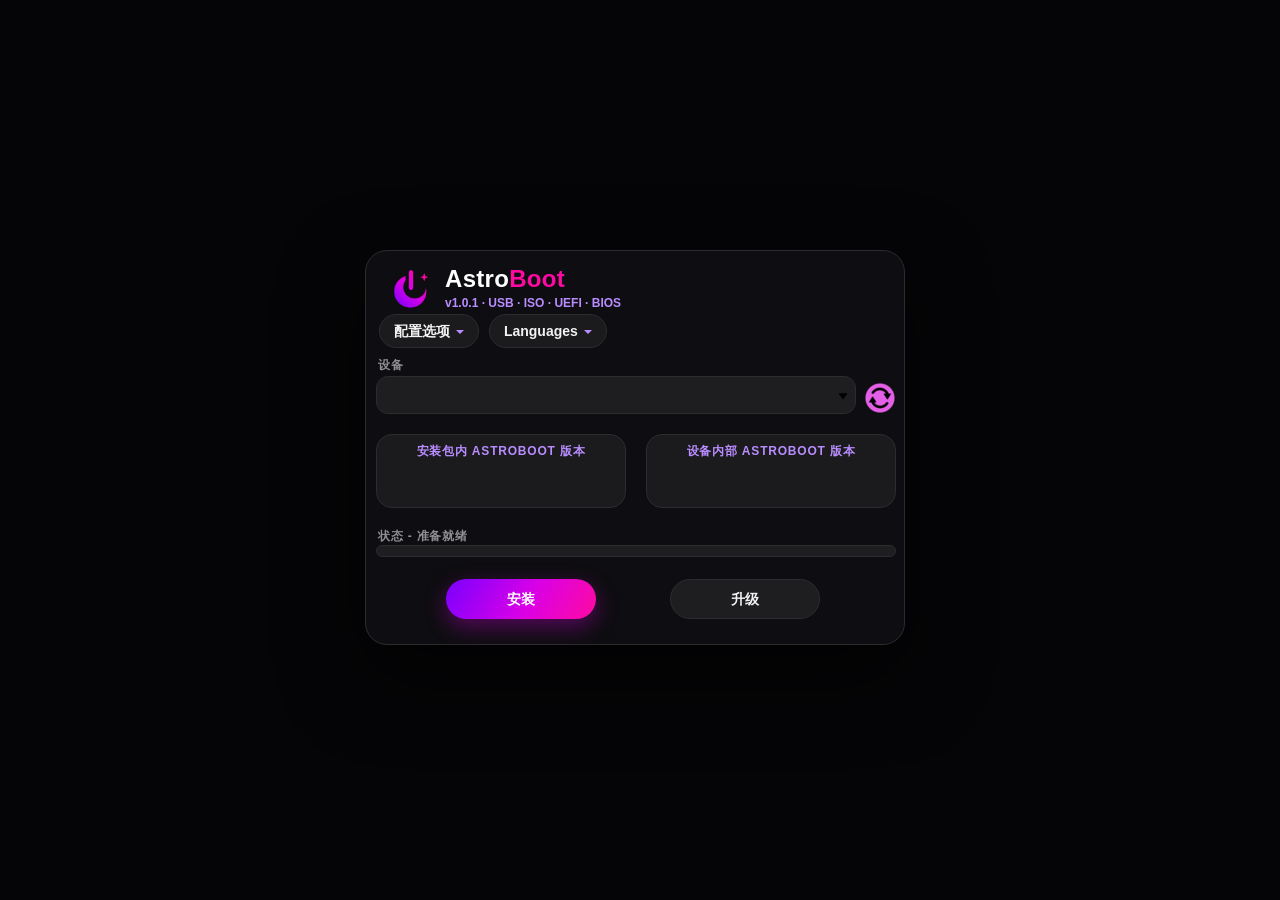
==== commit cb4c190a: "AstroBoot 1.0.1: AstroBoot logos everywhere - Plugson web UI: AstroBoot logo, favicon, title, links " ====
--- a/LinuxGUI/WebUI/index.html
+++ b/LinuxGUI/WebUI/index.html
@@ -236,7 +236,7 @@
 <div >
     <div class="astro-header noselect">
         <img src="static/img/astroboot.png" alt="AstroBoot">
-        <div><div class="astro-name">Astro<span>Boot</span></div><div class="astro-sub" id="astro_sub">v1.0.0 · USB · ISO · UEFI · BIOS</div></div>
+        <div><div class="astro-name">Astro<span>Boot</span></div><div class="astro-sub" id="astro_sub">v1.0.1 · USB · ISO · UEFI · BIOS</div></div>
     </div>
     <div class="row" style="margin-top:-10px; width:535px; font-family:courier new; font-weight:bold;align:center;text-align:center;">
         <ul class="nav nav-tabs" style="margin-left:5px;">
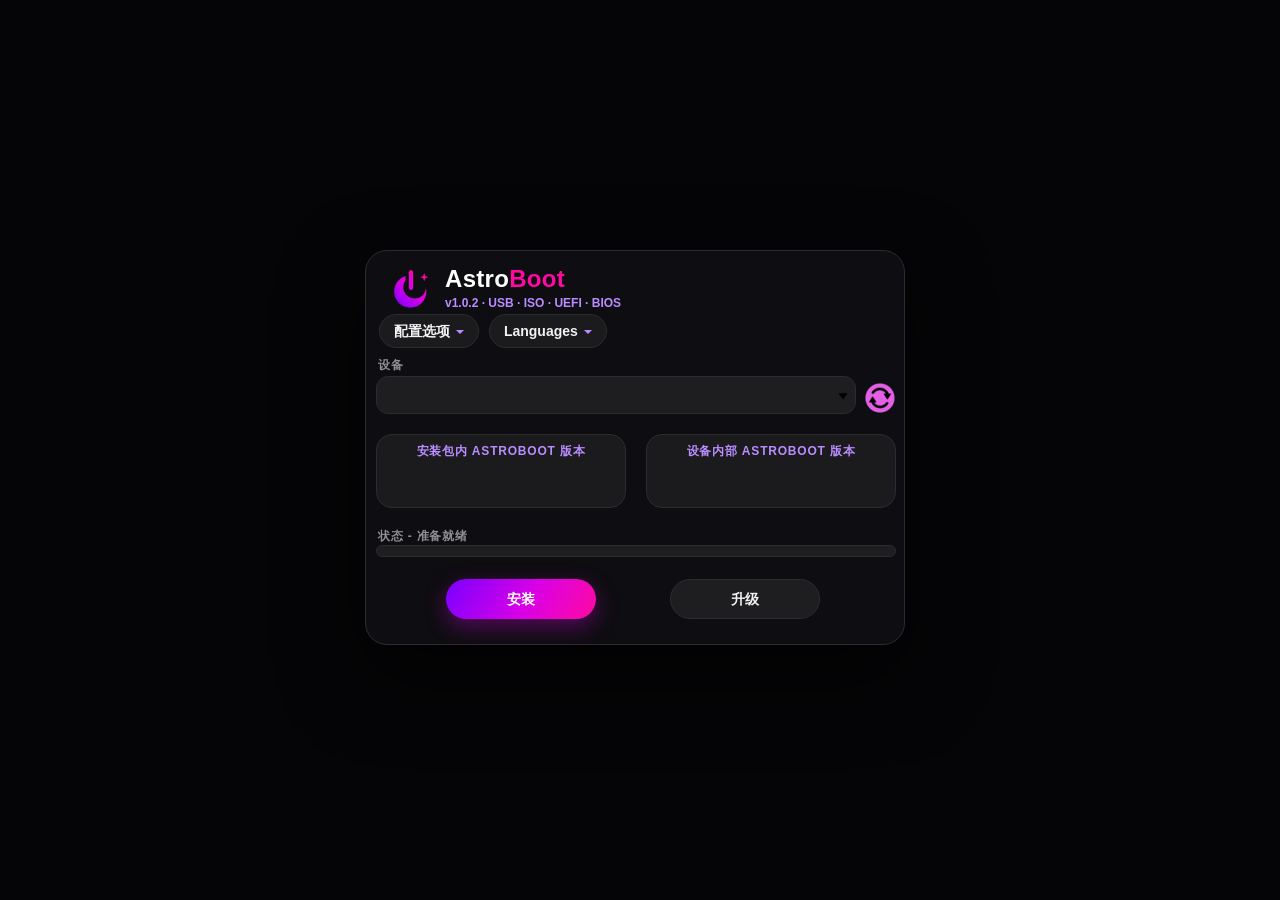
==== commit c595af45: "AstroBoot 1.0.2: netboot.xyz SNP build so USB keyboards keep working The full iPXE build takes over " ====
--- a/LinuxGUI/WebUI/index.html
+++ b/LinuxGUI/WebUI/index.html
@@ -236,7 +236,7 @@
 <div >
     <div class="astro-header noselect">
         <img src="static/img/astroboot.png" alt="AstroBoot">
-        <div><div class="astro-name">Astro<span>Boot</span></div><div class="astro-sub" id="astro_sub">v1.0.1 · USB · ISO · UEFI · BIOS</div></div>
+        <div><div class="astro-name">Astro<span>Boot</span></div><div class="astro-sub" id="astro_sub">v1.0.2 · USB · ISO · UEFI · BIOS</div></div>
     </div>
     <div class="row" style="margin-top:-10px; width:535px; font-family:courier new; font-weight:bold;align:center;text-align:center;">
         <ul class="nav nav-tabs" style="margin-left:5px;">
